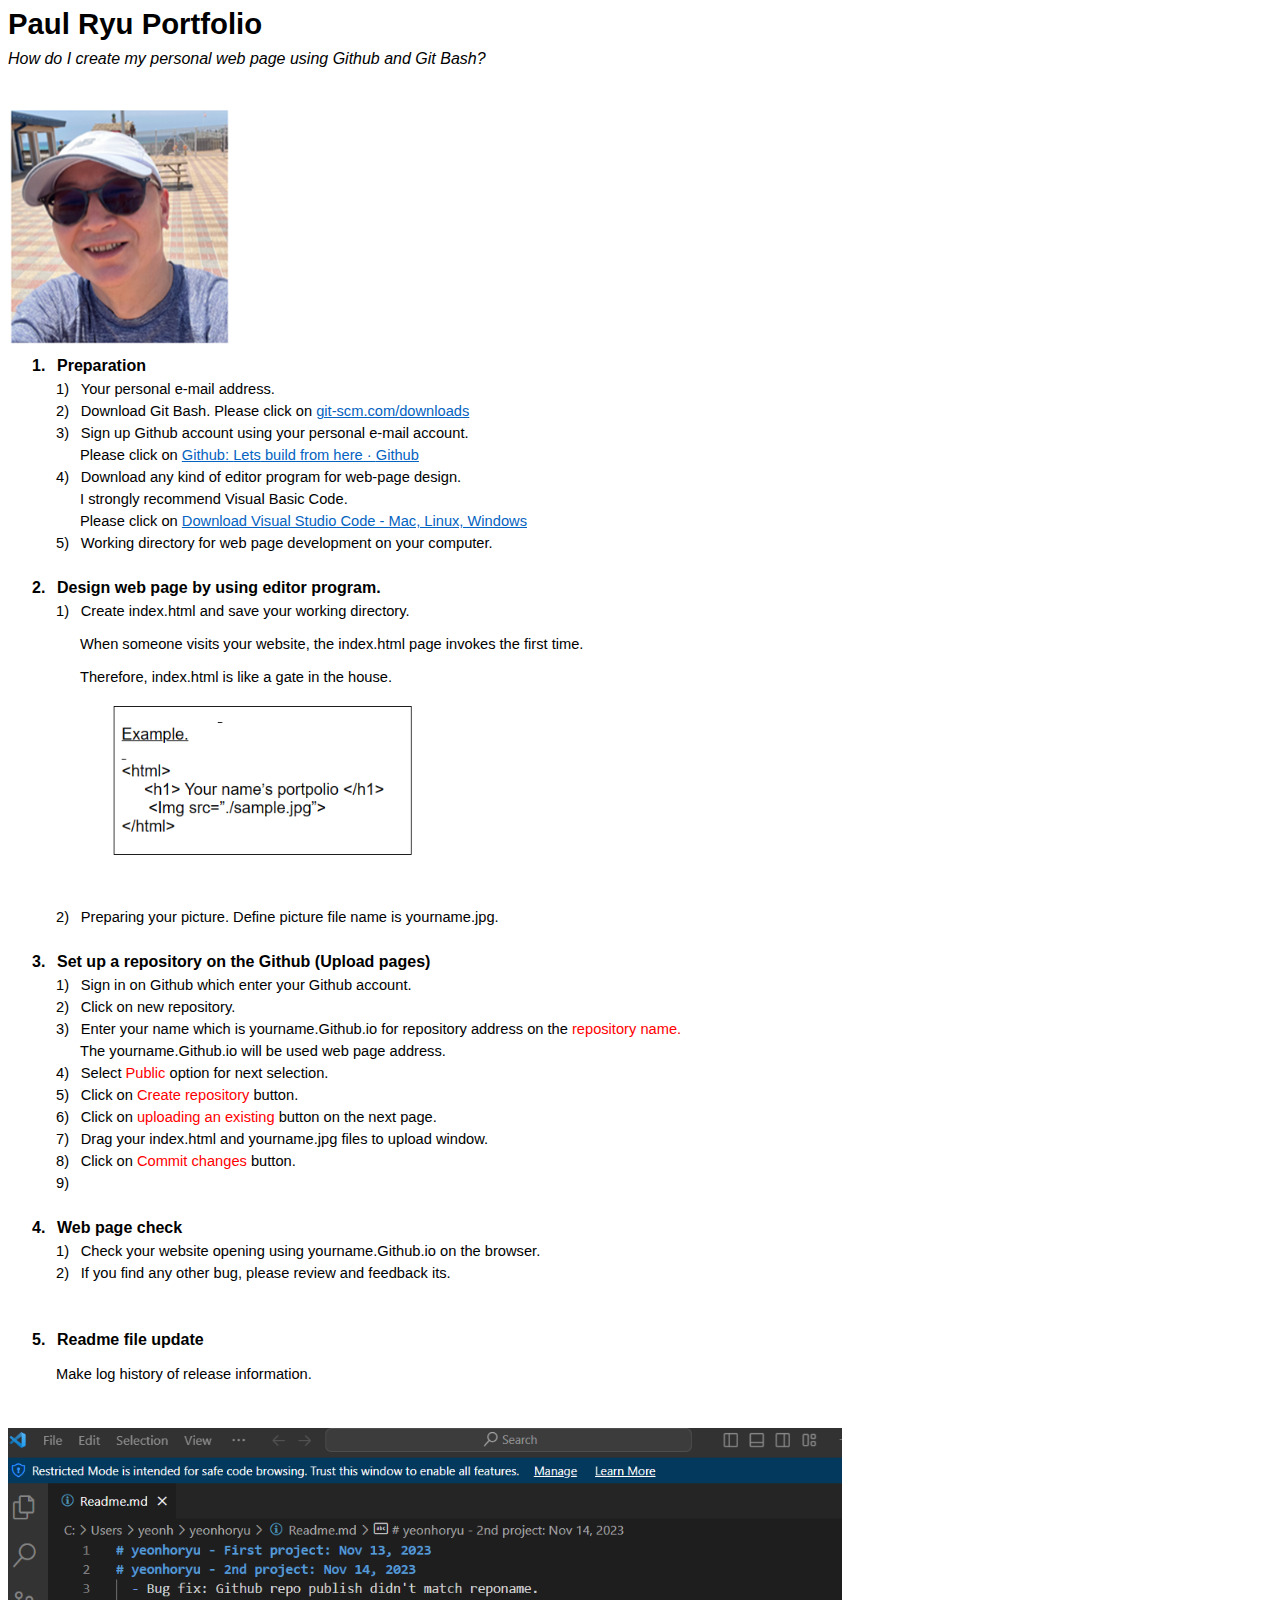
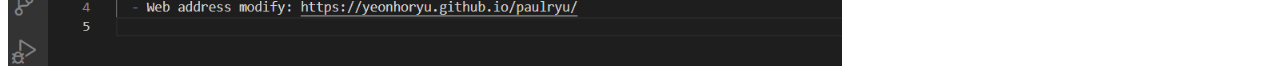
==== index.htm @ 0352c718 "Add files via upload" ====
<html xmlns:v="urn:schemas-microsoft-com:vml"
xmlns:o="urn:schemas-microsoft-com:office:office"
xmlns:w="urn:schemas-microsoft-com:office:word"
xmlns:m="http://schemas.microsoft.com/office/2004/12/omml"
xmlns="http://www.w3.org/TR/REC-html40">

<head>
<meta http-equiv=Content-Type content="text/html; charset=windows-1252">
<meta name=ProgId content=Word.Document>
<meta name=Generator content="Microsoft Word 15">
<meta name=Originator content="Microsoft Word 15">
<link rel=File-List href="index_files/filelist.xml">
<link rel=Edit-Time-Data href="index_files/editdata.mso">
<!--[if !mso]>
<style>
v\:* {behavior:url(#default#VML);}
o\:* {behavior:url(#default#VML);}
w\:* {behavior:url(#default#VML);}
.shape {behavior:url(#default#VML);}
</style>
<![endif]--><!--[if gte mso 9]><xml>
 <o:DocumentProperties>
  <o:Author>Yuneho_Paul Ryu</o:Author>
  <o:LastAuthor>Yuneho_Paul Ryu</o:LastAuthor>
  <o:Revision>7</o:Revision>
  <o:TotalTime>15</o:TotalTime>
  <o:LastPrinted>2023-11-14T07:32:00Z</o:LastPrinted>
  <o:Created>2023-11-15T01:41:00Z</o:Created>
  <o:LastSaved>2023-11-15T01:42:00Z</o:LastSaved>
  <o:Pages>1</o:Pages>
  <o:Words>247</o:Words>
  <o:Characters>1414</o:Characters>
  <o:Lines>11</o:Lines>
  <o:Paragraphs>3</o:Paragraphs>
  <o:CharactersWithSpaces>1658</o:CharactersWithSpaces>
  <o:Version>16.00</o:Version>
 </o:DocumentProperties>
 <o:OfficeDocumentSettings>
  <o:AllowPNG/>
 </o:OfficeDocumentSettings>
</xml><![endif]-->
<link rel=themeData href="index_files/themedata.thmx">
<link rel=colorSchemeMapping href="index_files/colorschememapping.xml">
<!--[if gte mso 9]><xml>
 <w:WordDocument>
  <w:Zoom>90</w:Zoom>
  <w:SpellingState>Clean</w:SpellingState>
  <w:GrammarState>Clean</w:GrammarState>
  <w:TrackMoves>false</w:TrackMoves>
  <w:TrackFormatting/>
  <w:PunctuationKerning/>
  <w:ValidateAgainstSchemas/>
  <w:SaveIfXMLInvalid>false</w:SaveIfXMLInvalid>
  <w:IgnoreMixedContent>false</w:IgnoreMixedContent>
  <w:AlwaysShowPlaceholderText>false</w:AlwaysShowPlaceholderText>
  <w:DoNotPromoteQF/>
  <w:LidThemeOther>EN-US</w:LidThemeOther>
  <w:LidThemeAsian>KO</w:LidThemeAsian>
  <w:LidThemeComplexScript>X-NONE</w:LidThemeComplexScript>
  <w:Compatibility>
   <w:BreakWrappedTables/>
   <w:SnapToGridInCell/>
   <w:WrapTextWithPunct/>
   <w:UseAsianBreakRules/>
   <w:DontGrowAutofit/>
   <w:SplitPgBreakAndParaMark/>
   <w:EnableOpenTypeKerning/>
   <w:DontFlipMirrorIndents/>
   <w:OverrideTableStyleHps/>
   <w:UseFELayout/>
  </w:Compatibility>
  <m:mathPr>
   <m:mathFont m:val="Cambria Math"/>
   <m:brkBin m:val="before"/>
   <m:brkBinSub m:val="&#45;-"/>
   <m:smallFrac m:val="off"/>
   <m:dispDef/>
   <m:lMargin m:val="0"/>
   <m:rMargin m:val="0"/>
   <m:defJc m:val="centerGroup"/>
   <m:wrapIndent m:val="1440"/>
   <m:intLim m:val="subSup"/>
   <m:naryLim m:val="undOvr"/>
  </m:mathPr></w:WordDocument>
</xml><![endif]--><!--[if gte mso 9]><xml>
 <w:LatentStyles DefLockedState="false" DefUnhideWhenUsed="false"
  DefSemiHidden="false" DefQFormat="false" DefPriority="99"
  LatentStyleCount="376">
  <w:LsdException Locked="false" Priority="0" QFormat="true" Name="Normal"/>
  <w:LsdException Locked="false" Priority="9" QFormat="true" Name="heading 1"/>
  <w:LsdException Locked="false" Priority="9" SemiHidden="true"
   UnhideWhenUsed="true" QFormat="true" Name="heading 2"/>
  <w:LsdException Locked="false" Priority="9" SemiHidden="true"
   UnhideWhenUsed="true" QFormat="true" Name="heading 3"/>
  <w:LsdException Locked="false" Priority="9" SemiHidden="true"
   UnhideWhenUsed="true" QFormat="true" Name="heading 4"/>
  <w:LsdException Locked="false" Priority="9" SemiHidden="true"
   UnhideWhenUsed="true" QFormat="true" Name="heading 5"/>
  <w:LsdException Locked="false" Priority="9" SemiHidden="true"
   UnhideWhenUsed="true" QFormat="true" Name="heading 6"/>
  <w:LsdException Locked="false" Priority="9" SemiHidden="true"
   UnhideWhenUsed="true" QFormat="true" Name="heading 7"/>
  <w:LsdException Locked="false" Priority="9" SemiHidden="true"
   UnhideWhenUsed="true" QFormat="true" Name="heading 8"/>
  <w:LsdException Locked="false" Priority="9" SemiHidden="true"
   UnhideWhenUsed="true" QFormat="true" Name="heading 9"/>
  <w:LsdException Locked="false" SemiHidden="true" UnhideWhenUsed="true"
   Name="index 1"/>
  <w:LsdException Locked="false" SemiHidden="true" UnhideWhenUsed="true"
   Name="index 2"/>
  <w:LsdException Locked="false" SemiHidden="true" UnhideWhenUsed="true"
   Name="index 3"/>
  <w:LsdException Locked="false" SemiHidden="true" UnhideWhenUsed="true"
   Name="index 4"/>
  <w:LsdException Locked="false" SemiHidden="true" UnhideWhenUsed="true"
   Name="index 5"/>
  <w:LsdException Locked="false" SemiHidden="true" UnhideWhenUsed="true"
   Name="index 6"/>
  <w:LsdException Locked="false" SemiHidden="true" UnhideWhenUsed="true"
   Name="index 7"/>
  <w:LsdException Locked="false" SemiHidden="true" UnhideWhenUsed="true"
   Name="index 8"/>
  <w:LsdException Locked="false" SemiHidden="true" UnhideWhenUsed="true"
   Name="index 9"/>
  <w:LsdException Locked="false" Priority="39" SemiHidden="true"
   UnhideWhenUsed="true" Name="toc 1"/>
  <w:LsdException Locked="false" Priority="39" SemiHidden="true"
   UnhideWhenUsed="true" Name="toc 2"/>
  <w:LsdException Locked="false" Priority="39" SemiHidden="true"
   UnhideWhenUsed="true" Name="toc 3"/>
  <w:LsdException Locked="false" Priority="39" SemiHidden="true"
   UnhideWhenUsed="true" Name="toc 4"/>
  <w:LsdException Locked="false" Priority="39" SemiHidden="true"
   UnhideWhenUsed="true" Name="toc 5"/>
  <w:LsdException Locked="false" Priority="39" SemiHidden="true"
   UnhideWhenUsed="true" Name="toc 6"/>
  <w:LsdException Locked="false" Priority="39" SemiHidden="true"
   UnhideWhenUsed="true" Name="toc 7"/>
  <w:LsdException Locked="false" Priority="39" SemiHidden="true"
   UnhideWhenUsed="true" Name="toc 8"/>
  <w:LsdException Locked="false" Priority="39" SemiHidden="true"
   UnhideWhenUsed="true" Name="toc 9"/>
  <w:LsdException Locked="false" SemiHidden="true" UnhideWhenUsed="true"
   Name="Normal Indent"/>
  <w:LsdException Locked="false" SemiHidden="true" UnhideWhenUsed="true"
   Name="footnote text"/>
  <w:LsdException Locked="false" SemiHidden="true" UnhideWhenUsed="true"
   Name="annotation text"/>
  <w:LsdException Locked="false" SemiHidden="true" UnhideWhenUsed="true"
   Name="header"/>
  <w:LsdException Locked="false" SemiHidden="true" UnhideWhenUsed="true"
   Name="footer"/>
  <w:LsdException Locked="false" SemiHidden="true" UnhideWhenUsed="true"
   Name="index heading"/>
  <w:LsdException Locked="false" Priority="35" SemiHidden="true"
   UnhideWhenUsed="true" QFormat="true" Name="caption"/>
  <w:LsdException Locked="false" SemiHidden="true" UnhideWhenUsed="true"
   Name="table of figures"/>
  <w:LsdException Locked="false" SemiHidden="true" UnhideWhenUsed="true"
   Name="envelope address"/>
  <w:LsdException Locked="false" SemiHidden="true" UnhideWhenUsed="true"
   Name="envelope return"/>
  <w:LsdException Locked="false" SemiHidden="true" UnhideWhenUsed="true"
   Name="footnote reference"/>
  <w:LsdException Locked="false" SemiHidden="true" UnhideWhenUsed="true"
   Name="annotation reference"/>
  <w:LsdException Locked="false" SemiHidden="true" UnhideWhenUsed="true"
   Name="line number"/>
  <w:LsdException Locked="false" SemiHidden="true" UnhideWhenUsed="true"
   Name="page number"/>
  <w:LsdException Locked="false" SemiHidden="true" UnhideWhenUsed="true"
   Name="endnote reference"/>
  <w:LsdException Locked="false" SemiHidden="true" UnhideWhenUsed="true"
   Name="endnote text"/>
  <w:LsdException Locked="false" SemiHidden="true" UnhideWhenUsed="true"
   Name="table of authorities"/>
  <w:LsdException Locked="false" SemiHidden="true" UnhideWhenUsed="true"
   Name="macro"/>
  <w:LsdException Locked="false" SemiHidden="true" UnhideWhenUsed="true"
   Name="toa heading"/>
  <w:LsdException Locked="false" SemiHidden="true" UnhideWhenUsed="true"
   Name="List"/>
  <w:LsdException Locked="false" SemiHidden="true" UnhideWhenUsed="true"
   Name="List Bullet"/>
  <w:LsdException Locked="false" SemiHidden="true" UnhideWhenUsed="true"
   Name="List Number"/>
  <w:LsdException Locked="false" SemiHidden="true" UnhideWhenUsed="true"
   Name="List 2"/>
  <w:LsdException Locked="false" SemiHidden="true" UnhideWhenUsed="true"
   Name="List 3"/>
  <w:LsdException Locked="false" SemiHidden="true" UnhideWhenUsed="true"
   Name="List 4"/>
  <w:LsdException Locked="false" SemiHidden="true" UnhideWhenUsed="true"
   Name="List 5"/>
  <w:LsdException Locked="false" SemiHidden="true" UnhideWhenUsed="true"
   Name="List Bullet 2"/>
  <w:LsdException Locked="false" SemiHidden="true" UnhideWhenUsed="true"
   Name="List Bullet 3"/>
  <w:LsdException Locked="false" SemiHidden="true" UnhideWhenUsed="true"
   Name="List Bullet 4"/>
  <w:LsdException Locked="false" SemiHidden="true" UnhideWhenUsed="true"
   Name="List Bullet 5"/>
  <w:LsdException Locked="false" SemiHidden="true" UnhideWhenUsed="true"
   Name="List Number 2"/>
  <w:LsdException Locked="false" SemiHidden="true" UnhideWhenUsed="true"
   Name="List Number 3"/>
  <w:LsdException Locked="false" SemiHidden="true" UnhideWhenUsed="true"
   Name="List Number 4"/>
  <w:LsdException Locked="false" SemiHidden="true" UnhideWhenUsed="true"
   Name="List Number 5"/>
  <w:LsdException Locked="false" Priority="10" QFormat="true" Name="Title"/>
  <w:LsdException Locked="false" SemiHidden="true" UnhideWhenUsed="true"
   Name="Closing"/>
  <w:LsdException Locked="false" SemiHidden="true" UnhideWhenUsed="true"
   Name="Signature"/>
  <w:LsdException Locked="false" Priority="1" SemiHidden="true"
   UnhideWhenUsed="true" Name="Default Paragraph Font"/>
  <w:LsdException Locked="false" SemiHidden="true" UnhideWhenUsed="true"
   Name="Body Text"/>
  <w:LsdException Locked="false" SemiHidden="true" UnhideWhenUsed="true"
   Name="Body Text Indent"/>
  <w:LsdException Locked="false" SemiHidden="true" UnhideWhenUsed="true"
   Name="List Continue"/>
  <w:LsdException Locked="false" SemiHidden="true" UnhideWhenUsed="true"
   Name="List Continue 2"/>
  <w:LsdException Locked="false" SemiHidden="true" UnhideWhenUsed="true"
   Name="List Continue 3"/>
  <w:LsdException Locked="false" SemiHidden="true" UnhideWhenUsed="true"
   Name="List Continue 4"/>
  <w:LsdException Locked="false" SemiHidden="true" UnhideWhenUsed="true"
   Name="List Continue 5"/>
  <w:LsdException Locked="false" SemiHidden="true" UnhideWhenUsed="true"
   Name="Message Header"/>
  <w:LsdException Locked="false" Priority="11" QFormat="true" Name="Subtitle"/>
  <w:LsdException Locked="false" SemiHidden="true" UnhideWhenUsed="true"
   Name="Salutation"/>
  <w:LsdException Locked="false" SemiHidden="true" UnhideWhenUsed="true"
   Name="Date"/>
  <w:LsdException Locked="false" SemiHidden="true" UnhideWhenUsed="true"
   Name="Body Text First Indent"/>
  <w:LsdException Locked="false" SemiHidden="true" UnhideWhenUsed="true"
   Name="Body Text First Indent 2"/>
  <w:LsdException Locked="false" SemiHidden="true" UnhideWhenUsed="true"
   Name="Note Heading"/>
  <w:LsdException Locked="false" SemiHidden="true" UnhideWhenUsed="true"
   Name="Body Text 2"/>
  <w:LsdException Locked="false" SemiHidden="true" UnhideWhenUsed="true"
   Name="Body Text 3"/>
  <w:LsdException Locked="false" SemiHidden="true" UnhideWhenUsed="true"
   Name="Body Text Indent 2"/>
  <w:LsdException Locked="false" SemiHidden="true" UnhideWhenUsed="true"
   Name="Body Text Indent 3"/>
  <w:LsdException Locked="false" SemiHidden="true" UnhideWhenUsed="true"
   Name="Block Text"/>
  <w:LsdException Locked="false" SemiHidden="true" UnhideWhenUsed="true"
   Name="Hyperlink"/>
  <w:LsdException Locked="false" SemiHidden="true" UnhideWhenUsed="true"
   Name="FollowedHyperlink"/>
  <w:LsdException Locked="false" Priority="22" QFormat="true" Name="Strong"/>
  <w:LsdException Locked="false" Priority="20" QFormat="true" Name="Emphasis"/>
  <w:LsdException Locked="false" SemiHidden="true" UnhideWhenUsed="true"
   Name="Document Map"/>
  <w:LsdException Locked="false" SemiHidden="true" UnhideWhenUsed="true"
   Name="Plain Text"/>
  <w:LsdException Locked="false" SemiHidden="true" UnhideWhenUsed="true"
   Name="E-mail Signature"/>
  <w:LsdException Locked="false" SemiHidden="true" UnhideWhenUsed="true"
   Name="HTML Top of Form"/>
  <w:LsdException Locked="false" SemiHidden="true" UnhideWhenUsed="true"
   Name="HTML Bottom of Form"/>
  <w:LsdException Locked="false" SemiHidden="true" UnhideWhenUsed="true"
   Name="Normal (Web)"/>
  <w:LsdException Locked="false" SemiHidden="true" UnhideWhenUsed="true"
   Name="HTML Acronym"/>
  <w:LsdException Locked="false" SemiHidden="true" UnhideWhenUsed="true"
   Name="HTML Address"/>
  <w:LsdException Locked="false" SemiHidden="true" UnhideWhenUsed="true"
   Name="HTML Cite"/>
  <w:LsdException Locked="false" SemiHidden="true" UnhideWhenUsed="true"
   Name="HTML Code"/>
  <w:LsdException Locked="false" SemiHidden="true" UnhideWhenUsed="true"
   Name="HTML Definition"/>
  <w:LsdException Locked="false" SemiHidden="true" UnhideWhenUsed="true"
   Name="HTML Keyboard"/>
  <w:LsdException Locked="false" SemiHidden="true" UnhideWhenUsed="true"
   Name="HTML Preformatted"/>
  <w:LsdException Locked="false" SemiHidden="true" UnhideWhenUsed="true"
   Name="HTML Sample"/>
  <w:LsdException Locked="false" SemiHidden="true" UnhideWhenUsed="true"
   Name="HTML Typewriter"/>
  <w:LsdException Locked="false" SemiHidden="true" UnhideWhenUsed="true"
   Name="HTML Variable"/>
  <w:LsdException Locked="false" SemiHidden="true" UnhideWhenUsed="true"
   Name="Normal Table"/>
  <w:LsdException Locked="false" SemiHidden="true" UnhideWhenUsed="true"
   Name="annotation subject"/>
  <w:LsdException Locked="false" SemiHidden="true" UnhideWhenUsed="true"
   Name="No List"/>
  <w:LsdException Locked="false" SemiHidden="true" UnhideWhenUsed="true"
   Name="Outline List 1"/>
  <w:LsdException Locked="false" SemiHidden="true" UnhideWhenUsed="true"
   Name="Outline List 2"/>
  <w:LsdException Locked="false" SemiHidden="true" UnhideWhenUsed="true"
   Name="Outline List 3"/>
  <w:LsdException Locked="false" SemiHidden="true" UnhideWhenUsed="true"
   Name="Table Simple 1"/>
  <w:LsdException Locked="false" SemiHidden="true" UnhideWhenUsed="true"
   Name="Table Simple 2"/>
  <w:LsdException Locked="false" SemiHidden="true" UnhideWhenUsed="true"
   Name="Table Simple 3"/>
  <w:LsdException Locked="false" SemiHidden="true" UnhideWhenUsed="true"
   Name="Table Classic 1"/>
  <w:LsdException Locked="false" SemiHidden="true" UnhideWhenUsed="true"
   Name="Table Classic 2"/>
  <w:LsdException Locked="false" SemiHidden="true" UnhideWhenUsed="true"
   Name="Table Classic 3"/>
  <w:LsdException Locked="false" SemiHidden="true" UnhideWhenUsed="true"
   Name="Table Classic 4"/>
  <w:LsdException Locked="false" SemiHidden="true" UnhideWhenUsed="true"
   Name="Table Colorful 1"/>
  <w:LsdException Locked="false" SemiHidden="true" UnhideWhenUsed="true"
   Name="Table Colorful 2"/>
  <w:LsdException Locked="false" SemiHidden="true" UnhideWhenUsed="true"
   Name="Table Colorful 3"/>
  <w:LsdException Locked="false" SemiHidden="true" UnhideWhenUsed="true"
   Name="Table Columns 1"/>
  <w:LsdException Locked="false" SemiHidden="true" UnhideWhenUsed="true"
   Name="Table Columns 2"/>
  <w:LsdException Locked="false" SemiHidden="true" UnhideWhenUsed="true"
   Name="Table Columns 3"/>
  <w:LsdException Locked="false" SemiHidden="true" UnhideWhenUsed="true"
   Name="Table Columns 4"/>
  <w:LsdException Locked="false" SemiHidden="true" UnhideWhenUsed="true"
   Name="Table Columns 5"/>
  <w:LsdException Locked="false" SemiHidden="true" UnhideWhenUsed="true"
   Name="Table Grid 1"/>
  <w:LsdException Locked="false" SemiHidden="true" UnhideWhenUsed="true"
   Name="Table Grid 2"/>
  <w:LsdException Locked="false" SemiHidden="true" UnhideWhenUsed="true"
   Name="Table Grid 3"/>
  <w:LsdException Locked="false" SemiHidden="true" UnhideWhenUsed="true"
   Name="Table Grid 4"/>
  <w:LsdException Locked="false" SemiHidden="true" UnhideWhenUsed="true"
   Name="Table Grid 5"/>
  <w:LsdException Locked="false" SemiHidden="true" UnhideWhenUsed="true"
   Name="Table Grid 6"/>
  <w:LsdException Locked="false" SemiHidden="true" UnhideWhenUsed="true"
   Name="Table Grid 7"/>
  <w:LsdException Locked="false" SemiHidden="true" UnhideWhenUsed="true"
   Name="Table Grid 8"/>
  <w:LsdException Locked="false" SemiHidden="true" UnhideWhenUsed="true"
   Name="Table List 1"/>
  <w:LsdException Locked="false" SemiHidden="true" UnhideWhenUsed="true"
   Name="Table List 2"/>
  <w:LsdException Locked="false" SemiHidden="true" UnhideWhenUsed="true"
   Name="Table List 3"/>
  <w:LsdException Locked="false" SemiHidden="true" UnhideWhenUsed="true"
   Name="Table List 4"/>
  <w:LsdException Locked="false" SemiHidden="true" UnhideWhenUsed="true"
   Name="Table List 5"/>
  <w:LsdException Locked="false" SemiHidden="true" UnhideWhenUsed="true"
   Name="Table List 6"/>
  <w:LsdException Locked="false" SemiHidden="true" UnhideWhenUsed="true"
   Name="Table List 7"/>
  <w:LsdException Locked="false" SemiHidden="true" UnhideWhenUsed="true"
   Name="Table List 8"/>
  <w:LsdException Locked="false" SemiHidden="true" UnhideWhenUsed="true"
   Name="Table 3D effects 1"/>
  <w:LsdException Locked="false" SemiHidden="true" UnhideWhenUsed="true"
   Name="Table 3D effects 2"/>
  <w:LsdException Locked="false" SemiHidden="true" UnhideWhenUsed="true"
   Name="Table 3D effects 3"/>
  <w:LsdException Locked="false" SemiHidden="true" UnhideWhenUsed="true"
   Name="Table Contemporary"/>
  <w:LsdException Locked="false" SemiHidden="true" UnhideWhenUsed="true"
   Name="Table Elegant"/>
  <w:LsdException Locked="false" SemiHidden="true" UnhideWhenUsed="true"
   Name="Table Professional"/>
  <w:LsdException Locked="false" SemiHidden="true" UnhideWhenUsed="true"
   Name="Table Subtle 1"/>
  <w:LsdException Locked="false" SemiHidden="true" UnhideWhenUsed="true"
   Name="Table Subtle 2"/>
  <w:LsdException Locked="false" SemiHidden="true" UnhideWhenUsed="true"
   Name="Table Web 1"/>
  <w:LsdException Locked="false" SemiHidden="true" UnhideWhenUsed="true"
   Name="Table Web 2"/>
  <w:LsdException Locked="false" SemiHidden="true" UnhideWhenUsed="true"
   Name="Table Web 3"/>
  <w:LsdException Locked="false" SemiHidden="true" UnhideWhenUsed="true"
   Name="Balloon Text"/>
  <w:LsdException Locked="false" Priority="39" Name="Table Grid"/>
  <w:LsdException Locked="false" SemiHidden="true" UnhideWhenUsed="true"
   Name="Table Theme"/>
  <w:LsdException Locked="false" SemiHidden="true" Name="Placeholder Text"/>
  <w:LsdException Locked="false" Priority="1" QFormat="true" Name="No Spacing"/>
  <w:LsdException Locked="false" Priority="60" Name="Light Shading"/>
  <w:LsdException Locked="false" Priority="61" Name="Light List"/>
  <w:LsdException Locked="false" Priority="62" Name="Light Grid"/>
  <w:LsdException Locked="false" Priority="63" Name="Medium Shading 1"/>
  <w:LsdException Locked="false" Priority="64" Name="Medium Shading 2"/>
  <w:LsdException Locked="false" Priority="65" Name="Medium List 1"/>
  <w:LsdException Locked="false" Priority="66" Name="Medium List 2"/>
  <w:LsdException Locked="false" Priority="67" Name="Medium Grid 1"/>
  <w:LsdException Locked="false" Priority="68" Name="Medium Grid 2"/>
  <w:LsdException Locked="false" Priority="69" Name="Medium Grid 3"/>
  <w:LsdException Locked="false" Priority="70" Name="Dark List"/>
  <w:LsdException Locked="false" Priority="71" Name="Colorful Shading"/>
  <w:LsdException Locked="false" Priority="72" Name="Colorful List"/>
  <w:LsdException Locked="false" Priority="73" Name="Colorful Grid"/>
  <w:LsdException Locked="false" Priority="60" Name="Light Shading Accent 1"/>
  <w:LsdException Locked="false" Priority="61" Name="Light List Accent 1"/>
  <w:LsdException Locked="false" Priority="62" Name="Light Grid Accent 1"/>
  <w:LsdException Locked="false" Priority="63" Name="Medium Shading 1 Accent 1"/>
  <w:LsdException Locked="false" Priority="64" Name="Medium Shading 2 Accent 1"/>
  <w:LsdException Locked="false" Priority="65" Name="Medium List 1 Accent 1"/>
  <w:LsdException Locked="false" SemiHidden="true" Name="Revision"/>
  <w:LsdException Locked="false" Priority="34" QFormat="true"
   Name="List Paragraph"/>
  <w:LsdException Locked="false" Priority="29" QFormat="true" Name="Quote"/>
  <w:LsdException Locked="false" Priority="30" QFormat="true"
   Name="Intense Quote"/>
  <w:LsdException Locked="false" Priority="66" Name="Medium List 2 Accent 1"/>
  <w:LsdException Locked="false" Priority="67" Name="Medium Grid 1 Accent 1"/>
  <w:LsdException Locked="false" Priority="68" Name="Medium Grid 2 Accent 1"/>
  <w:LsdException Locked="false" Priority="69" Name="Medium Grid 3 Accent 1"/>
  <w:LsdException Locked="false" Priority="70" Name="Dark List Accent 1"/>
  <w:LsdException Locked="false" Priority="71" Name="Colorful Shading Accent 1"/>
  <w:LsdException Locked="false" Priority="72" Name="Colorful List Accent 1"/>
  <w:LsdException Locked="false" Priority="73" Name="Colorful Grid Accent 1"/>
  <w:LsdException Locked="false" Priority="60" Name="Light Shading Accent 2"/>
  <w:LsdException Locked="false" Priority="61" Name="Light List Accent 2"/>
  <w:LsdException Locked="false" Priority="62" Name="Light Grid Accent 2"/>
  <w:LsdException Locked="false" Priority="63" Name="Medium Shading 1 Accent 2"/>
  <w:LsdException Locked="false" Priority="64" Name="Medium Shading 2 Accent 2"/>
  <w:LsdException Locked="false" Priority="65" Name="Medium List 1 Accent 2"/>
  <w:LsdException Locked="false" Priority="66" Name="Medium List 2 Accent 2"/>
  <w:LsdException Locked="false" Priority="67" Name="Medium Grid 1 Accent 2"/>
  <w:LsdException Locked="false" Priority="68" Name="Medium Grid 2 Accent 2"/>
  <w:LsdException Locked="false" Priority="69" Name="Medium Grid 3 Accent 2"/>
  <w:LsdException Locked="false" Priority="70" Name="Dark List Accent 2"/>
  <w:LsdException Locked="false" Priority="71" Name="Colorful Shading Accent 2"/>
  <w:LsdException Locked="false" Priority="72" Name="Colorful List Accent 2"/>
  <w:LsdException Locked="false" Priority="73" Name="Colorful Grid Accent 2"/>
  <w:LsdException Locked="false" Priority="60" Name="Light Shading Accent 3"/>
  <w:LsdException Locked="false" Priority="61" Name="Light List Accent 3"/>
  <w:LsdException Locked="false" Priority="62" Name="Light Grid Accent 3"/>
  <w:LsdException Locked="false" Priority="63" Name="Medium Shading 1 Accent 3"/>
  <w:LsdException Locked="false" Priority="64" Name="Medium Shading 2 Accent 3"/>
  <w:LsdException Locked="false" Priority="65" Name="Medium List 1 Accent 3"/>
  <w:LsdException Locked="false" Priority="66" Name="Medium List 2 Accent 3"/>
  <w:LsdException Locked="false" Priority="67" Name="Medium Grid 1 Accent 3"/>
  <w:LsdException Locked="false" Priority="68" Name="Medium Grid 2 Accent 3"/>
  <w:LsdException Locked="false" Priority="69" Name="Medium Grid 3 Accent 3"/>
  <w:LsdException Locked="false" Priority="70" Name="Dark List Accent 3"/>
  <w:LsdException Locked="false" Priority="71" Name="Colorful Shading Accent 3"/>
  <w:LsdException Locked="false" Priority="72" Name="Colorful List Accent 3"/>
  <w:LsdException Locked="false" Priority="73" Name="Colorful Grid Accent 3"/>
  <w:LsdException Locked="false" Priority="60" Name="Light Shading Accent 4"/>
  <w:LsdException Locked="false" Priority="61" Name="Light List Accent 4"/>
  <w:LsdException Locked="false" Priority="62" Name="Light Grid Accent 4"/>
  <w:LsdException Locked="false" Priority="63" Name="Medium Shading 1 Accent 4"/>
  <w:LsdException Locked="false" Priority="64" Name="Medium Shading 2 Accent 4"/>
  <w:LsdException Locked="false" Priority="65" Name="Medium List 1 Accent 4"/>
  <w:LsdException Locked="false" Priority="66" Name="Medium List 2 Accent 4"/>
  <w:LsdException Locked="false" Priority="67" Name="Medium Grid 1 Accent 4"/>
  <w:LsdException Locked="false" Priority="68" Name="Medium Grid 2 Accent 4"/>
  <w:LsdException Locked="false" Priority="69" Name="Medium Grid 3 Accent 4"/>
  <w:LsdException Locked="false" Priority="70" Name="Dark List Accent 4"/>
  <w:LsdException Locked="false" Priority="71" Name="Colorful Shading Accent 4"/>
  <w:LsdException Locked="false" Priority="72" Name="Colorful List Accent 4"/>
  <w:LsdException Locked="false" Priority="73" Name="Colorful Grid Accent 4"/>
  <w:LsdException Locked="false" Priority="60" Name="Light Shading Accent 5"/>
  <w:LsdException Locked="false" Priority="61" Name="Light List Accent 5"/>
  <w:LsdException Locked="false" Priority="62" Name="Light Grid Accent 5"/>
  <w:LsdException Locked="false" Priority="63" Name="Medium Shading 1 Accent 5"/>
  <w:LsdException Locked="false" Priority="64" Name="Medium Shading 2 Accent 5"/>
  <w:LsdException Locked="false" Priority="65" Name="Medium List 1 Accent 5"/>
  <w:LsdException Locked="false" Priority="66" Name="Medium List 2 Accent 5"/>
  <w:LsdException Locked="false" Priority="67" Name="Medium Grid 1 Accent 5"/>
  <w:LsdException Locked="false" Priority="68" Name="Medium Grid 2 Accent 5"/>
  <w:LsdException Locked="false" Priority="69" Name="Medium Grid 3 Accent 5"/>
  <w:LsdException Locked="false" Priority="70" Name="Dark List Accent 5"/>
  <w:LsdException Locked="false" Priority="71" Name="Colorful Shading Accent 5"/>
  <w:LsdException Locked="false" Priority="72" Name="Colorful List Accent 5"/>
  <w:LsdException Locked="false" Priority="73" Name="Colorful Grid Accent 5"/>
  <w:LsdException Locked="false" Priority="60" Name="Light Shading Accent 6"/>
  <w:LsdException Locked="false" Priority="61" Name="Light List Accent 6"/>
  <w:LsdException Locked="false" Priority="62" Name="Light Grid Accent 6"/>
  <w:LsdException Locked="false" Priority="63" Name="Medium Shading 1 Accent 6"/>
  <w:LsdException Locked="false" Priority="64" Name="Medium Shading 2 Accent 6"/>
  <w:LsdException Locked="false" Priority="65" Name="Medium List 1 Accent 6"/>
  <w:LsdException Locked="false" Priority="66" Name="Medium List 2 Accent 6"/>
  <w:LsdException Locked="false" Priority="67" Name="Medium Grid 1 Accent 6"/>
  <w:LsdException Locked="false" Priority="68" Name="Medium Grid 2 Accent 6"/>
  <w:LsdException Locked="false" Priority="69" Name="Medium Grid 3 Accent 6"/>
  <w:LsdException Locked="false" Priority="70" Name="Dark List Accent 6"/>
  <w:LsdException Locked="false" Priority="71" Name="Colorful Shading Accent 6"/>
  <w:LsdException Locked="false" Priority="72" Name="Colorful List Accent 6"/>
  <w:LsdException Locked="false" Priority="73" Name="Colorful Grid Accent 6"/>
  <w:LsdException Locked="false" Priority="19" QFormat="true"
   Name="Subtle Emphasis"/>
  <w:LsdException Locked="false" Priority="21" QFormat="true"
   Name="Intense Emphasis"/>
  <w:LsdException Locked="false" Priority="31" QFormat="true"
   Name="Subtle Reference"/>
  <w:LsdException Locked="false" Priority="32" QFormat="true"
   Name="Intense Reference"/>
  <w:LsdException Locked="false" Priority="33" QFormat="true" Name="Book Title"/>
  <w:LsdException Locked="false" Priority="37" SemiHidden="true"
   UnhideWhenUsed="true" Name="Bibliography"/>
  <w:LsdException Locked="false" Priority="39" SemiHidden="true"
   UnhideWhenUsed="true" QFormat="true" Name="TOC Heading"/>
  <w:LsdException Locked="false" Priority="41" Name="Plain Table 1"/>
  <w:LsdException Locked="false" Priority="42" Name="Plain Table 2"/>
  <w:LsdException Locked="false" Priority="43" Name="Plain Table 3"/>
  <w:LsdException Locked="false" Priority="44" Name="Plain Table 4"/>
  <w:LsdException Locked="false" Priority="45" Name="Plain Table 5"/>
  <w:LsdException Locked="false" Priority="40" Name="Grid Table Light"/>
  <w:LsdException Locked="false" Priority="46" Name="Grid Table 1 Light"/>
  <w:LsdException Locked="false" Priority="47" Name="Grid Table 2"/>
  <w:LsdException Locked="false" Priority="48" Name="Grid Table 3"/>
  <w:LsdException Locked="false" Priority="49" Name="Grid Table 4"/>
  <w:LsdException Locked="false" Priority="50" Name="Grid Table 5 Dark"/>
  <w:LsdException Locked="false" Priority="51" Name="Grid Table 6 Colorful"/>
  <w:LsdException Locked="false" Priority="52" Name="Grid Table 7 Colorful"/>
  <w:LsdException Locked="false" Priority="46"
   Name="Grid Table 1 Light Accent 1"/>
  <w:LsdException Locked="false" Priority="47" Name="Grid Table 2 Accent 1"/>
  <w:LsdException Locked="false" Priority="48" Name="Grid Table 3 Accent 1"/>
  <w:LsdException Locked="false" Priority="49" Name="Grid Table 4 Accent 1"/>
  <w:LsdException Locked="false" Priority="50" Name="Grid Table 5 Dark Accent 1"/>
  <w:LsdException Locked="false" Priority="51"
   Name="Grid Table 6 Colorful Accent 1"/>
  <w:LsdException Locked="false" Priority="52"
   Name="Grid Table 7 Colorful Accent 1"/>
  <w:LsdException Locked="false" Priority="46"
   Name="Grid Table 1 Light Accent 2"/>
  <w:LsdException Locked="false" Priority="47" Name="Grid Table 2 Accent 2"/>
  <w:LsdException Locked="false" Priority="48" Name="Grid Table 3 Accent 2"/>
  <w:LsdException Locked="false" Priority="49" Name="Grid Table 4 Accent 2"/>
  <w:LsdException Locked="false" Priority="50" Name="Grid Table 5 Dark Accent 2"/>
  <w:LsdException Locked="false" Priority="51"
   Name="Grid Table 6 Colorful Accent 2"/>
  <w:LsdException Locked="false" Priority="52"
   Name="Grid Table 7 Colorful Accent 2"/>
  <w:LsdException Locked="false" Priority="46"
   Name="Grid Table 1 Light Accent 3"/>
  <w:LsdException Locked="false" Priority="47" Name="Grid Table 2 Accent 3"/>
  <w:LsdException Locked="false" Priority="48" Name="Grid Table 3 Accent 3"/>
  <w:LsdException Locked="false" Priority="49" Name="Grid Table 4 Accent 3"/>
  <w:LsdException Locked="false" Priority="50" Name="Grid Table 5 Dark Accent 3"/>
  <w:LsdException Locked="false" Priority="51"
   Name="Grid Table 6 Colorful Accent 3"/>
  <w:LsdException Locked="false" Priority="52"
   Name="Grid Table 7 Colorful Accent 3"/>
  <w:LsdException Locked="false" Priority="46"
   Name="Grid Table 1 Light Accent 4"/>
  <w:LsdException Locked="false" Priority="47" Name="Grid Table 2 Accent 4"/>
  <w:LsdException Locked="false" Priority="48" Name="Grid Table 3 Accent 4"/>
  <w:LsdException Locked="false" Priority="49" Name="Grid Table 4 Accent 4"/>
  <w:LsdException Locked="false" Priority="50" Name="Grid Table 5 Dark Accent 4"/>
  <w:LsdException Locked="false" Priority="51"
   Name="Grid Table 6 Colorful Accent 4"/>
  <w:LsdException Locked="false" Priority="52"
   Name="Grid Table 7 Colorful Accent 4"/>
  <w:LsdException Locked="false" Priority="46"
   Name="Grid Table 1 Light Accent 5"/>
  <w:LsdException Locked="false" Priority="47" Name="Grid Table 2 Accent 5"/>
  <w:LsdException Locked="false" Priority="48" Name="Grid Table 3 Accent 5"/>
  <w:LsdException Locked="false" Priority="49" Name="Grid Table 4 Accent 5"/>
  <w:LsdException Locked="false" Priority="50" Name="Grid Table 5 Dark Accent 5"/>
  <w:LsdException Locked="false" Priority="51"
   Name="Grid Table 6 Colorful Accent 5"/>
  <w:LsdException Locked="false" Priority="52"
   Name="Grid Table 7 Colorful Accent 5"/>
  <w:LsdException Locked="false" Priority="46"
   Name="Grid Table 1 Light Accent 6"/>
  <w:LsdException Locked="false" Priority="47" Name="Grid Table 2 Accent 6"/>
  <w:LsdException Locked="false" Priority="48" Name="Grid Table 3 Accent 6"/>
  <w:LsdException Locked="false" Priority="49" Name="Grid Table 4 Accent 6"/>
  <w:LsdException Locked="false" Priority="50" Name="Grid Table 5 Dark Accent 6"/>
  <w:LsdException Locked="false" Priority="51"
   Name="Grid Table 6 Colorful Accent 6"/>
  <w:LsdException Locked="false" Priority="52"
   Name="Grid Table 7 Colorful Accent 6"/>
  <w:LsdException Locked="false" Priority="46" Name="List Table 1 Light"/>
  <w:LsdException Locked="false" Priority="47" Name="List Table 2"/>
  <w:LsdException Locked="false" Priority="48" Name="List Table 3"/>
  <w:LsdException Locked="false" Priority="49" Name="List Table 4"/>
  <w:LsdException Locked="false" Priority="50" Name="List Table 5 Dark"/>
  <w:LsdException Locked="false" Priority="51" Name="List Table 6 Colorful"/>
  <w:LsdException Locked="false" Priority="52" Name="List Table 7 Colorful"/>
  <w:LsdException Locked="false" Priority="46"
   Name="List Table 1 Light Accent 1"/>
  <w:LsdException Locked="false" Priority="47" Name="List Table 2 Accent 1"/>
  <w:LsdException Locked="false" Priority="48" Name="List Table 3 Accent 1"/>
  <w:LsdException Locked="false" Priority="49" Name="List Table 4 Accent 1"/>
  <w:LsdException Locked="false" Priority="50" Name="List Table 5 Dark Accent 1"/>
  <w:LsdException Locked="false" Priority="51"
   Name="List Table 6 Colorful Accent 1"/>
  <w:LsdException Locked="false" Priority="52"
   Name="List Table 7 Colorful Accent 1"/>
  <w:LsdException Locked="false" Priority="46"
   Name="List Table 1 Light Accent 2"/>
  <w:LsdException Locked="false" Priority="47" Name="List Table 2 Accent 2"/>
  <w:LsdException Locked="false" Priority="48" Name="List Table 3 Accent 2"/>
  <w:LsdException Locked="false" Priority="49" Name="List Table 4 Accent 2"/>
  <w:LsdException Locked="false" Priority="50" Name="List Table 5 Dark Accent 2"/>
  <w:LsdException Locked="false" Priority="51"
   Name="List Table 6 Colorful Accent 2"/>
  <w:LsdException Locked="false" Priority="52"
   Name="List Table 7 Colorful Accent 2"/>
  <w:LsdException Locked="false" Priority="46"
   Name="List Table 1 Light Accent 3"/>
  <w:LsdException Locked="false" Priority="47" Name="List Table 2 Accent 3"/>
  <w:LsdException Locked="false" Priority="48" Name="List Table 3 Accent 3"/>
  <w:LsdException Locked="false" Priority="49" Name="List Table 4 Accent 3"/>
  <w:LsdException Locked="false" Priority="50" Name="List Table 5 Dark Accent 3"/>
  <w:LsdException Locked="false" Priority="51"
   Name="List Table 6 Colorful Accent 3"/>
  <w:LsdException Locked="false" Priority="52"
   Name="List Table 7 Colorful Accent 3"/>
  <w:LsdException Locked="false" Priority="46"
   Name="List Table 1 Light Accent 4"/>
  <w:LsdException Locked="false" Priority="47" Name="List Table 2 Accent 4"/>
  <w:LsdException Locked="false" Priority="48" Name="List Table 3 Accent 4"/>
  <w:LsdException Locked="false" Priority="49" Name="List Table 4 Accent 4"/>
  <w:LsdException Locked="false" Priority="50" Name="List Table 5 Dark Accent 4"/>
  <w:LsdException Locked="false" Priority="51"
   Name="List Table 6 Colorful Accent 4"/>
  <w:LsdException Locked="false" Priority="52"
   Name="List Table 7 Colorful Accent 4"/>
  <w:LsdException Locked="false" Priority="46"
   Name="List Table 1 Light Accent 5"/>
  <w:LsdException Locked="false" Priority="47" Name="List Table 2 Accent 5"/>
  <w:LsdException Locked="false" Priority="48" Name="List Table 3 Accent 5"/>
  <w:LsdException Locked="false" Priority="49" Name="List Table 4 Accent 5"/>
  <w:LsdException Locked="false" Priority="50" Name="List Table 5 Dark Accent 5"/>
  <w:LsdException Locked="false" Priority="51"
   Name="List Table 6 Colorful Accent 5"/>
  <w:LsdException Locked="false" Priority="52"
   Name="List Table 7 Colorful Accent 5"/>
  <w:LsdException Locked="false" Priority="46"
   Name="List Table 1 Light Accent 6"/>
  <w:LsdException Locked="false" Priority="47" Name="List Table 2 Accent 6"/>
  <w:LsdException Locked="false" Priority="48" Name="List Table 3 Accent 6"/>
  <w:LsdException Locked="false" Priority="49" Name="List Table 4 Accent 6"/>
  <w:LsdException Locked="false" Priority="50" Name="List Table 5 Dark Accent 6"/>
  <w:LsdException Locked="false" Priority="51"
   Name="List Table 6 Colorful Accent 6"/>
  <w:LsdException Locked="false" Priority="52"
   Name="List Table 7 Colorful Accent 6"/>
  <w:LsdException Locked="false" SemiHidden="true" UnhideWhenUsed="true"
   Name="Mention"/>
  <w:LsdException Locked="false" SemiHidden="true" UnhideWhenUsed="true"
   Name="Smart Hyperlink"/>
  <w:LsdException Locked="false" SemiHidden="true" UnhideWhenUsed="true"
   Name="Hashtag"/>
  <w:LsdException Locked="false" SemiHidden="true" UnhideWhenUsed="true"
   Name="Unresolved Mention"/>
  <w:LsdException Locked="false" SemiHidden="true" UnhideWhenUsed="true"
   Name="Smart Link"/>
 </w:LatentStyles>
</xml><![endif]-->
<style>
<!--
 /* Font Definitions */
 @font-face
	{font-family:Wingdings;
	panose-1:5 0 0 0 0 0 0 0 0 0;
	mso-font-charset:2;
	mso-generic-font-family:auto;
	mso-font-pitch:variable;
	mso-font-signature:0 268435456 0 0 -2147483648 0;}
@font-face
	{font-family:"Cambria Math";
	panose-1:2 4 5 3 5 4 6 3 2 4;
	mso-font-charset:0;
	mso-generic-font-family:roman;
	mso-font-pitch:variable;
	mso-font-signature:-536869121 1107305727 33554432 0 415 0;}
@font-face
	{font-family:Calibri;
	panose-1:2 15 5 2 2 2 4 3 2 4;
	mso-font-charset:0;
	mso-generic-font-family:swiss;
	mso-font-pitch:variable;
	mso-font-signature:-469750017 -1040178053 9 0 511 0;}
@font-face
	{font-family:"Malgun Gothic";
	panose-1:2 11 5 3 2 0 0 2 0 4;
	mso-font-alt:"\B9D1\C740 \ACE0\B515";
	mso-font-charset:129;
	mso-generic-font-family:swiss;
	mso-font-pitch:variable;
	mso-font-signature:-1879048145 701988091 18 0 524289 0;}
@font-face
	{font-family:"\@Malgun Gothic";
	mso-font-charset:129;
	mso-generic-font-family:swiss;
	mso-font-pitch:variable;
	mso-font-signature:-1879048145 701988091 18 0 524289 0;}
 /* Style Definitions */
 p.MsoNormal, li.MsoNormal, div.MsoNormal
	{mso-style-unhide:no;
	mso-style-qformat:yes;
	mso-style-parent:"";
	margin-top:0in;
	margin-right:0in;
	margin-bottom:8.0pt;
	margin-left:0in;
	line-height:107%;
	mso-pagination:widow-orphan;
	font-size:11.0pt;
	font-family:"Calibri",sans-serif;
	mso-ascii-font-family:Calibri;
	mso-ascii-theme-font:minor-latin;
	mso-fareast-font-family:"Malgun Gothic";
	mso-fareast-theme-font:minor-fareast;
	mso-hansi-font-family:Calibri;
	mso-hansi-theme-font:minor-latin;
	mso-bidi-font-family:"Times New Roman";
	mso-bidi-theme-font:minor-bidi;
	mso-font-kerning:1.0pt;
	mso-ligatures:standardcontextual;}
a:link, span.MsoHyperlink
	{mso-style-priority:99;
	color:#0563C1;
	mso-themecolor:hyperlink;
	text-decoration:underline;
	text-underline:single;}
a:visited, span.MsoHyperlinkFollowed
	{mso-style-noshow:yes;
	mso-style-priority:99;
	color:#954F72;
	mso-themecolor:followedhyperlink;
	text-decoration:underline;
	text-underline:single;}
p.MsoListParagraph, li.MsoListParagraph, div.MsoListParagraph
	{mso-style-priority:34;
	mso-style-unhide:no;
	mso-style-qformat:yes;
	margin-top:0in;
	margin-right:0in;
	margin-bottom:8.0pt;
	margin-left:.5in;
	mso-add-space:auto;
	line-height:107%;
	mso-pagination:widow-orphan;
	font-size:11.0pt;
	font-family:"Calibri",sans-serif;
	mso-ascii-font-family:Calibri;
	mso-ascii-theme-font:minor-latin;
	mso-fareast-font-family:"Malgun Gothic";
	mso-fareast-theme-font:minor-fareast;
	mso-hansi-font-family:Calibri;
	mso-hansi-theme-font:minor-latin;
	mso-bidi-font-family:"Times New Roman";
	mso-bidi-theme-font:minor-bidi;
	mso-font-kerning:1.0pt;
	mso-ligatures:standardcontextual;}
p.MsoListParagraphCxSpFirst, li.MsoListParagraphCxSpFirst, div.MsoListParagraphCxSpFirst
	{mso-style-priority:34;
	mso-style-unhide:no;
	mso-style-qformat:yes;
	mso-style-type:export-only;
	margin-top:0in;
	margin-right:0in;
	margin-bottom:0in;
	margin-left:.5in;
	mso-add-space:auto;
	line-height:107%;
	mso-pagination:widow-orphan;
	font-size:11.0pt;
	font-family:"Calibri",sans-serif;
	mso-ascii-font-family:Calibri;
	mso-ascii-theme-font:minor-latin;
	mso-fareast-font-family:"Malgun Gothic";
	mso-fareast-theme-font:minor-fareast;
	mso-hansi-font-family:Calibri;
	mso-hansi-theme-font:minor-latin;
	mso-bidi-font-family:"Times New Roman";
	mso-bidi-theme-font:minor-bidi;
	mso-font-kerning:1.0pt;
	mso-ligatures:standardcontextual;}
p.MsoListParagraphCxSpMiddle, li.MsoListParagraphCxSpMiddle, div.MsoListParagraphCxSpMiddle
	{mso-style-priority:34;
	mso-style-unhide:no;
	mso-style-qformat:yes;
	mso-style-type:export-only;
	margin-top:0in;
	margin-right:0in;
	margin-bottom:0in;
	margin-left:.5in;
	mso-add-space:auto;
	line-height:107%;
	mso-pagination:widow-orphan;
	font-size:11.0pt;
	font-family:"Calibri",sans-serif;
	mso-ascii-font-family:Calibri;
	mso-ascii-theme-font:minor-latin;
	mso-fareast-font-family:"Malgun Gothic";
	mso-fareast-theme-font:minor-fareast;
	mso-hansi-font-family:Calibri;
	mso-hansi-theme-font:minor-latin;
	mso-bidi-font-family:"Times New Roman";
	mso-bidi-theme-font:minor-bidi;
	mso-font-kerning:1.0pt;
	mso-ligatures:standardcontextual;}
p.MsoListParagraphCxSpLast, li.MsoListParagraphCxSpLast, div.MsoListParagraphCxSpLast
	{mso-style-priority:34;
	mso-style-unhide:no;
	mso-style-qformat:yes;
	mso-style-type:export-only;
	margin-top:0in;
	margin-right:0in;
	margin-bottom:8.0pt;
	margin-left:.5in;
	mso-add-space:auto;
	line-height:107%;
	mso-pagination:widow-orphan;
	font-size:11.0pt;
	font-family:"Calibri",sans-serif;
	mso-ascii-font-family:Calibri;
	mso-ascii-theme-font:minor-latin;
	mso-fareast-font-family:"Malgun Gothic";
	mso-fareast-theme-font:minor-fareast;
	mso-hansi-font-family:Calibri;
	mso-hansi-theme-font:minor-latin;
	mso-bidi-font-family:"Times New Roman";
	mso-bidi-theme-font:minor-bidi;
	mso-font-kerning:1.0pt;
	mso-ligatures:standardcontextual;}
span.SpellE
	{mso-style-name:"";
	mso-spl-e:yes;}
.MsoChpDefault
	{mso-style-type:export-only;
	mso-default-props:yes;
	font-family:"Calibri",sans-serif;
	mso-ascii-font-family:Calibri;
	mso-ascii-theme-font:minor-latin;
	mso-fareast-font-family:"Malgun Gothic";
	mso-fareast-theme-font:minor-fareast;
	mso-hansi-font-family:Calibri;
	mso-hansi-theme-font:minor-latin;
	mso-bidi-font-family:"Times New Roman";
	mso-bidi-theme-font:minor-bidi;}
.MsoPapDefault
	{mso-style-type:export-only;
	margin-bottom:8.0pt;
	line-height:107%;}
@page WordSection1
	{size:8.5in 11.0in;
	margin:1.0in 1.0in 1.0in 1.0in;
	mso-header-margin:.5in;
	mso-footer-margin:.5in;
	mso-paper-source:0;}
div.WordSection1
	{page:WordSection1;}
 /* List Definitions */
 @list l0
	{mso-list-id:170530630;
	mso-list-type:hybrid;
	mso-list-template-ids:-614051642 -1418160220 67698713 67698715 67698703 67698713 67698715 67698703 67698713 67698715;}
@list l0:level1
	{mso-level-text:"%1\)";
	mso-level-tab-stop:none;
	mso-level-number-position:left;
	margin-left:.75in;
	text-indent:-.25in;}
@list l0:level2
	{mso-level-number-format:alpha-lower;
	mso-level-tab-stop:none;
	mso-level-number-position:left;
	margin-left:1.25in;
	text-indent:-.25in;}
@list l0:level3
	{mso-level-number-format:roman-lower;
	mso-level-tab-stop:none;
	mso-level-number-position:right;
	margin-left:1.75in;
	text-indent:-9.0pt;}
@list l0:level4
	{mso-level-tab-stop:none;
	mso-level-number-position:left;
	margin-left:2.25in;
	text-indent:-.25in;}
@list l0:level5
	{mso-level-number-format:alpha-lower;
	mso-level-tab-stop:none;
	mso-level-number-position:left;
	margin-left:2.75in;
	text-indent:-.25in;}
@list l0:level6
	{mso-level-number-format:roman-lower;
	mso-level-tab-stop:none;
	mso-level-number-position:right;
	margin-left:3.25in;
	text-indent:-9.0pt;}
@list l0:level7
	{mso-level-tab-stop:none;
	mso-level-number-position:left;
	margin-left:3.75in;
	text-indent:-.25in;}
@list l0:level8
	{mso-level-number-format:alpha-lower;
	mso-level-tab-stop:none;
	mso-level-number-position:left;
	margin-left:4.25in;
	text-indent:-.25in;}
@list l0:level9
	{mso-level-number-format:roman-lower;
	mso-level-tab-stop:none;
	mso-level-number-position:right;
	margin-left:4.75in;
	text-indent:-9.0pt;}
@list l1
	{mso-list-id:240717846;
	mso-list-type:hybrid;
	mso-list-template-ids:824492020 1922602276 67698713 67698715 67698703 67698713 67698715 67698703 67698713 67698715;}
@list l1:level1
	{mso-level-text:"%1\)";
	mso-level-tab-stop:none;
	mso-level-number-position:left;
	margin-left:.75in;
	text-indent:-.25in;}
@list l1:level2
	{mso-level-number-format:alpha-lower;
	mso-level-tab-stop:none;
	mso-level-number-position:left;
	margin-left:1.25in;
	text-indent:-.25in;}
@list l1:level3
	{mso-level-number-format:roman-lower;
	mso-level-tab-stop:none;
	mso-level-number-position:right;
	margin-left:1.75in;
	text-indent:-9.0pt;}
@list l1:level4
	{mso-level-tab-stop:none;
	mso-level-number-position:left;
	margin-left:2.25in;
	text-indent:-.25in;}
@list l1:level5
	{mso-level-number-format:alpha-lower;
	mso-level-tab-stop:none;
	mso-level-number-position:left;
	margin-left:2.75in;
	text-indent:-.25in;}
@list l1:level6
	{mso-level-number-format:roman-lower;
	mso-level-tab-stop:none;
	mso-level-number-position:right;
	margin-left:3.25in;
	text-indent:-9.0pt;}
@list l1:level7
	{mso-level-tab-stop:none;
	mso-level-number-position:left;
	margin-left:3.75in;
	text-indent:-.25in;}
@list l1:level8
	{mso-level-number-format:alpha-lower;
	mso-level-tab-stop:none;
	mso-level-number-position:left;
	margin-left:4.25in;
	text-indent:-.25in;}
@list l1:level9
	{mso-level-number-format:roman-lower;
	mso-level-tab-stop:none;
	mso-level-number-position:right;
	margin-left:4.75in;
	text-indent:-9.0pt;}
@list l2
	{mso-list-id:370114093;
	mso-list-type:hybrid;
	mso-list-template-ids:-1387623272 1067478930 67698713 67698715 67698703 67698713 67698715 67698703 67698713 67698715;}
@list l2:level1
	{mso-level-text:"%1\)";
	mso-level-tab-stop:none;
	mso-level-number-position:left;
	margin-left:.75in;
	text-indent:-.25in;}
@list l2:level2
	{mso-level-number-format:alpha-lower;
	mso-level-tab-stop:none;
	mso-level-number-position:left;
	margin-left:1.25in;
	text-indent:-.25in;}
@list l2:level3
	{mso-level-number-format:roman-lower;
	mso-level-tab-stop:none;
	mso-level-number-position:right;
	margin-left:1.75in;
	text-indent:-9.0pt;}
@list l2:level4
	{mso-level-tab-stop:none;
	mso-level-number-position:left;
	margin-left:2.25in;
	text-indent:-.25in;}
@list l2:level5
	{mso-level-number-format:alpha-lower;
	mso-level-tab-stop:none;
	mso-level-number-position:left;
	margin-left:2.75in;
	text-indent:-.25in;}
@list l2:level6
	{mso-level-number-format:roman-lower;
	mso-level-tab-stop:none;
	mso-level-number-position:right;
	margin-left:3.25in;
	text-indent:-9.0pt;}
@list l2:level7
	{mso-level-tab-stop:none;
	mso-level-number-position:left;
	margin-left:3.75in;
	text-indent:-.25in;}
@list l2:level8
	{mso-level-number-format:alpha-lower;
	mso-level-tab-stop:none;
	mso-level-number-position:left;
	margin-left:4.25in;
	text-indent:-.25in;}
@list l2:level9
	{mso-level-number-format:roman-lower;
	mso-level-tab-stop:none;
	mso-level-number-position:right;
	margin-left:4.75in;
	text-indent:-9.0pt;}
@list l3
	{mso-list-id:401101865;
	mso-list-type:hybrid;
	mso-list-template-ids:-1020132578 -250427896 67698713 67698715 67698703 67698713 67698715 67698703 67698713 67698715;}
@list l3:level1
	{mso-level-text:"%1\)";
	mso-level-tab-stop:none;
	mso-level-number-position:left;
	margin-left:.75in;
	text-indent:-.25in;}
@list l3:level2
	{mso-level-number-format:alpha-lower;
	mso-level-tab-stop:none;
	mso-level-number-position:left;
	margin-left:1.25in;
	text-indent:-.25in;}
@list l3:level3
	{mso-level-number-format:roman-lower;
	mso-level-tab-stop:none;
	mso-level-number-position:right;
	margin-left:1.75in;
	text-indent:-9.0pt;}
@list l3:level4
	{mso-level-tab-stop:none;
	mso-level-number-position:left;
	margin-left:2.25in;
	text-indent:-.25in;}
@list l3:level5
	{mso-level-number-format:alpha-lower;
	mso-level-tab-stop:none;
	mso-level-number-position:left;
	margin-left:2.75in;
	text-indent:-.25in;}
@list l3:level6
	{mso-level-number-format:roman-lower;
	mso-level-tab-stop:none;
	mso-level-number-position:right;
	margin-left:3.25in;
	text-indent:-9.0pt;}
@list l3:level7
	{mso-level-tab-stop:none;
	mso-level-number-position:left;
	margin-left:3.75in;
	text-indent:-.25in;}
@list l3:level8
	{mso-level-number-format:alpha-lower;
	mso-level-tab-stop:none;
	mso-level-number-position:left;
	margin-left:4.25in;
	text-indent:-.25in;}
@list l3:level9
	{mso-level-number-format:roman-lower;
	mso-level-tab-stop:none;
	mso-level-number-position:right;
	margin-left:4.75in;
	text-indent:-9.0pt;}
@list l4
	{mso-list-id:445346215;
	mso-list-type:hybrid;
	mso-list-template-ids:1911741916 67698705 67698713 67698715 67698703 67698713 67698715 67698703 67698713 67698715;}
@list l4:level1
	{mso-level-text:"%1\)";
	mso-level-tab-stop:none;
	mso-level-number-position:left;
	margin-left:.75in;
	text-indent:-.25in;}
@list l4:level2
	{mso-level-number-format:alpha-lower;
	mso-level-tab-stop:none;
	mso-level-number-position:left;
	margin-left:1.25in;
	text-indent:-.25in;}
@list l4:level3
	{mso-level-number-format:roman-lower;
	mso-level-tab-stop:none;
	mso-level-number-position:right;
	margin-left:1.75in;
	text-indent:-9.0pt;}
@list l4:level4
	{mso-level-tab-stop:none;
	mso-level-number-position:left;
	margin-left:2.25in;
	text-indent:-.25in;}
@list l4:level5
	{mso-level-number-format:alpha-lower;
	mso-level-tab-stop:none;
	mso-level-number-position:left;
	margin-left:2.75in;
	text-indent:-.25in;}
@list l4:level6
	{mso-level-number-format:roman-lower;
	mso-level-tab-stop:none;
	mso-level-number-position:right;
	margin-left:3.25in;
	text-indent:-9.0pt;}
@list l4:level7
	{mso-level-tab-stop:none;
	mso-level-number-position:left;
	margin-left:3.75in;
	text-indent:-.25in;}
@list l4:level8
	{mso-level-number-format:alpha-lower;
	mso-level-tab-stop:none;
	mso-level-number-position:left;
	margin-left:4.25in;
	text-indent:-.25in;}
@list l4:level9
	{mso-level-number-format:roman-lower;
	mso-level-tab-stop:none;
	mso-level-number-position:right;
	margin-left:4.75in;
	text-indent:-9.0pt;}
@list l5
	{mso-list-id:713577573;
	mso-list-type:hybrid;
	mso-list-template-ids:-1988750010 454841208 67698691 67698693 67698689 67698691 67698693 67698689 67698691 67698693;}
@list l5:level1
	{mso-level-number-format:bullet;
	mso-level-text:-;
	mso-level-tab-stop:none;
	mso-level-number-position:left;
	margin-left:.75in;
	text-indent:-.25in;
	font-family:"Calibri",sans-serif;
	mso-fareast-font-family:"Malgun Gothic";
	mso-fareast-theme-font:minor-fareast;}
@list l5:level2
	{mso-level-number-format:bullet;
	mso-level-text:o;
	mso-level-tab-stop:none;
	mso-level-number-position:left;
	margin-left:1.25in;
	text-indent:-.25in;
	font-family:"Courier New";}
@list l5:level3
	{mso-level-number-format:bullet;
	mso-level-text:\F0A7;
	mso-level-tab-stop:none;
	mso-level-number-position:left;
	margin-left:1.75in;
	text-indent:-.25in;
	font-family:Wingdings;}
@list l5:level4
	{mso-level-number-format:bullet;
	mso-level-text:\F0B7;
	mso-level-tab-stop:none;
	mso-level-number-position:left;
	margin-left:2.25in;
	text-indent:-.25in;
	font-family:Symbol;}
@list l5:level5
	{mso-level-number-format:bullet;
	mso-level-text:o;
	mso-level-tab-stop:none;
	mso-level-number-position:left;
	margin-left:2.75in;
	text-indent:-.25in;
	font-family:"Courier New";}
@list l5:level6
	{mso-level-number-format:bullet;
	mso-level-text:\F0A7;
	mso-level-tab-stop:none;
	mso-level-number-position:left;
	margin-left:3.25in;
	text-indent:-.25in;
	font-family:Wingdings;}
@list l5:level7
	{mso-level-number-format:bullet;
	mso-level-text:\F0B7;
	mso-level-tab-stop:none;
	mso-level-number-position:left;
	margin-left:3.75in;
	text-indent:-.25in;
	font-family:Symbol;}
@list l5:level8
	{mso-level-number-format:bullet;
	mso-level-text:o;
	mso-level-tab-stop:none;
	mso-level-number-position:left;
	margin-left:4.25in;
	text-indent:-.25in;
	font-family:"Courier New";}
@list l5:level9
	{mso-level-number-format:bullet;
	mso-level-text:\F0A7;
	mso-level-tab-stop:none;
	mso-level-number-position:left;
	margin-left:4.75in;
	text-indent:-.25in;
	font-family:Wingdings;}
@list l6
	{mso-list-id:862943638;
	mso-list-type:hybrid;
	mso-list-template-ids:-1107950594 -1665073458 67698713 67698715 67698703 67698713 67698715 67698703 67698713 67698715;}
@list l6:level1
	{mso-level-text:"%1\)";
	mso-level-tab-stop:none;
	mso-level-number-position:left;
	margin-left:.75in;
	text-indent:-.25in;}
@list l6:level2
	{mso-level-number-format:alpha-lower;
	mso-level-tab-stop:none;
	mso-level-number-position:left;
	margin-left:1.25in;
	text-indent:-.25in;}
@list l6:level3
	{mso-level-number-format:roman-lower;
	mso-level-tab-stop:none;
	mso-level-number-position:right;
	margin-left:1.75in;
	text-indent:-9.0pt;}
@list l6:level4
	{mso-level-tab-stop:none;
	mso-level-number-position:left;
	margin-left:2.25in;
	text-indent:-.25in;}
@list l6:level5
	{mso-level-number-format:alpha-lower;
	mso-level-tab-stop:none;
	mso-level-number-position:left;
	margin-left:2.75in;
	text-indent:-.25in;}
@list l6:level6
	{mso-level-number-format:roman-lower;
	mso-level-tab-stop:none;
	mso-level-number-position:right;
	margin-left:3.25in;
	text-indent:-9.0pt;}
@list l6:level7
	{mso-level-tab-stop:none;
	mso-level-number-position:left;
	margin-left:3.75in;
	text-indent:-.25in;}
@list l6:level8
	{mso-level-number-format:alpha-lower;
	mso-level-tab-stop:none;
	mso-level-number-position:left;
	margin-left:4.25in;
	text-indent:-.25in;}
@list l6:level9
	{mso-level-number-format:roman-lower;
	mso-level-tab-stop:none;
	mso-level-number-position:right;
	margin-left:4.75in;
	text-indent:-9.0pt;}
@list l7
	{mso-list-id:1287083133;
	mso-list-type:hybrid;
	mso-list-template-ids:-245338350 -1412523344 67698713 67698715 67698703 67698713 67698715 67698703 67698713 67698715;}
@list l7:level1
	{mso-level-text:"\(%1\)";
	mso-level-tab-stop:none;
	mso-level-number-position:left;
	margin-left:1.0in;
	text-indent:-.25in;}
@list l7:level2
	{mso-level-number-format:alpha-lower;
	mso-level-tab-stop:none;
	mso-level-number-position:left;
	margin-left:1.5in;
	text-indent:-.25in;}
@list l7:level3
	{mso-level-number-format:roman-lower;
	mso-level-tab-stop:none;
	mso-level-number-position:right;
	margin-left:2.0in;
	text-indent:-9.0pt;}
@list l7:level4
	{mso-level-tab-stop:none;
	mso-level-number-position:left;
	margin-left:2.5in;
	text-indent:-.25in;}
@list l7:level5
	{mso-level-number-format:alpha-lower;
	mso-level-tab-stop:none;
	mso-level-number-position:left;
	margin-left:3.0in;
	text-indent:-.25in;}
@list l7:level6
	{mso-level-number-format:roman-lower;
	mso-level-tab-stop:none;
	mso-level-number-position:right;
	margin-left:3.5in;
	text-indent:-9.0pt;}
@list l7:level7
	{mso-level-tab-stop:none;
	mso-level-number-position:left;
	margin-left:4.0in;
	text-indent:-.25in;}
@list l7:level8
	{mso-level-number-format:alpha-lower;
	mso-level-tab-stop:none;
	mso-level-number-position:left;
	margin-left:4.5in;
	text-indent:-.25in;}
@list l7:level9
	{mso-level-number-format:roman-lower;
	mso-level-tab-stop:none;
	mso-level-number-position:right;
	margin-left:5.0in;
	text-indent:-9.0pt;}
@list l8
	{mso-list-id:1328052790;
	mso-list-type:hybrid;
	mso-list-template-ids:-608959672 -2043107026 67698713 67698715 67698703 67698713 67698715 67698703 67698713 67698715;}
@list l8:level1
	{mso-level-tab-stop:none;
	mso-level-number-position:left;
	margin-left:.75in;
	text-indent:-.25in;}
@list l8:level2
	{mso-level-number-format:alpha-lower;
	mso-level-tab-stop:none;
	mso-level-number-position:left;
	margin-left:1.25in;
	text-indent:-.25in;}
@list l8:level3
	{mso-level-number-format:roman-lower;
	mso-level-tab-stop:none;
	mso-level-number-position:right;
	margin-left:1.75in;
	text-indent:-9.0pt;}
@list l8:level4
	{mso-level-tab-stop:none;
	mso-level-number-position:left;
	margin-left:2.25in;
	text-indent:-.25in;}
@list l8:level5
	{mso-level-number-format:alpha-lower;
	mso-level-tab-stop:none;
	mso-level-number-position:left;
	margin-left:2.75in;
	text-indent:-.25in;}
@list l8:level6
	{mso-level-number-format:roman-lower;
	mso-level-tab-stop:none;
	mso-level-number-position:right;
	margin-left:3.25in;
	text-indent:-9.0pt;}
@list l8:level7
	{mso-level-tab-stop:none;
	mso-level-number-position:left;
	margin-left:3.75in;
	text-indent:-.25in;}
@list l8:level8
	{mso-level-number-format:alpha-lower;
	mso-level-tab-stop:none;
	mso-level-number-position:left;
	margin-left:4.25in;
	text-indent:-.25in;}
@list l8:level9
	{mso-level-number-format:roman-lower;
	mso-level-tab-stop:none;
	mso-level-number-position:right;
	margin-left:4.75in;
	text-indent:-9.0pt;}
@list l9
	{mso-list-id:1344940510;
	mso-list-type:hybrid;
	mso-list-template-ids:628915946 67698703 67698713 67698715 67698703 67698713 67698715 67698703 67698713 67698715;}
@list l9:level1
	{mso-level-tab-stop:none;
	mso-level-number-position:left;
	text-indent:-.25in;}
@list l9:level2
	{mso-level-number-format:alpha-lower;
	mso-level-tab-stop:none;
	mso-level-number-position:left;
	text-indent:-.25in;}
@list l9:level3
	{mso-level-number-format:roman-lower;
	mso-level-tab-stop:none;
	mso-level-number-position:right;
	text-indent:-9.0pt;}
@list l9:level4
	{mso-level-tab-stop:none;
	mso-level-number-position:left;
	text-indent:-.25in;}
@list l9:level5
	{mso-level-number-format:alpha-lower;
	mso-level-tab-stop:none;
	mso-level-number-position:left;
	text-indent:-.25in;}
@list l9:level6
	{mso-level-number-format:roman-lower;
	mso-level-tab-stop:none;
	mso-level-number-position:right;
	text-indent:-9.0pt;}
@list l9:level7
	{mso-level-tab-stop:none;
	mso-level-number-position:left;
	text-indent:-.25in;}
@list l9:level8
	{mso-level-number-format:alpha-lower;
	mso-level-tab-stop:none;
	mso-level-number-position:left;
	text-indent:-.25in;}
@list l9:level9
	{mso-level-number-format:roman-lower;
	mso-level-tab-stop:none;
	mso-level-number-position:right;
	text-indent:-9.0pt;}
@list l10
	{mso-list-id:1475952198;
	mso-list-type:hybrid;
	mso-list-template-ids:-25925700 814006964 67698713 67698715 67698703 67698713 67698715 67698703 67698713 67698715;}
@list l10:level1
	{mso-level-text:"\(%1\)";
	mso-level-tab-stop:none;
	mso-level-number-position:left;
	margin-left:1.0in;
	text-indent:-.25in;}
@list l10:level2
	{mso-level-number-format:alpha-lower;
	mso-level-tab-stop:none;
	mso-level-number-position:left;
	margin-left:1.5in;
	text-indent:-.25in;}
@list l10:level3
	{mso-level-number-format:roman-lower;
	mso-level-tab-stop:none;
	mso-level-number-position:right;
	margin-left:2.0in;
	text-indent:-9.0pt;}
@list l10:level4
	{mso-level-tab-stop:none;
	mso-level-number-position:left;
	margin-left:2.5in;
	text-indent:-.25in;}
@list l10:level5
	{mso-level-number-format:alpha-lower;
	mso-level-tab-stop:none;
	mso-level-number-position:left;
	margin-left:3.0in;
	text-indent:-.25in;}
@list l10:level6
	{mso-level-number-format:roman-lower;
	mso-level-tab-stop:none;
	mso-level-number-position:right;
	margin-left:3.5in;
	text-indent:-9.0pt;}
@list l10:level7
	{mso-level-tab-stop:none;
	mso-level-number-position:left;
	margin-left:4.0in;
	text-indent:-.25in;}
@list l10:level8
	{mso-level-number-format:alpha-lower;
	mso-level-tab-stop:none;
	mso-level-number-position:left;
	margin-left:4.5in;
	text-indent:-.25in;}
@list l10:level9
	{mso-level-number-format:roman-lower;
	mso-level-tab-stop:none;
	mso-level-number-position:right;
	margin-left:5.0in;
	text-indent:-9.0pt;}
@list l11
	{mso-list-id:1720132501;
	mso-list-type:hybrid;
	mso-list-template-ids:-602406204 399960858 67698691 67698693 67698689 67698691 67698693 67698689 67698691 67698693;}
@list l11:level1
	{mso-level-start-at:5;
	mso-level-number-format:bullet;
	mso-level-text:-;
	mso-level-tab-stop:none;
	mso-level-number-position:left;
	margin-left:.75in;
	text-indent:-.25in;
	font-family:"Arial",sans-serif;
	mso-fareast-font-family:"Malgun Gothic";
	mso-fareast-theme-font:minor-fareast;}
@list l11:level2
	{mso-level-number-format:bullet;
	mso-level-text:o;
	mso-level-tab-stop:none;
	mso-level-number-position:left;
	margin-left:1.25in;
	text-indent:-.25in;
	font-family:"Courier New";}
@list l11:level3
	{mso-level-number-format:bullet;
	mso-level-text:\F0A7;
	mso-level-tab-stop:none;
	mso-level-number-position:left;
	margin-left:1.75in;
	text-indent:-.25in;
	font-family:Wingdings;}
@list l11:level4
	{mso-level-number-format:bullet;
	mso-level-text:\F0B7;
	mso-level-tab-stop:none;
	mso-level-number-position:left;
	margin-left:2.25in;
	text-indent:-.25in;
	font-family:Symbol;}
@list l11:level5
	{mso-level-number-format:bullet;
	mso-level-text:o;
	mso-level-tab-stop:none;
	mso-level-number-position:left;
	margin-left:2.75in;
	text-indent:-.25in;
	font-family:"Courier New";}
@list l11:level6
	{mso-level-number-format:bullet;
	mso-level-text:\F0A7;
	mso-level-tab-stop:none;
	mso-level-number-position:left;
	margin-left:3.25in;
	text-indent:-.25in;
	font-family:Wingdings;}
@list l11:level7
	{mso-level-number-format:bullet;
	mso-level-text:\F0B7;
	mso-level-tab-stop:none;
	mso-level-number-position:left;
	margin-left:3.75in;
	text-indent:-.25in;
	font-family:Symbol;}
@list l11:level8
	{mso-level-number-format:bullet;
	mso-level-text:o;
	mso-level-tab-stop:none;
	mso-level-number-position:left;
	margin-left:4.25in;
	text-indent:-.25in;
	font-family:"Courier New";}
@list l11:level9
	{mso-level-number-format:bullet;
	mso-level-text:\F0A7;
	mso-level-tab-stop:none;
	mso-level-number-position:left;
	margin-left:4.75in;
	text-indent:-.25in;
	font-family:Wingdings;}
@list l12
	{mso-list-id:1889141020;
	mso-list-type:hybrid;
	mso-list-template-ids:339224596 -519776790 67698713 67698715 67698703 67698713 67698715 67698703 67698713 67698715;}
@list l12:level1
	{mso-level-number-format:alpha-lower;
	mso-level-text:"%1\)";
	mso-level-tab-stop:none;
	mso-level-number-position:left;
	margin-left:1.25in;
	text-indent:-.25in;}
@list l12:level2
	{mso-level-number-format:alpha-lower;
	mso-level-tab-stop:none;
	mso-level-number-position:left;
	margin-left:1.75in;
	text-indent:-.25in;}
@list l12:level3
	{mso-level-number-format:roman-lower;
	mso-level-tab-stop:none;
	mso-level-number-position:right;
	margin-left:2.25in;
	text-indent:-9.0pt;}
@list l12:level4
	{mso-level-tab-stop:none;
	mso-level-number-position:left;
	margin-left:2.75in;
	text-indent:-.25in;}
@list l12:level5
	{mso-level-number-format:alpha-lower;
	mso-level-tab-stop:none;
	mso-level-number-position:left;
	margin-left:3.25in;
	text-indent:-.25in;}
@list l12:level6
	{mso-level-number-format:roman-lower;
	mso-level-tab-stop:none;
	mso-level-number-position:right;
	margin-left:3.75in;
	text-indent:-9.0pt;}
@list l12:level7
	{mso-level-tab-stop:none;
	mso-level-number-position:left;
	margin-left:4.25in;
	text-indent:-.25in;}
@list l12:level8
	{mso-level-number-format:alpha-lower;
	mso-level-tab-stop:none;
	mso-level-number-position:left;
	margin-left:4.75in;
	text-indent:-.25in;}
@list l12:level9
	{mso-level-number-format:roman-lower;
	mso-level-tab-stop:none;
	mso-level-number-position:right;
	margin-left:5.25in;
	text-indent:-9.0pt;}
@list l13
	{mso-list-id:1953392518;
	mso-list-type:hybrid;
	mso-list-template-ids:-296439920 -1895784846 67698713 67698715 67698703 67698713 67698715 67698703 67698713 67698715;}
@list l13:level1
	{mso-level-text:"%1\)";
	mso-level-tab-stop:none;
	mso-level-number-position:left;
	margin-left:.75in;
	text-indent:-.25in;}
@list l13:level2
	{mso-level-number-format:alpha-lower;
	mso-level-tab-stop:none;
	mso-level-number-position:left;
	margin-left:1.25in;
	text-indent:-.25in;}
@list l13:level3
	{mso-level-number-format:roman-lower;
	mso-level-tab-stop:none;
	mso-level-number-position:right;
	margin-left:1.75in;
	text-indent:-9.0pt;}
@list l13:level4
	{mso-level-tab-stop:none;
	mso-level-number-position:left;
	margin-left:2.25in;
	text-indent:-.25in;}
@list l13:level5
	{mso-level-number-format:alpha-lower;
	mso-level-tab-stop:none;
	mso-level-number-position:left;
	margin-left:2.75in;
	text-indent:-.25in;}
@list l13:level6
	{mso-level-number-format:roman-lower;
	mso-level-tab-stop:none;
	mso-level-number-position:right;
	margin-left:3.25in;
	text-indent:-9.0pt;}
@list l13:level7
	{mso-level-tab-stop:none;
	mso-level-number-position:left;
	margin-left:3.75in;
	text-indent:-.25in;}
@list l13:level8
	{mso-level-number-format:alpha-lower;
	mso-level-tab-stop:none;
	mso-level-number-position:left;
	margin-left:4.25in;
	text-indent:-.25in;}
@list l13:level9
	{mso-level-number-format:roman-lower;
	mso-level-tab-stop:none;
	mso-level-number-position:right;
	margin-left:4.75in;
	text-indent:-9.0pt;}
ol
	{margin-bottom:0in;}
ul
	{margin-bottom:0in;}
-->
</style>
<!--[if gte mso 10]>
<style>
 /* Style Definitions */
 table.MsoNormalTable
	{mso-style-name:"Table Normal";
	mso-tstyle-rowband-size:0;
	mso-tstyle-colband-size:0;
	mso-style-noshow:yes;
	mso-style-priority:99;
	mso-style-parent:"";
	mso-padding-alt:0in 5.4pt 0in 5.4pt;
	mso-para-margin-top:0in;
	mso-para-margin-right:0in;
	mso-para-margin-bottom:8.0pt;
	mso-para-margin-left:0in;
	line-height:107%;
	mso-pagination:widow-orphan;
	font-size:11.0pt;
	font-family:"Calibri",sans-serif;
	mso-ascii-font-family:Calibri;
	mso-ascii-theme-font:minor-latin;
	mso-hansi-font-family:Calibri;
	mso-hansi-theme-font:minor-latin;
	mso-bidi-font-family:"Times New Roman";
	mso-bidi-theme-font:minor-bidi;
	mso-font-kerning:1.0pt;
	mso-ligatures:standardcontextual;}
</style>
<![endif]--><!--[if gte mso 9]><xml>
 <o:shapedefaults v:ext="edit" spidmax="1026"/>
</xml><![endif]--><!--[if gte mso 9]><xml>
 <o:shapelayout v:ext="edit">
  <o:idmap v:ext="edit" data="1"/>
 </o:shapelayout></xml><![endif]-->
</head>

<body lang=EN-US link="#0563C1" vlink="#954F72" style='tab-interval:.5in;
word-wrap:break-word'>

<div class=WordSection1>

<p class=MsoNormal><b><span style='font-size:22.0pt;line-height:107%;
font-family:"Arial",sans-serif'>Paul Ryu Portfolio</span></b><b><span
style='font-size:22.0pt;line-height:107%'><o:p></o:p></span></b></p>

<p class=MsoNormal><i><span style='font-size:12.0pt;line-height:107%'>How do I
create my personal web page using <span class=SpellE>Github</span> and Git Bash?<o:p></o:p></span></i></p>

<p class=MsoNormal><i><span style='font-size:12.0pt;line-height:107%'><o:p>&nbsp;</o:p></span></i></p>

<p class=MsoNormal style='line-height:150%'><span style='mso-no-proof:yes'><!--[if gte vml 1]><v:shapetype
 id="_x0000_t75" coordsize="21600,21600" o:spt="75" o:preferrelative="t"
 path="m@4@5l@4@11@9@11@9@5xe" filled="f" stroked="f">
 <v:stroke joinstyle="miter"/>
 <v:formulas>
  <v:f eqn="if lineDrawn pixelLineWidth 0"/>
  <v:f eqn="sum @0 1 0"/>
  <v:f eqn="sum 0 0 @1"/>
  <v:f eqn="prod @2 1 2"/>
  <v:f eqn="prod @3 21600 pixelWidth"/>
  <v:f eqn="prod @3 21600 pixelHeight"/>
  <v:f eqn="sum @0 0 1"/>
  <v:f eqn="prod @6 1 2"/>
  <v:f eqn="prod @7 21600 pixelWidth"/>
  <v:f eqn="sum @8 21600 0"/>
  <v:f eqn="prod @7 21600 pixelHeight"/>
  <v:f eqn="sum @10 21600 0"/>
 </v:formulas>
 <v:path o:extrusionok="f" gradientshapeok="t" o:connecttype="rect"/>
 <o:lock v:ext="edit" aspectratio="t"/>
</v:shapetype><v:shape id="_x0000_i1027" type="#_x0000_t75" alt="A person wearing sunglasses and a white hat&#10;&#10;Description automatically generated"
 style='width:166.2pt;height:178.8pt;visibility:visible;mso-wrap-style:square'>
 <v:imagedata src="index_files/image001.png" o:title="A person wearing sunglasses and a white hat&#10;&#10;Description automatically generated"/>
</v:shape><![endif]--><![if !vml]><img width=222 height=238
src="index_files/image002.png"
alt="A person wearing sunglasses and a white hat&#10;&#10;Description automatically generated"
v:shapes="_x0000_i1027"><![endif]></span></p>

<p class=MsoListParagraphCxSpFirst style='text-indent:-.25in;line-height:150%;
mso-list:l9 level1 lfo1'><![if !supportLists]><b><span style='font-size:12.0pt;
line-height:150%;font-family:"Arial",sans-serif;mso-fareast-font-family:Arial'><span
style='mso-list:Ignore'>1.<span style='font:7.0pt "Times New Roman"'>&nbsp;&nbsp;&nbsp;&nbsp;
</span></span></span></b><![endif]><b><span style='font-size:12.0pt;line-height:
150%;font-family:"Arial",sans-serif'>Preparation<o:p></o:p></span></b></p>

<p class=MsoListParagraphCxSpMiddle style='margin-left:.75in;mso-add-space:
auto;text-indent:-.25in;line-height:150%;mso-list:l0 level1 lfo2'><![if !supportLists]><span
style='font-family:"Arial",sans-serif;mso-fareast-font-family:Arial'><span
style='mso-list:Ignore'>1)<span style='font:7.0pt "Times New Roman"'>&nbsp;&nbsp;&nbsp;&nbsp;
</span></span></span><![endif]><span style='font-family:"Arial",sans-serif'>Your
personal e-mail address.<o:p></o:p></span></p>

<p class=MsoListParagraphCxSpMiddle style='margin-left:.75in;mso-add-space:
auto;text-indent:-.25in;line-height:150%;mso-list:l0 level1 lfo2'><![if !supportLists]><span
style='font-family:"Arial",sans-serif;mso-fareast-font-family:Arial'><span
style='mso-list:Ignore'>2)<span style='font:7.0pt "Times New Roman"'>&nbsp;&nbsp;&nbsp;&nbsp;
</span></span></span><![endif]><span style='font-family:"Arial",sans-serif'>Download
Git Bash. Please click on <a href="https://git-scm.com/downloads">git-scm.com/downloads</a><o:p></o:p></span></p>

<p class=MsoListParagraphCxSpMiddle style='margin-left:.75in;mso-add-space:
auto;text-indent:-.25in;line-height:150%;mso-list:l0 level1 lfo2'><![if !supportLists]><span
style='font-family:"Arial",sans-serif;mso-fareast-font-family:Arial'><span
style='mso-list:Ignore'>3)<span style='font:7.0pt "Times New Roman"'>&nbsp;&nbsp;&nbsp;&nbsp;
</span></span></span><![endif]><span style='font-family:"Arial",sans-serif'>Sign
up <span class=SpellE>Github</span> account using your personal e-mail account.
<o:p></o:p></span></p>

<p class=MsoListParagraphCxSpMiddle style='margin-left:.75in;mso-add-space:
auto;line-height:150%'><span style='font-family:"Arial",sans-serif'>Please
click on <a href="https://github.com/"><span class=SpellE>Github</span>: <span
class=SpellE>Lets</span> build from here � <span class=SpellE>Github</span></a><o:p></o:p></span></p>

<p class=MsoListParagraphCxSpMiddle style='margin-left:.75in;mso-add-space:
auto;text-indent:-.25in;line-height:150%;mso-list:l0 level1 lfo2'><![if !supportLists]><span
style='font-family:"Arial",sans-serif;mso-fareast-font-family:Arial'><span
style='mso-list:Ignore'>4)<span style='font:7.0pt "Times New Roman"'>&nbsp;&nbsp;&nbsp;&nbsp;
</span></span></span><![endif]><span style='font-family:"Arial",sans-serif'>Download
any kind of editor program for web-page design. <o:p></o:p></span></p>

<p class=MsoListParagraphCxSpMiddle style='margin-left:.75in;mso-add-space:
auto;line-height:150%'><span style='font-family:"Arial",sans-serif'>I strongly
recommend Visual Basic Code. <o:p></o:p></span></p>

<p class=MsoListParagraphCxSpMiddle style='margin-left:.75in;mso-add-space:
auto;line-height:150%'><span style='font-family:"Arial",sans-serif'>Please
click on <a href="https://code.visualstudio.com/Download">Download Visual
Studio Code - Mac, Linux, Windows</a><o:p></o:p></span></p>

<p class=MsoListParagraphCxSpMiddle style='margin-left:.75in;mso-add-space:
auto;text-indent:-.25in;line-height:150%;mso-list:l0 level1 lfo2'><![if !supportLists]><span
style='font-family:"Arial",sans-serif;mso-fareast-font-family:Arial'><span
style='mso-list:Ignore'>5)<span style='font:7.0pt "Times New Roman"'>&nbsp;&nbsp;&nbsp;&nbsp;
</span></span></span><![endif]><span style='font-family:"Arial",sans-serif'>Working
directory for web page development on your computer.<o:p></o:p></span></p>

<p class=MsoListParagraphCxSpMiddle style='margin-left:.75in;mso-add-space:
auto;line-height:150%'><span style='font-family:"Arial",sans-serif'><o:p>&nbsp;</o:p></span></p>

<p class=MsoListParagraphCxSpMiddle style='text-indent:-.25in;line-height:150%;
mso-list:l9 level1 lfo1'><![if !supportLists]><b><span style='font-size:12.0pt;
line-height:150%;font-family:"Arial",sans-serif;mso-fareast-font-family:Arial'><span
style='mso-list:Ignore'>2.<span style='font:7.0pt "Times New Roman"'>&nbsp;&nbsp;&nbsp;&nbsp;
</span></span></span></b><![endif]><b><span style='font-size:12.0pt;line-height:
150%;font-family:"Arial",sans-serif'>Design web page by using editor program.<o:p></o:p></span></b></p>

<p class=MsoListParagraphCxSpLast style='margin-left:.75in;mso-add-space:auto;
text-indent:-.25in;line-height:150%;mso-list:l2 level1 lfo4'><![if !supportLists]><span
style='font-family:"Arial",sans-serif;mso-fareast-font-family:Arial'><span
style='mso-list:Ignore'>1)<span style='font:7.0pt "Times New Roman"'>&nbsp;&nbsp;&nbsp;&nbsp;
</span></span></span><![endif]><span style='font-family:"Arial",sans-serif'>Create
index.html and save your working directory.<o:p></o:p></span></p>

<p class=MsoNormal style='margin-left:.5in;text-indent:.25in;line-height:150%'><span
style='font-family:"Arial",sans-serif'>When someone visits your website, the
index.html page invokes the first time. <o:p></o:p></span></p>

<p class=MsoNormal style='margin-left:.5in;text-indent:.25in;line-height:150%'><span
style='font-family:"Arial",sans-serif'>Therefore, index.html is like a gate in
the house. <o:p></o:p></span></p>

<p class=MsoListParagraphCxSpFirst style='margin-left:1.0in;mso-add-space:auto;
line-height:150%'><span style='font-family:"Arial",sans-serif;mso-no-proof:
yes'><!--[if gte vml 1]><v:shape id="_x0000_i1026" type="#_x0000_t75" alt="A white rectangular object with black text&#10;&#10;Description automatically generated"
 style='width:235.2pt;height:123pt;visibility:visible;mso-wrap-style:square'>
 <v:imagedata src="index_files/image003.png" o:title="A white rectangular object with black text&#10;&#10;Description automatically generated"/>
</v:shape><![endif]--><![if !vml]><img border=0 width=314 height=164
src="index_files/image004.png"
alt="A white rectangular object with black text&#10;&#10;Description automatically generated"
v:shapes="_x0000_i1026"><![endif]></span><span style='font-family:"Arial",sans-serif'><o:p></o:p></span></p>

<p class=MsoListParagraphCxSpMiddle style='margin-left:1.0in;mso-add-space:
auto;line-height:150%'><span style='font-family:"Arial",sans-serif'><o:p>&nbsp;</o:p></span></p>

<p class=MsoListParagraphCxSpMiddle style='margin-left:1.0in;mso-add-space:
auto;line-height:150%'><span style='font-family:"Arial",sans-serif'><o:p>&nbsp;</o:p></span></p>

<p class=MsoListParagraphCxSpMiddle style='margin-left:.75in;mso-add-space:
auto;text-indent:-.25in;line-height:150%;mso-list:l2 level1 lfo4'><![if !supportLists]><span
style='font-family:"Arial",sans-serif;mso-fareast-font-family:Arial'><span
style='mso-list:Ignore'>2)<span style='font:7.0pt "Times New Roman"'>&nbsp;&nbsp;&nbsp;&nbsp;
</span></span></span><![endif]><span style='font-family:"Arial",sans-serif'>Preparing
your picture. Define picture file name is yourname.jpg.<o:p></o:p></span></p>

<p class=MsoListParagraphCxSpMiddle style='margin-left:.75in;mso-add-space:
auto;line-height:150%'><span style='font-family:"Arial",sans-serif'><o:p>&nbsp;</o:p></span></p>

<p class=MsoListParagraphCxSpMiddle style='text-indent:-.25in;line-height:150%;
mso-list:l9 level1 lfo1'><![if !supportLists]><b><span style='font-size:12.0pt;
line-height:150%;font-family:"Arial",sans-serif;mso-fareast-font-family:Arial'><span
style='mso-list:Ignore'>3.<span style='font:7.0pt "Times New Roman"'>&nbsp;&nbsp;&nbsp;&nbsp;
</span></span></span></b><![endif]><b><span style='font-size:12.0pt;line-height:
150%;font-family:"Arial",sans-serif'>Set up a repository on the <span
class=SpellE>Github</span> (Upload pages)<o:p></o:p></span></b></p>

<p class=MsoListParagraphCxSpMiddle style='margin-left:.75in;mso-add-space:
auto;text-indent:-.25in;line-height:150%;mso-list:l4 level1 lfo12'><![if !supportLists]><span
style='font-family:"Arial",sans-serif;mso-fareast-font-family:Arial'><span
style='mso-list:Ignore'>1)<span style='font:7.0pt "Times New Roman"'>&nbsp;&nbsp;&nbsp;&nbsp;
</span></span></span><![endif]><span style='font-family:"Arial",sans-serif'>Sign
in on <span class=SpellE>Github</span> which enter your <span class=SpellE>Github</span>
account.<o:p></o:p></span></p>

<p class=MsoListParagraphCxSpMiddle style='margin-left:.75in;mso-add-space:
auto;text-indent:-.25in;line-height:150%;mso-list:l4 level1 lfo12'><![if !supportLists]><span
style='font-family:"Arial",sans-serif;mso-fareast-font-family:Arial'><span
style='mso-list:Ignore'>2)<span style='font:7.0pt "Times New Roman"'>&nbsp;&nbsp;&nbsp;&nbsp;
</span></span></span><![endif]><span style='font-family:"Arial",sans-serif'>Click
on new repository.<o:p></o:p></span></p>

<p class=MsoListParagraphCxSpMiddle style='margin-left:.75in;mso-add-space:
auto;text-indent:-.25in;line-height:150%;mso-list:l4 level1 lfo12'><![if !supportLists]><span
style='font-family:"Arial",sans-serif;mso-fareast-font-family:Arial'><span
style='mso-list:Ignore'>3)<span style='font:7.0pt "Times New Roman"'>&nbsp;&nbsp;&nbsp;&nbsp;
</span></span></span><![endif]><span style='font-family:"Arial",sans-serif'>Enter
your name which is yourname.Github.io for repository address on the <span
style='color:red'>repository name. </span><o:p></o:p></span></p>

<p class=MsoListParagraphCxSpMiddle style='margin-left:.75in;mso-add-space:
auto;line-height:150%'><span style='font-family:"Arial",sans-serif'>The yourname.Github.io
will be used web page address.<o:p></o:p></span></p>

<p class=MsoListParagraphCxSpMiddle style='margin-left:.75in;mso-add-space:
auto;text-indent:-.25in;line-height:150%;mso-list:l4 level1 lfo12'><![if !supportLists]><span
style='font-family:"Arial",sans-serif;mso-fareast-font-family:Arial'><span
style='mso-list:Ignore'>4)<span style='font:7.0pt "Times New Roman"'>&nbsp;&nbsp;&nbsp;&nbsp;
</span></span></span><![endif]><span style='font-family:"Arial",sans-serif'>Select
<span style='color:red'>Public </span>option for next selection.<o:p></o:p></span></p>

<p class=MsoListParagraphCxSpMiddle style='margin-left:.75in;mso-add-space:
auto;text-indent:-.25in;line-height:150%;mso-list:l4 level1 lfo12'><![if !supportLists]><span
style='font-family:"Arial",sans-serif;mso-fareast-font-family:Arial'><span
style='mso-list:Ignore'>5)<span style='font:7.0pt "Times New Roman"'>&nbsp;&nbsp;&nbsp;&nbsp;
</span></span></span><![endif]><span style='font-family:"Arial",sans-serif'>Click
on <span style='color:red'>Create repository</span> button.<o:p></o:p></span></p>

<p class=MsoListParagraphCxSpMiddle style='margin-left:.75in;mso-add-space:
auto;text-indent:-.25in;line-height:150%;mso-list:l4 level1 lfo12'><![if !supportLists]><span
style='font-family:"Arial",sans-serif;mso-fareast-font-family:Arial'><span
style='mso-list:Ignore'>6)<span style='font:7.0pt "Times New Roman"'>&nbsp;&nbsp;&nbsp;&nbsp;
</span></span></span><![endif]><span style='font-family:"Arial",sans-serif'>Click
on <span style='color:red'>uploading an existing</span> button on the next
page.<o:p></o:p></span></p>

<p class=MsoListParagraphCxSpMiddle style='margin-left:.75in;mso-add-space:
auto;text-indent:-.25in;line-height:150%;mso-list:l4 level1 lfo12'><![if !supportLists]><span
style='font-family:"Arial",sans-serif;mso-fareast-font-family:Arial'><span
style='mso-list:Ignore'>7)<span style='font:7.0pt "Times New Roman"'>&nbsp;&nbsp;&nbsp;&nbsp;
</span></span></span><![endif]><span style='font-family:"Arial",sans-serif'>Drag
your index.html and yourname.jpg files to upload window.<o:p></o:p></span></p>

<p class=MsoListParagraphCxSpMiddle style='margin-left:.75in;mso-add-space:
auto;text-indent:-.25in;line-height:150%;mso-list:l4 level1 lfo12'><![if !supportLists]><span
style='font-family:"Arial",sans-serif;mso-fareast-font-family:Arial'><span
style='mso-list:Ignore'>8)<span style='font:7.0pt "Times New Roman"'>&nbsp;&nbsp;&nbsp;&nbsp;
</span></span></span><![endif]><span style='font-family:"Arial",sans-serif'>Click
on <span style='color:red'>Commit changes</span> button.<o:p></o:p></span></p>

<p class=MsoListParagraphCxSpMiddle style='margin-left:.75in;mso-add-space:
auto;text-indent:-.25in;line-height:150%;mso-list:l4 level1 lfo12'><![if !supportLists]><span
style='font-family:"Arial",sans-serif;mso-fareast-font-family:Arial'><span
style='mso-list:Ignore'>9)<span style='font:7.0pt "Times New Roman"'>&nbsp;&nbsp;&nbsp;&nbsp;
</span></span></span><![endif]><span style='font-family:"Arial",sans-serif'><o:p>&nbsp;</o:p></span></p>

<p class=MsoListParagraphCxSpMiddle style='margin-left:.75in;mso-add-space:
auto;line-height:150%'><span style='font-family:"Arial",sans-serif'><o:p>&nbsp;</o:p></span></p>

<p class=MsoListParagraphCxSpMiddle style='text-indent:-.25in;line-height:150%;
mso-list:l9 level1 lfo1'><![if !supportLists]><b><span style='font-size:12.0pt;
line-height:150%;font-family:"Arial",sans-serif;mso-fareast-font-family:Arial'><span
style='mso-list:Ignore'>4.<span style='font:7.0pt "Times New Roman"'>&nbsp;&nbsp;&nbsp;&nbsp;
</span></span></span></b><![endif]><b><span style='font-size:12.0pt;line-height:
150%;font-family:"Arial",sans-serif'>Web page check<o:p></o:p></span></b></p>

<p class=MsoListParagraphCxSpMiddle style='margin-left:.75in;mso-add-space:
auto;text-indent:-.25in;line-height:150%;mso-list:l6 level1 lfo13'><![if !supportLists]><span
style='font-family:"Arial",sans-serif;mso-fareast-font-family:Arial'><span
style='mso-list:Ignore'>1)<span style='font:7.0pt "Times New Roman"'>&nbsp;&nbsp;&nbsp;&nbsp;
</span></span></span><![endif]><span style='font-family:"Arial",sans-serif'>Check
your website opening using yourname.Github.io on the browser.<o:p></o:p></span></p>

<p class=MsoListParagraphCxSpMiddle style='margin-left:.75in;mso-add-space:
auto;text-indent:-.25in;line-height:150%;mso-list:l6 level1 lfo13'><![if !supportLists]><span
style='font-family:"Arial",sans-serif;mso-fareast-font-family:Arial'><span
style='mso-list:Ignore'>2)<span style='font:7.0pt "Times New Roman"'>&nbsp;&nbsp;&nbsp;&nbsp;
</span></span></span><![endif]><span style='font-family:"Arial",sans-serif'>If
you find any other bug, please review and feedback its.<o:p></o:p></span></p>

<p class=MsoListParagraphCxSpMiddle style='margin-left:.75in;mso-add-space:
auto;line-height:150%'><span style='font-family:"Arial",sans-serif'><o:p>&nbsp;</o:p></span></p>

<p class=MsoListParagraphCxSpMiddle style='margin-left:.75in;mso-add-space:
auto;line-height:150%'><span style='font-family:"Arial",sans-serif'><o:p>&nbsp;</o:p></span></p>

<p class=MsoListParagraphCxSpLast style='text-indent:-.25in;line-height:150%;
mso-list:l9 level1 lfo1'><![if !supportLists]><b><span style='font-size:12.0pt;
line-height:150%;font-family:"Arial",sans-serif;mso-fareast-font-family:Arial'><span
style='mso-list:Ignore'>5.<span style='font:7.0pt "Times New Roman"'>&nbsp;&nbsp;&nbsp;&nbsp;
</span></span></span></b><![endif]><b><span style='font-size:12.0pt;line-height:
150%;font-family:"Arial",sans-serif'>Readme file update <o:p></o:p></span></b></p>

<p class=MsoNormal style='text-indent:.5in;line-height:150%'><span
style='font-family:"Arial",sans-serif'>Make log history of release information.<o:p></o:p></span></p>

<p class=MsoNormal style='line-height:150%'><span style='font-family:"Arial",sans-serif'><o:p>&nbsp;</o:p></span></p>

<p class=MsoNormal style='line-height:150%'><span style='font-family:"Arial",sans-serif;
mso-no-proof:yes'><!--[if gte vml 1]><v:shape id="Picture_x0020_1" o:spid="_x0000_i1025"
 type="#_x0000_t75" alt="A screenshot of a computer&#10;&#10;Description automatically generated"
 style='width:625.8pt;height:178.2pt;visibility:visible;mso-wrap-style:square'>
 <v:imagedata src="index_files/image007.png" o:title="A screenshot of a computer&#10;&#10;Description automatically generated"/>
</v:shape><![endif]--><![if !vml]><img border=0 width=834 height=238
src="index_files/image009.png"
alt="A screenshot of a computer&#10;&#10;Description automatically generated"
v:shapes="Picture_x0020_1"><![endif]></span><span style='font-family:"Arial",sans-serif'><o:p></o:p></span></p>

</div>

</body>

</html>
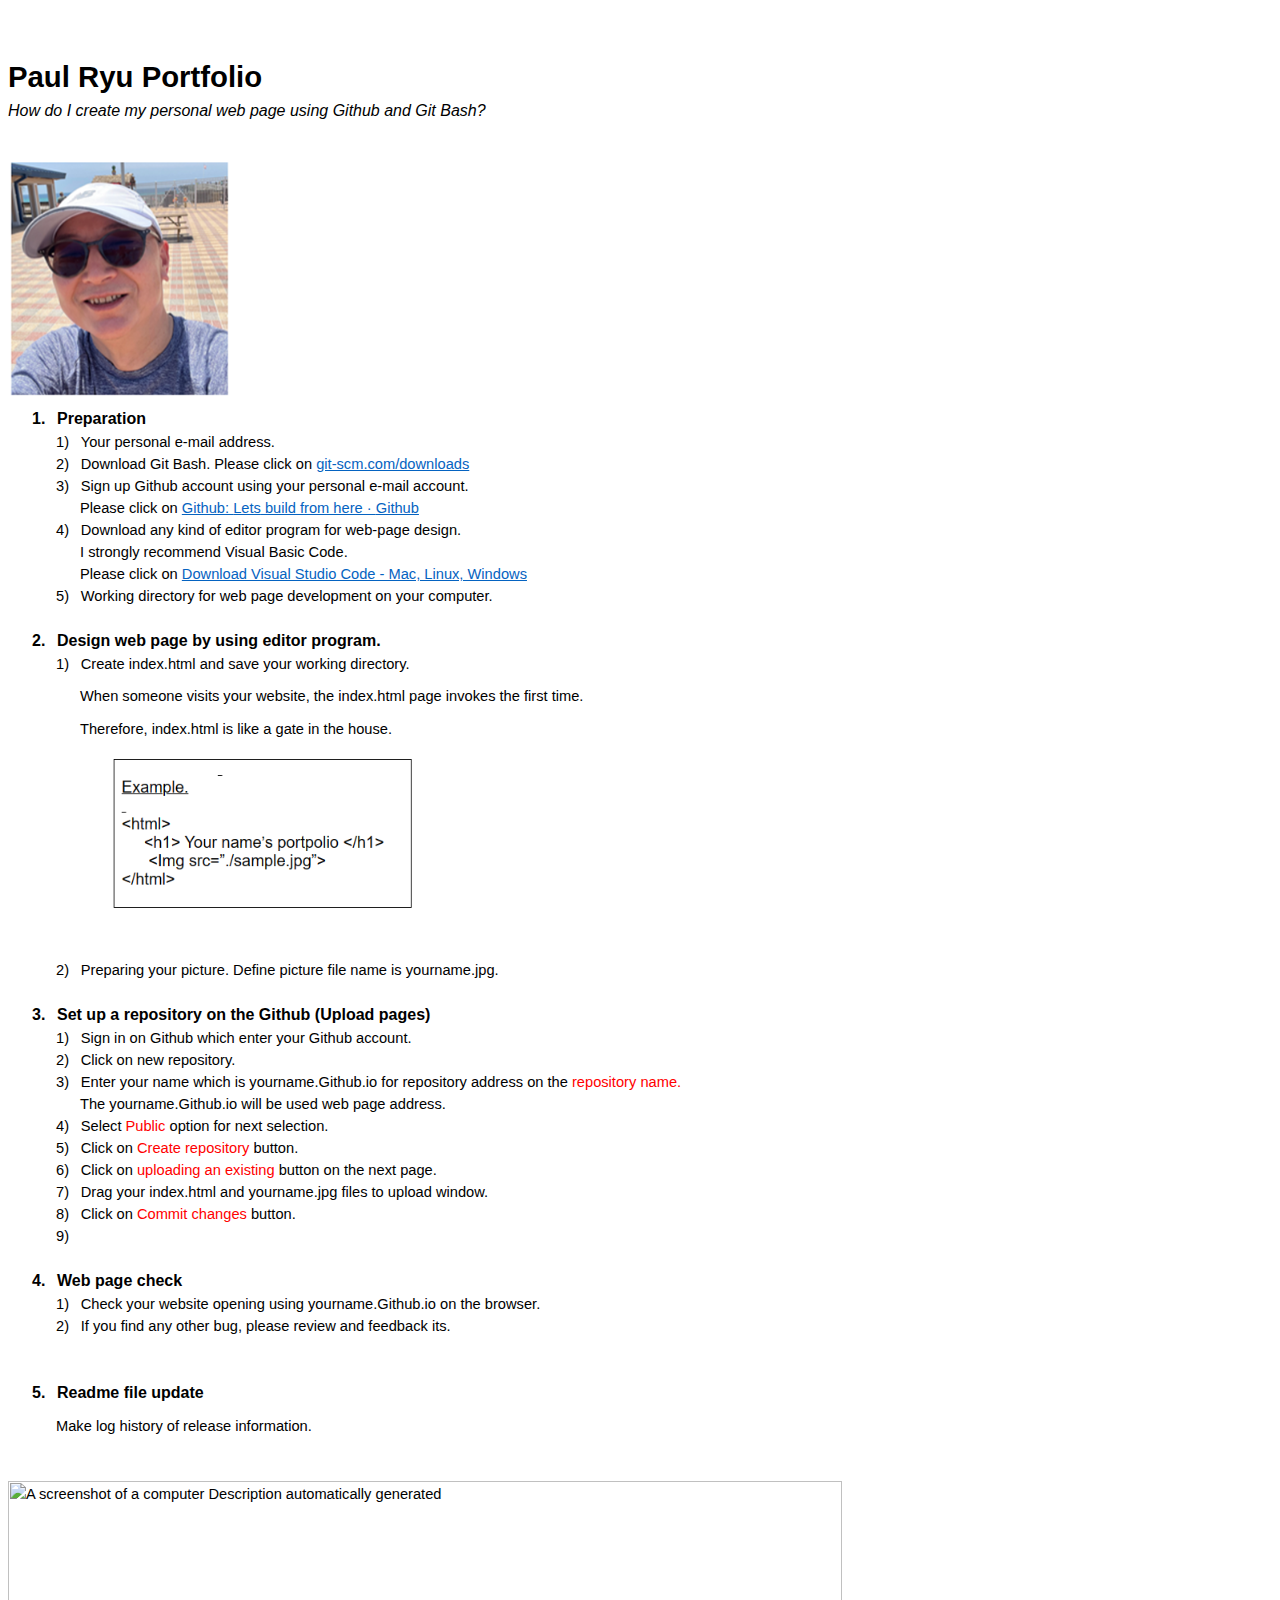
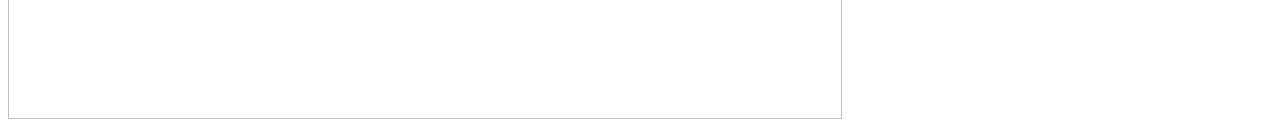
==== commit 3404f923: "Add files via upload" ====
--- a/index.htm
+++ b/index.htm
@@ -22,17 +22,17 @@
  <o:DocumentProperties>
   <o:Author>Yuneho_Paul Ryu</o:Author>
   <o:LastAuthor>Yuneho_Paul Ryu</o:LastAuthor>
-  <o:Revision>7</o:Revision>
+  <o:Revision>8</o:Revision>
   <o:TotalTime>15</o:TotalTime>
   <o:LastPrinted>2023-11-14T07:32:00Z</o:LastPrinted>
   <o:Created>2023-11-15T01:41:00Z</o:Created>
-  <o:LastSaved>2023-11-15T01:42:00Z</o:LastSaved>
+  <o:LastSaved>2023-11-15T01:46:00Z</o:LastSaved>
   <o:Pages>1</o:Pages>
-  <o:Words>247</o:Words>
+  <o:Words>248</o:Words>
   <o:Characters>1414</o:Characters>
   <o:Lines>11</o:Lines>
   <o:Paragraphs>3</o:Paragraphs>
-  <o:CharactersWithSpaces>1658</o:CharactersWithSpaces>
+  <o:CharactersWithSpaces>1659</o:CharactersWithSpaces>
   <o:Version>16.00</o:Version>
  </o:DocumentProperties>
  <o:OfficeDocumentSettings>
@@ -69,6 +69,7 @@
    <w:OverrideTableStyleHps/>
    <w:UseFELayout/>
   </w:Compatibility>
+  <w:BrowserLevel>MicrosoftInternetExplorer4</w:BrowserLevel>
   <m:mathPr>
    <m:mathFont m:val="Cambria Math"/>
    <m:brkBin m:val="before"/>
@@ -666,13 +667,6 @@
 <!--
  /* Font Definitions */
  @font-face
-	{font-family:Wingdings;
-	panose-1:5 0 0 0 0 0 0 0 0 0;
-	mso-font-charset:2;
-	mso-generic-font-family:auto;
-	mso-font-pitch:variable;
-	mso-font-signature:0 268435456 0 0 -2147483648 0;}
-@font-face
 	{font-family:"Cambria Math";
 	panose-1:2 4 5 3 5 4 6 3 2 4;
 	mso-font-charset:0;
@@ -686,20 +680,6 @@
 	mso-generic-font-family:swiss;
 	mso-font-pitch:variable;
 	mso-font-signature:-469750017 -1040178053 9 0 511 0;}
-@font-face
-	{font-family:"Malgun Gothic";
-	panose-1:2 11 5 3 2 0 0 2 0 4;
-	mso-font-alt:"\B9D1\C740 \ACE0\B515";
-	mso-font-charset:129;
-	mso-generic-font-family:swiss;
-	mso-font-pitch:variable;
-	mso-font-signature:-1879048145 701988091 18 0 524289 0;}
-@font-face
-	{font-family:"\@Malgun Gothic";
-	mso-font-charset:129;
-	mso-generic-font-family:swiss;
-	mso-font-pitch:variable;
-	mso-font-signature:-1879048145 701988091 18 0 524289 0;}
  /* Style Definitions */
  p.MsoNormal, li.MsoNormal, div.MsoNormal
 	{mso-style-unhide:no;
@@ -709,13 +689,13 @@
 	margin-right:0in;
 	margin-bottom:8.0pt;
 	margin-left:0in;
-	line-height:107%;
+	line-height:106%;
 	mso-pagination:widow-orphan;
 	font-size:11.0pt;
 	font-family:"Calibri",sans-serif;
 	mso-ascii-font-family:Calibri;
 	mso-ascii-theme-font:minor-latin;
-	mso-fareast-font-family:"Malgun Gothic";
+	mso-fareast-font-family:"Times New Roman";
 	mso-fareast-theme-font:minor-fareast;
 	mso-hansi-font-family:Calibri;
 	mso-hansi-theme-font:minor-latin;
@@ -724,7 +704,8 @@
 	mso-font-kerning:1.0pt;
 	mso-ligatures:standardcontextual;}
 a:link, span.MsoHyperlink
-	{mso-style-priority:99;
+	{mso-style-noshow:yes;
+	mso-style-priority:99;
 	color:#0563C1;
 	mso-themecolor:hyperlink;
 	text-decoration:underline;
@@ -745,13 +726,13 @@
 	margin-bottom:8.0pt;
 	margin-left:.5in;
 	mso-add-space:auto;
-	line-height:107%;
+	line-height:106%;
 	mso-pagination:widow-orphan;
 	font-size:11.0pt;
 	font-family:"Calibri",sans-serif;
 	mso-ascii-font-family:Calibri;
 	mso-ascii-theme-font:minor-latin;
-	mso-fareast-font-family:"Malgun Gothic";
+	mso-fareast-font-family:"Times New Roman";
 	mso-fareast-theme-font:minor-fareast;
 	mso-hansi-font-family:Calibri;
 	mso-hansi-theme-font:minor-latin;
@@ -769,13 +750,13 @@
 	margin-bottom:0in;
 	margin-left:.5in;
 	mso-add-space:auto;
-	line-height:107%;
+	line-height:106%;
 	mso-pagination:widow-orphan;
 	font-size:11.0pt;
 	font-family:"Calibri",sans-serif;
 	mso-ascii-font-family:Calibri;
 	mso-ascii-theme-font:minor-latin;
-	mso-fareast-font-family:"Malgun Gothic";
+	mso-fareast-font-family:"Times New Roman";
 	mso-fareast-theme-font:minor-fareast;
 	mso-hansi-font-family:Calibri;
 	mso-hansi-theme-font:minor-latin;
@@ -793,13 +774,13 @@
 	margin-bottom:0in;
 	margin-left:.5in;
 	mso-add-space:auto;
-	line-height:107%;
+	line-height:106%;
 	mso-pagination:widow-orphan;
 	font-size:11.0pt;
 	font-family:"Calibri",sans-serif;
 	mso-ascii-font-family:Calibri;
 	mso-ascii-theme-font:minor-latin;
-	mso-fareast-font-family:"Malgun Gothic";
+	mso-fareast-font-family:"Times New Roman";
 	mso-fareast-theme-font:minor-fareast;
 	mso-hansi-font-family:Calibri;
 	mso-hansi-theme-font:minor-latin;
@@ -817,13 +798,13 @@
 	margin-bottom:8.0pt;
 	margin-left:.5in;
 	mso-add-space:auto;
-	line-height:107%;
+	line-height:106%;
 	mso-pagination:widow-orphan;
 	font-size:11.0pt;
 	font-family:"Calibri",sans-serif;
 	mso-ascii-font-family:Calibri;
 	mso-ascii-theme-font:minor-latin;
-	mso-fareast-font-family:"Malgun Gothic";
+	mso-fareast-font-family:"Times New Roman";
 	mso-fareast-theme-font:minor-fareast;
 	mso-hansi-font-family:Calibri;
 	mso-hansi-theme-font:minor-latin;
@@ -831,25 +812,38 @@
 	mso-bidi-theme-font:minor-bidi;
 	mso-font-kerning:1.0pt;
 	mso-ligatures:standardcontextual;}
+p.msonormal0, li.msonormal0, div.msonormal0
+	{mso-style-name:msonormal;
+	mso-style-unhide:no;
+	mso-margin-top-alt:auto;
+	margin-right:0in;
+	mso-margin-bottom-alt:auto;
+	margin-left:0in;
+	mso-pagination:widow-orphan;
+	font-size:12.0pt;
+	font-family:"Times New Roman",serif;
+	mso-fareast-font-family:"Times New Roman";
+	mso-fareast-theme-font:minor-fareast;}
 span.SpellE
 	{mso-style-name:"";
 	mso-spl-e:yes;}
 .MsoChpDefault
 	{mso-style-type:export-only;
 	mso-default-props:yes;
+	font-size:10.0pt;
+	mso-ansi-font-size:10.0pt;
+	mso-bidi-font-size:10.0pt;
 	font-family:"Calibri",sans-serif;
 	mso-ascii-font-family:Calibri;
 	mso-ascii-theme-font:minor-latin;
-	mso-fareast-font-family:"Malgun Gothic";
+	mso-fareast-font-family:"Times New Roman";
 	mso-fareast-theme-font:minor-fareast;
 	mso-hansi-font-family:Calibri;
 	mso-hansi-theme-font:minor-latin;
 	mso-bidi-font-family:"Times New Roman";
-	mso-bidi-theme-font:minor-bidi;}
-.MsoPapDefault
-	{mso-style-type:export-only;
-	margin-bottom:8.0pt;
-	line-height:107%;}
+	mso-bidi-theme-font:minor-bidi;
+	mso-font-kerning:0pt;
+	mso-ligatures:none;}
 @page WordSection1
 	{size:8.5in 11.0in;
 	margin:1.0in 1.0in 1.0in 1.0in;
@@ -916,9 +910,9 @@
 	margin-left:4.75in;
 	text-indent:-9.0pt;}
 @list l1
-	{mso-list-id:240717846;
+	{mso-list-id:370114093;
 	mso-list-type:hybrid;
-	mso-list-template-ids:824492020 1922602276 67698713 67698715 67698703 67698713 67698715 67698703 67698713 67698715;}
+	mso-list-template-ids:-1387623272 1067478930 67698713 67698715 67698703 67698713 67698715 67698703 67698713 67698715;}
 @list l1:level1
 	{mso-level-text:"%1\)";
 	mso-level-tab-stop:none;
@@ -972,9 +966,9 @@
 	margin-left:4.75in;
 	text-indent:-9.0pt;}
 @list l2
-	{mso-list-id:370114093;
+	{mso-list-id:445346215;
 	mso-list-type:hybrid;
-	mso-list-template-ids:-1387623272 1067478930 67698713 67698715 67698703 67698713 67698715 67698703 67698713 67698715;}
+	mso-list-template-ids:1911741916 67698705 67698713 67698715 67698703 67698713 67698715 67698703 67698713 67698715;}
 @list l2:level1
 	{mso-level-text:"%1\)";
 	mso-level-tab-stop:none;
@@ -1028,9 +1022,9 @@
 	margin-left:4.75in;
 	text-indent:-9.0pt;}
 @list l3
-	{mso-list-id:401101865;
+	{mso-list-id:862943638;
 	mso-list-type:hybrid;
-	mso-list-template-ids:-1020132578 -250427896 67698713 67698715 67698703 67698713 67698715 67698703 67698713 67698715;}
+	mso-list-template-ids:-1107950594 -1665073458 67698713 67698715 67698703 67698713 67698715 67698703 67698713 67698715;}
 @list l3:level1
 	{mso-level-text:"%1\)";
 	mso-level-tab-stop:none;
@@ -1084,599 +1078,50 @@
 	margin-left:4.75in;
 	text-indent:-9.0pt;}
 @list l4
-	{mso-list-id:445346215;
+	{mso-list-id:1344940510;
 	mso-list-type:hybrid;
-	mso-list-template-ids:1911741916 67698705 67698713 67698715 67698703 67698713 67698715 67698703 67698713 67698715;}
+	mso-list-template-ids:628915946 67698703 67698713 67698715 67698703 67698713 67698715 67698703 67698713 67698715;}
 @list l4:level1
-	{mso-level-text:"%1\)";
-	mso-level-tab-stop:none;
-	mso-level-number-position:left;
-	margin-left:.75in;
+	{mso-level-tab-stop:none;
+	mso-level-number-position:left;
 	text-indent:-.25in;}
 @list l4:level2
 	{mso-level-number-format:alpha-lower;
 	mso-level-tab-stop:none;
 	mso-level-number-position:left;
-	margin-left:1.25in;
 	text-indent:-.25in;}
 @list l4:level3
 	{mso-level-number-format:roman-lower;
 	mso-level-tab-stop:none;
 	mso-level-number-position:right;
-	margin-left:1.75in;
 	text-indent:-9.0pt;}
 @list l4:level4
 	{mso-level-tab-stop:none;
 	mso-level-number-position:left;
-	margin-left:2.25in;
 	text-indent:-.25in;}
 @list l4:level5
 	{mso-level-number-format:alpha-lower;
 	mso-level-tab-stop:none;
 	mso-level-number-position:left;
-	margin-left:2.75in;
 	text-indent:-.25in;}
 @list l4:level6
 	{mso-level-number-format:roman-lower;
 	mso-level-tab-stop:none;
 	mso-level-number-position:right;
-	margin-left:3.25in;
 	text-indent:-9.0pt;}
 @list l4:level7
 	{mso-level-tab-stop:none;
 	mso-level-number-position:left;
-	margin-left:3.75in;
 	text-indent:-.25in;}
 @list l4:level8
 	{mso-level-number-format:alpha-lower;
 	mso-level-tab-stop:none;
 	mso-level-number-position:left;
-	margin-left:4.25in;
 	text-indent:-.25in;}
 @list l4:level9
 	{mso-level-number-format:roman-lower;
 	mso-level-tab-stop:none;
 	mso-level-number-position:right;
-	margin-left:4.75in;
-	text-indent:-9.0pt;}
-@list l5
-	{mso-list-id:713577573;
-	mso-list-type:hybrid;
-	mso-list-template-ids:-1988750010 454841208 67698691 67698693 67698689 67698691 67698693 67698689 67698691 67698693;}
-@list l5:level1
-	{mso-level-number-format:bullet;
-	mso-level-text:-;
-	mso-level-tab-stop:none;
-	mso-level-number-position:left;
-	margin-left:.75in;
-	text-indent:-.25in;
-	font-family:"Calibri",sans-serif;
-	mso-fareast-font-family:"Malgun Gothic";
-	mso-fareast-theme-font:minor-fareast;}
-@list l5:level2
-	{mso-level-number-format:bullet;
-	mso-level-text:o;
-	mso-level-tab-stop:none;
-	mso-level-number-position:left;
-	margin-left:1.25in;
-	text-indent:-.25in;
-	font-family:"Courier New";}
-@list l5:level3
-	{mso-level-number-format:bullet;
-	mso-level-text:\F0A7;
-	mso-level-tab-stop:none;
-	mso-level-number-position:left;
-	margin-left:1.75in;
-	text-indent:-.25in;
-	font-family:Wingdings;}
-@list l5:level4
-	{mso-level-number-format:bullet;
-	mso-level-text:\F0B7;
-	mso-level-tab-stop:none;
-	mso-level-number-position:left;
-	margin-left:2.25in;
-	text-indent:-.25in;
-	font-family:Symbol;}
-@list l5:level5
-	{mso-level-number-format:bullet;
-	mso-level-text:o;
-	mso-level-tab-stop:none;
-	mso-level-number-position:left;
-	margin-left:2.75in;
-	text-indent:-.25in;
-	font-family:"Courier New";}
-@list l5:level6
-	{mso-level-number-format:bullet;
-	mso-level-text:\F0A7;
-	mso-level-tab-stop:none;
-	mso-level-number-position:left;
-	margin-left:3.25in;
-	text-indent:-.25in;
-	font-family:Wingdings;}
-@list l5:level7
-	{mso-level-number-format:bullet;
-	mso-level-text:\F0B7;
-	mso-level-tab-stop:none;
-	mso-level-number-position:left;
-	margin-left:3.75in;
-	text-indent:-.25in;
-	font-family:Symbol;}
-@list l5:level8
-	{mso-level-number-format:bullet;
-	mso-level-text:o;
-	mso-level-tab-stop:none;
-	mso-level-number-position:left;
-	margin-left:4.25in;
-	text-indent:-.25in;
-	font-family:"Courier New";}
-@list l5:level9
-	{mso-level-number-format:bullet;
-	mso-level-text:\F0A7;
-	mso-level-tab-stop:none;
-	mso-level-number-position:left;
-	margin-left:4.75in;
-	text-indent:-.25in;
-	font-family:Wingdings;}
-@list l6
-	{mso-list-id:862943638;
-	mso-list-type:hybrid;
-	mso-list-template-ids:-1107950594 -1665073458 67698713 67698715 67698703 67698713 67698715 67698703 67698713 67698715;}
-@list l6:level1
-	{mso-level-text:"%1\)";
-	mso-level-tab-stop:none;
-	mso-level-number-position:left;
-	margin-left:.75in;
-	text-indent:-.25in;}
-@list l6:level2
-	{mso-level-number-format:alpha-lower;
-	mso-level-tab-stop:none;
-	mso-level-number-position:left;
-	margin-left:1.25in;
-	text-indent:-.25in;}
-@list l6:level3
-	{mso-level-number-format:roman-lower;
-	mso-level-tab-stop:none;
-	mso-level-number-position:right;
-	margin-left:1.75in;
-	text-indent:-9.0pt;}
-@list l6:level4
-	{mso-level-tab-stop:none;
-	mso-level-number-position:left;
-	margin-left:2.25in;
-	text-indent:-.25in;}
-@list l6:level5
-	{mso-level-number-format:alpha-lower;
-	mso-level-tab-stop:none;
-	mso-level-number-position:left;
-	margin-left:2.75in;
-	text-indent:-.25in;}
-@list l6:level6
-	{mso-level-number-format:roman-lower;
-	mso-level-tab-stop:none;
-	mso-level-number-position:right;
-	margin-left:3.25in;
-	text-indent:-9.0pt;}
-@list l6:level7
-	{mso-level-tab-stop:none;
-	mso-level-number-position:left;
-	margin-left:3.75in;
-	text-indent:-.25in;}
-@list l6:level8
-	{mso-level-number-format:alpha-lower;
-	mso-level-tab-stop:none;
-	mso-level-number-position:left;
-	margin-left:4.25in;
-	text-indent:-.25in;}
-@list l6:level9
-	{mso-level-number-format:roman-lower;
-	mso-level-tab-stop:none;
-	mso-level-number-position:right;
-	margin-left:4.75in;
-	text-indent:-9.0pt;}
-@list l7
-	{mso-list-id:1287083133;
-	mso-list-type:hybrid;
-	mso-list-template-ids:-245338350 -1412523344 67698713 67698715 67698703 67698713 67698715 67698703 67698713 67698715;}
-@list l7:level1
-	{mso-level-text:"\(%1\)";
-	mso-level-tab-stop:none;
-	mso-level-number-position:left;
-	margin-left:1.0in;
-	text-indent:-.25in;}
-@list l7:level2
-	{mso-level-number-format:alpha-lower;
-	mso-level-tab-stop:none;
-	mso-level-number-position:left;
-	margin-left:1.5in;
-	text-indent:-.25in;}
-@list l7:level3
-	{mso-level-number-format:roman-lower;
-	mso-level-tab-stop:none;
-	mso-level-number-position:right;
-	margin-left:2.0in;
-	text-indent:-9.0pt;}
-@list l7:level4
-	{mso-level-tab-stop:none;
-	mso-level-number-position:left;
-	margin-left:2.5in;
-	text-indent:-.25in;}
-@list l7:level5
-	{mso-level-number-format:alpha-lower;
-	mso-level-tab-stop:none;
-	mso-level-number-position:left;
-	margin-left:3.0in;
-	text-indent:-.25in;}
-@list l7:level6
-	{mso-level-number-format:roman-lower;
-	mso-level-tab-stop:none;
-	mso-level-number-position:right;
-	margin-left:3.5in;
-	text-indent:-9.0pt;}
-@list l7:level7
-	{mso-level-tab-stop:none;
-	mso-level-number-position:left;
-	margin-left:4.0in;
-	text-indent:-.25in;}
-@list l7:level8
-	{mso-level-number-format:alpha-lower;
-	mso-level-tab-stop:none;
-	mso-level-number-position:left;
-	margin-left:4.5in;
-	text-indent:-.25in;}
-@list l7:level9
-	{mso-level-number-format:roman-lower;
-	mso-level-tab-stop:none;
-	mso-level-number-position:right;
-	margin-left:5.0in;
-	text-indent:-9.0pt;}
-@list l8
-	{mso-list-id:1328052790;
-	mso-list-type:hybrid;
-	mso-list-template-ids:-608959672 -2043107026 67698713 67698715 67698703 67698713 67698715 67698703 67698713 67698715;}
-@list l8:level1
-	{mso-level-tab-stop:none;
-	mso-level-number-position:left;
-	margin-left:.75in;
-	text-indent:-.25in;}
-@list l8:level2
-	{mso-level-number-format:alpha-lower;
-	mso-level-tab-stop:none;
-	mso-level-number-position:left;
-	margin-left:1.25in;
-	text-indent:-.25in;}
-@list l8:level3
-	{mso-level-number-format:roman-lower;
-	mso-level-tab-stop:none;
-	mso-level-number-position:right;
-	margin-left:1.75in;
-	text-indent:-9.0pt;}
-@list l8:level4
-	{mso-level-tab-stop:none;
-	mso-level-number-position:left;
-	margin-left:2.25in;
-	text-indent:-.25in;}
-@list l8:level5
-	{mso-level-number-format:alpha-lower;
-	mso-level-tab-stop:none;
-	mso-level-number-position:left;
-	margin-left:2.75in;
-	text-indent:-.25in;}
-@list l8:level6
-	{mso-level-number-format:roman-lower;
-	mso-level-tab-stop:none;
-	mso-level-number-position:right;
-	margin-left:3.25in;
-	text-indent:-9.0pt;}
-@list l8:level7
-	{mso-level-tab-stop:none;
-	mso-level-number-position:left;
-	margin-left:3.75in;
-	text-indent:-.25in;}
-@list l8:level8
-	{mso-level-number-format:alpha-lower;
-	mso-level-tab-stop:none;
-	mso-level-number-position:left;
-	margin-left:4.25in;
-	text-indent:-.25in;}
-@list l8:level9
-	{mso-level-number-format:roman-lower;
-	mso-level-tab-stop:none;
-	mso-level-number-position:right;
-	margin-left:4.75in;
-	text-indent:-9.0pt;}
-@list l9
-	{mso-list-id:1344940510;
-	mso-list-type:hybrid;
-	mso-list-template-ids:628915946 67698703 67698713 67698715 67698703 67698713 67698715 67698703 67698713 67698715;}
-@list l9:level1
-	{mso-level-tab-stop:none;
-	mso-level-number-position:left;
-	text-indent:-.25in;}
-@list l9:level2
-	{mso-level-number-format:alpha-lower;
-	mso-level-tab-stop:none;
-	mso-level-number-position:left;
-	text-indent:-.25in;}
-@list l9:level3
-	{mso-level-number-format:roman-lower;
-	mso-level-tab-stop:none;
-	mso-level-number-position:right;
-	text-indent:-9.0pt;}
-@list l9:level4
-	{mso-level-tab-stop:none;
-	mso-level-number-position:left;
-	text-indent:-.25in;}
-@list l9:level5
-	{mso-level-number-format:alpha-lower;
-	mso-level-tab-stop:none;
-	mso-level-number-position:left;
-	text-indent:-.25in;}
-@list l9:level6
-	{mso-level-number-format:roman-lower;
-	mso-level-tab-stop:none;
-	mso-level-number-position:right;
-	text-indent:-9.0pt;}
-@list l9:level7
-	{mso-level-tab-stop:none;
-	mso-level-number-position:left;
-	text-indent:-.25in;}
-@list l9:level8
-	{mso-level-number-format:alpha-lower;
-	mso-level-tab-stop:none;
-	mso-level-number-position:left;
-	text-indent:-.25in;}
-@list l9:level9
-	{mso-level-number-format:roman-lower;
-	mso-level-tab-stop:none;
-	mso-level-number-position:right;
-	text-indent:-9.0pt;}
-@list l10
-	{mso-list-id:1475952198;
-	mso-list-type:hybrid;
-	mso-list-template-ids:-25925700 814006964 67698713 67698715 67698703 67698713 67698715 67698703 67698713 67698715;}
-@list l10:level1
-	{mso-level-text:"\(%1\)";
-	mso-level-tab-stop:none;
-	mso-level-number-position:left;
-	margin-left:1.0in;
-	text-indent:-.25in;}
-@list l10:level2
-	{mso-level-number-format:alpha-lower;
-	mso-level-tab-stop:none;
-	mso-level-number-position:left;
-	margin-left:1.5in;
-	text-indent:-.25in;}
-@list l10:level3
-	{mso-level-number-format:roman-lower;
-	mso-level-tab-stop:none;
-	mso-level-number-position:right;
-	margin-left:2.0in;
-	text-indent:-9.0pt;}
-@list l10:level4
-	{mso-level-tab-stop:none;
-	mso-level-number-position:left;
-	margin-left:2.5in;
-	text-indent:-.25in;}
-@list l10:level5
-	{mso-level-number-format:alpha-lower;
-	mso-level-tab-stop:none;
-	mso-level-number-position:left;
-	margin-left:3.0in;
-	text-indent:-.25in;}
-@list l10:level6
-	{mso-level-number-format:roman-lower;
-	mso-level-tab-stop:none;
-	mso-level-number-position:right;
-	margin-left:3.5in;
-	text-indent:-9.0pt;}
-@list l10:level7
-	{mso-level-tab-stop:none;
-	mso-level-number-position:left;
-	margin-left:4.0in;
-	text-indent:-.25in;}
-@list l10:level8
-	{mso-level-number-format:alpha-lower;
-	mso-level-tab-stop:none;
-	mso-level-number-position:left;
-	margin-left:4.5in;
-	text-indent:-.25in;}
-@list l10:level9
-	{mso-level-number-format:roman-lower;
-	mso-level-tab-stop:none;
-	mso-level-number-position:right;
-	margin-left:5.0in;
-	text-indent:-9.0pt;}
-@list l11
-	{mso-list-id:1720132501;
-	mso-list-type:hybrid;
-	mso-list-template-ids:-602406204 399960858 67698691 67698693 67698689 67698691 67698693 67698689 67698691 67698693;}
-@list l11:level1
-	{mso-level-start-at:5;
-	mso-level-number-format:bullet;
-	mso-level-text:-;
-	mso-level-tab-stop:none;
-	mso-level-number-position:left;
-	margin-left:.75in;
-	text-indent:-.25in;
-	font-family:"Arial",sans-serif;
-	mso-fareast-font-family:"Malgun Gothic";
-	mso-fareast-theme-font:minor-fareast;}
-@list l11:level2
-	{mso-level-number-format:bullet;
-	mso-level-text:o;
-	mso-level-tab-stop:none;
-	mso-level-number-position:left;
-	margin-left:1.25in;
-	text-indent:-.25in;
-	font-family:"Courier New";}
-@list l11:level3
-	{mso-level-number-format:bullet;
-	mso-level-text:\F0A7;
-	mso-level-tab-stop:none;
-	mso-level-number-position:left;
-	margin-left:1.75in;
-	text-indent:-.25in;
-	font-family:Wingdings;}
-@list l11:level4
-	{mso-level-number-format:bullet;
-	mso-level-text:\F0B7;
-	mso-level-tab-stop:none;
-	mso-level-number-position:left;
-	margin-left:2.25in;
-	text-indent:-.25in;
-	font-family:Symbol;}
-@list l11:level5
-	{mso-level-number-format:bullet;
-	mso-level-text:o;
-	mso-level-tab-stop:none;
-	mso-level-number-position:left;
-	margin-left:2.75in;
-	text-indent:-.25in;
-	font-family:"Courier New";}
-@list l11:level6
-	{mso-level-number-format:bullet;
-	mso-level-text:\F0A7;
-	mso-level-tab-stop:none;
-	mso-level-number-position:left;
-	margin-left:3.25in;
-	text-indent:-.25in;
-	font-family:Wingdings;}
-@list l11:level7
-	{mso-level-number-format:bullet;
-	mso-level-text:\F0B7;
-	mso-level-tab-stop:none;
-	mso-level-number-position:left;
-	margin-left:3.75in;
-	text-indent:-.25in;
-	font-family:Symbol;}
-@list l11:level8
-	{mso-level-number-format:bullet;
-	mso-level-text:o;
-	mso-level-tab-stop:none;
-	mso-level-number-position:left;
-	margin-left:4.25in;
-	text-indent:-.25in;
-	font-family:"Courier New";}
-@list l11:level9
-	{mso-level-number-format:bullet;
-	mso-level-text:\F0A7;
-	mso-level-tab-stop:none;
-	mso-level-number-position:left;
-	margin-left:4.75in;
-	text-indent:-.25in;
-	font-family:Wingdings;}
-@list l12
-	{mso-list-id:1889141020;
-	mso-list-type:hybrid;
-	mso-list-template-ids:339224596 -519776790 67698713 67698715 67698703 67698713 67698715 67698703 67698713 67698715;}
-@list l12:level1
-	{mso-level-number-format:alpha-lower;
-	mso-level-text:"%1\)";
-	mso-level-tab-stop:none;
-	mso-level-number-position:left;
-	margin-left:1.25in;
-	text-indent:-.25in;}
-@list l12:level2
-	{mso-level-number-format:alpha-lower;
-	mso-level-tab-stop:none;
-	mso-level-number-position:left;
-	margin-left:1.75in;
-	text-indent:-.25in;}
-@list l12:level3
-	{mso-level-number-format:roman-lower;
-	mso-level-tab-stop:none;
-	mso-level-number-position:right;
-	margin-left:2.25in;
-	text-indent:-9.0pt;}
-@list l12:level4
-	{mso-level-tab-stop:none;
-	mso-level-number-position:left;
-	margin-left:2.75in;
-	text-indent:-.25in;}
-@list l12:level5
-	{mso-level-number-format:alpha-lower;
-	mso-level-tab-stop:none;
-	mso-level-number-position:left;
-	margin-left:3.25in;
-	text-indent:-.25in;}
-@list l12:level6
-	{mso-level-number-format:roman-lower;
-	mso-level-tab-stop:none;
-	mso-level-number-position:right;
-	margin-left:3.75in;
-	text-indent:-9.0pt;}
-@list l12:level7
-	{mso-level-tab-stop:none;
-	mso-level-number-position:left;
-	margin-left:4.25in;
-	text-indent:-.25in;}
-@list l12:level8
-	{mso-level-number-format:alpha-lower;
-	mso-level-tab-stop:none;
-	mso-level-number-position:left;
-	margin-left:4.75in;
-	text-indent:-.25in;}
-@list l12:level9
-	{mso-level-number-format:roman-lower;
-	mso-level-tab-stop:none;
-	mso-level-number-position:right;
-	margin-left:5.25in;
-	text-indent:-9.0pt;}
-@list l13
-	{mso-list-id:1953392518;
-	mso-list-type:hybrid;
-	mso-list-template-ids:-296439920 -1895784846 67698713 67698715 67698703 67698713 67698715 67698703 67698713 67698715;}
-@list l13:level1
-	{mso-level-text:"%1\)";
-	mso-level-tab-stop:none;
-	mso-level-number-position:left;
-	margin-left:.75in;
-	text-indent:-.25in;}
-@list l13:level2
-	{mso-level-number-format:alpha-lower;
-	mso-level-tab-stop:none;
-	mso-level-number-position:left;
-	margin-left:1.25in;
-	text-indent:-.25in;}
-@list l13:level3
-	{mso-level-number-format:roman-lower;
-	mso-level-tab-stop:none;
-	mso-level-number-position:right;
-	margin-left:1.75in;
-	text-indent:-9.0pt;}
-@list l13:level4
-	{mso-level-tab-stop:none;
-	mso-level-number-position:left;
-	margin-left:2.25in;
-	text-indent:-.25in;}
-@list l13:level5
-	{mso-level-number-format:alpha-lower;
-	mso-level-tab-stop:none;
-	mso-level-number-position:left;
-	margin-left:2.75in;
-	text-indent:-.25in;}
-@list l13:level6
-	{mso-level-number-format:roman-lower;
-	mso-level-tab-stop:none;
-	mso-level-number-position:right;
-	margin-left:3.25in;
-	text-indent:-9.0pt;}
-@list l13:level7
-	{mso-level-tab-stop:none;
-	mso-level-number-position:left;
-	margin-left:3.75in;
-	text-indent:-.25in;}
-@list l13:level8
-	{mso-level-number-format:alpha-lower;
-	mso-level-tab-stop:none;
-	mso-level-number-position:left;
-	margin-left:4.25in;
-	text-indent:-.25in;}
-@list l13:level9
-	{mso-level-number-format:roman-lower;
-	mso-level-tab-stop:none;
-	mso-level-number-position:right;
-	margin-left:4.75in;
 	text-indent:-9.0pt;}
 ol
 	{margin-bottom:0in;}
@@ -1695,22 +1140,16 @@
 	mso-style-priority:99;
 	mso-style-parent:"";
 	mso-padding-alt:0in 5.4pt 0in 5.4pt;
-	mso-para-margin-top:0in;
-	mso-para-margin-right:0in;
-	mso-para-margin-bottom:8.0pt;
-	mso-para-margin-left:0in;
-	line-height:107%;
+	mso-para-margin:0in;
 	mso-pagination:widow-orphan;
-	font-size:11.0pt;
+	font-size:10.0pt;
 	font-family:"Calibri",sans-serif;
 	mso-ascii-font-family:Calibri;
 	mso-ascii-theme-font:minor-latin;
 	mso-hansi-font-family:Calibri;
 	mso-hansi-theme-font:minor-latin;
 	mso-bidi-font-family:"Times New Roman";
-	mso-bidi-theme-font:minor-bidi;
-	mso-font-kerning:1.0pt;
-	mso-ligatures:standardcontextual;}
+	mso-bidi-theme-font:minor-bidi;}
 </style>
 <![endif]--><!--[if gte mso 9]><xml>
  <o:shapedefaults v:ext="edit" spidmax="1026"/>
@@ -1725,18 +1164,23 @@
 
 <div class=WordSection1>
 
-<p class=MsoNormal><b><span style='font-size:22.0pt;line-height:107%;
+<p class=MsoNormal><b><span style='font-size:30.0pt;line-height:106%;
+font-family:"Arial",sans-serif'><o:p>&nbsp;</o:p></span></b></p>
+
+<p class=MsoNormal><b><span style='font-size:22.0pt;line-height:106%;
 font-family:"Arial",sans-serif'>Paul Ryu Portfolio</span></b><b><span
-style='font-size:22.0pt;line-height:107%'><o:p></o:p></span></b></p>
-
-<p class=MsoNormal><i><span style='font-size:12.0pt;line-height:107%'>How do I
-create my personal web page using <span class=SpellE>Github</span> and Git Bash?<o:p></o:p></span></i></p>
-
-<p class=MsoNormal><i><span style='font-size:12.0pt;line-height:107%'><o:p>&nbsp;</o:p></span></i></p>
-
-<p class=MsoNormal style='line-height:150%'><span style='mso-no-proof:yes'><!--[if gte vml 1]><v:shapetype
- id="_x0000_t75" coordsize="21600,21600" o:spt="75" o:preferrelative="t"
- path="m@4@5l@4@11@9@11@9@5xe" filled="f" stroked="f">
+style='font-size:22.0pt;line-height:106%'><o:p></o:p></span></b></p>
+
+<p class=MsoNormal><i><span style='font-size:12.0pt;line-height:106%'>How do I
+create my personal web page using <span class=SpellE>Github</span> and Git
+Bash?<o:p></o:p></span></i></p>
+
+<p class=MsoNormal><i><span style='font-size:12.0pt;line-height:106%'><o:p>&nbsp;</o:p></span></i></p>
+
+<p class=MsoNormal style='line-height:150%'><span style='mso-ligatures:none;
+mso-no-proof:yes'><!--[if gte vml 1]><v:shapetype id="_x0000_t75" coordsize="21600,21600"
+ o:spt="75" o:preferrelative="t" path="m@4@5l@4@11@9@11@9@5xe" filled="f"
+ stroked="f">
  <v:stroke joinstyle="miter"/>
  <v:formulas>
   <v:f eqn="if lineDrawn pixelLineWidth 0"/>
@@ -1758,33 +1202,33 @@
  style='width:166.2pt;height:178.8pt;visibility:visible;mso-wrap-style:square'>
  <v:imagedata src="index_files/image001.png" o:title="A person wearing sunglasses and a white hat&#10;&#10;Description automatically generated"/>
 </v:shape><![endif]--><![if !vml]><img width=222 height=238
-src="index_files/image002.png"
+src="index_files/image005.png"
 alt="A person wearing sunglasses and a white hat&#10;&#10;Description automatically generated"
 v:shapes="_x0000_i1027"><![endif]></span></p>
 
 <p class=MsoListParagraphCxSpFirst style='text-indent:-.25in;line-height:150%;
-mso-list:l9 level1 lfo1'><![if !supportLists]><b><span style='font-size:12.0pt;
+mso-list:l4 level1 lfo2'><![if !supportLists]><b><span style='font-size:12.0pt;
 line-height:150%;font-family:"Arial",sans-serif;mso-fareast-font-family:Arial'><span
 style='mso-list:Ignore'>1.<span style='font:7.0pt "Times New Roman"'>&nbsp;&nbsp;&nbsp;&nbsp;
 </span></span></span></b><![endif]><b><span style='font-size:12.0pt;line-height:
 150%;font-family:"Arial",sans-serif'>Preparation<o:p></o:p></span></b></p>
 
 <p class=MsoListParagraphCxSpMiddle style='margin-left:.75in;mso-add-space:
-auto;text-indent:-.25in;line-height:150%;mso-list:l0 level1 lfo2'><![if !supportLists]><span
+auto;text-indent:-.25in;line-height:150%;mso-list:l0 level1 lfo4'><![if !supportLists]><span
 style='font-family:"Arial",sans-serif;mso-fareast-font-family:Arial'><span
 style='mso-list:Ignore'>1)<span style='font:7.0pt "Times New Roman"'>&nbsp;&nbsp;&nbsp;&nbsp;
 </span></span></span><![endif]><span style='font-family:"Arial",sans-serif'>Your
 personal e-mail address.<o:p></o:p></span></p>
 
 <p class=MsoListParagraphCxSpMiddle style='margin-left:.75in;mso-add-space:
-auto;text-indent:-.25in;line-height:150%;mso-list:l0 level1 lfo2'><![if !supportLists]><span
+auto;text-indent:-.25in;line-height:150%;mso-list:l0 level1 lfo4'><![if !supportLists]><span
 style='font-family:"Arial",sans-serif;mso-fareast-font-family:Arial'><span
 style='mso-list:Ignore'>2)<span style='font:7.0pt "Times New Roman"'>&nbsp;&nbsp;&nbsp;&nbsp;
 </span></span></span><![endif]><span style='font-family:"Arial",sans-serif'>Download
 Git Bash. Please click on <a href="https://git-scm.com/downloads">git-scm.com/downloads</a><o:p></o:p></span></p>
 
 <p class=MsoListParagraphCxSpMiddle style='margin-left:.75in;mso-add-space:
-auto;text-indent:-.25in;line-height:150%;mso-list:l0 level1 lfo2'><![if !supportLists]><span
+auto;text-indent:-.25in;line-height:150%;mso-list:l0 level1 lfo4'><![if !supportLists]><span
 style='font-family:"Arial",sans-serif;mso-fareast-font-family:Arial'><span
 style='mso-list:Ignore'>3)<span style='font:7.0pt "Times New Roman"'>&nbsp;&nbsp;&nbsp;&nbsp;
 </span></span></span><![endif]><span style='font-family:"Arial",sans-serif'>Sign
@@ -1797,7 +1241,7 @@
 class=SpellE>Lets</span> build from here � <span class=SpellE>Github</span></a><o:p></o:p></span></p>
 
 <p class=MsoListParagraphCxSpMiddle style='margin-left:.75in;mso-add-space:
-auto;text-indent:-.25in;line-height:150%;mso-list:l0 level1 lfo2'><![if !supportLists]><span
+auto;text-indent:-.25in;line-height:150%;mso-list:l0 level1 lfo4'><![if !supportLists]><span
 style='font-family:"Arial",sans-serif;mso-fareast-font-family:Arial'><span
 style='mso-list:Ignore'>4)<span style='font:7.0pt "Times New Roman"'>&nbsp;&nbsp;&nbsp;&nbsp;
 </span></span></span><![endif]><span style='font-family:"Arial",sans-serif'>Download
@@ -1813,7 +1257,7 @@
 Studio Code - Mac, Linux, Windows</a><o:p></o:p></span></p>
 
 <p class=MsoListParagraphCxSpMiddle style='margin-left:.75in;mso-add-space:
-auto;text-indent:-.25in;line-height:150%;mso-list:l0 level1 lfo2'><![if !supportLists]><span
+auto;text-indent:-.25in;line-height:150%;mso-list:l0 level1 lfo4'><![if !supportLists]><span
 style='font-family:"Arial",sans-serif;mso-fareast-font-family:Arial'><span
 style='mso-list:Ignore'>5)<span style='font:7.0pt "Times New Roman"'>&nbsp;&nbsp;&nbsp;&nbsp;
 </span></span></span><![endif]><span style='font-family:"Arial",sans-serif'>Working
@@ -1823,14 +1267,14 @@
 auto;line-height:150%'><span style='font-family:"Arial",sans-serif'><o:p>&nbsp;</o:p></span></p>
 
 <p class=MsoListParagraphCxSpMiddle style='text-indent:-.25in;line-height:150%;
-mso-list:l9 level1 lfo1'><![if !supportLists]><b><span style='font-size:12.0pt;
+mso-list:l4 level1 lfo2'><![if !supportLists]><b><span style='font-size:12.0pt;
 line-height:150%;font-family:"Arial",sans-serif;mso-fareast-font-family:Arial'><span
 style='mso-list:Ignore'>2.<span style='font:7.0pt "Times New Roman"'>&nbsp;&nbsp;&nbsp;&nbsp;
 </span></span></span></b><![endif]><b><span style='font-size:12.0pt;line-height:
 150%;font-family:"Arial",sans-serif'>Design web page by using editor program.<o:p></o:p></span></b></p>
 
 <p class=MsoListParagraphCxSpLast style='margin-left:.75in;mso-add-space:auto;
-text-indent:-.25in;line-height:150%;mso-list:l2 level1 lfo4'><![if !supportLists]><span
+text-indent:-.25in;line-height:150%;mso-list:l1 level1 lfo6'><![if !supportLists]><span
 style='font-family:"Arial",sans-serif;mso-fareast-font-family:Arial'><span
 style='mso-list:Ignore'>1)<span style='font:7.0pt "Times New Roman"'>&nbsp;&nbsp;&nbsp;&nbsp;
 </span></span></span><![endif]><span style='font-family:"Arial",sans-serif'>Create
@@ -1845,14 +1289,15 @@
 the house. <o:p></o:p></span></p>
 
 <p class=MsoListParagraphCxSpFirst style='margin-left:1.0in;mso-add-space:auto;
-line-height:150%'><span style='font-family:"Arial",sans-serif;mso-no-proof:
-yes'><!--[if gte vml 1]><v:shape id="_x0000_i1026" type="#_x0000_t75" alt="A white rectangular object with black text&#10;&#10;Description automatically generated"
+line-height:150%'><span style='font-family:"Arial",sans-serif;mso-ligatures:
+none;mso-no-proof:yes'><!--[if gte vml 1]><v:shape id="Picture_x0020_2" o:spid="_x0000_i1026"
+ type="#_x0000_t75" alt="A white rectangular object with black text&#10;&#10;Description automatically generated"
  style='width:235.2pt;height:123pt;visibility:visible;mso-wrap-style:square'>
  <v:imagedata src="index_files/image003.png" o:title="A white rectangular object with black text&#10;&#10;Description automatically generated"/>
 </v:shape><![endif]--><![if !vml]><img border=0 width=314 height=164
-src="index_files/image004.png"
+src="index_files/image006.png"
 alt="A white rectangular object with black text&#10;&#10;Description automatically generated"
-v:shapes="_x0000_i1026"><![endif]></span><span style='font-family:"Arial",sans-serif'><o:p></o:p></span></p>
+v:shapes="Picture_x0020_2"><![endif]></span><span style='font-family:"Arial",sans-serif'><o:p></o:p></span></p>
 
 <p class=MsoListParagraphCxSpMiddle style='margin-left:1.0in;mso-add-space:
 auto;line-height:150%'><span style='font-family:"Arial",sans-serif'><o:p>&nbsp;</o:p></span></p>
@@ -1861,7 +1306,7 @@
 auto;line-height:150%'><span style='font-family:"Arial",sans-serif'><o:p>&nbsp;</o:p></span></p>
 
 <p class=MsoListParagraphCxSpMiddle style='margin-left:.75in;mso-add-space:
-auto;text-indent:-.25in;line-height:150%;mso-list:l2 level1 lfo4'><![if !supportLists]><span
+auto;text-indent:-.25in;line-height:150%;mso-list:l1 level1 lfo6'><![if !supportLists]><span
 style='font-family:"Arial",sans-serif;mso-fareast-font-family:Arial'><span
 style='mso-list:Ignore'>2)<span style='font:7.0pt "Times New Roman"'>&nbsp;&nbsp;&nbsp;&nbsp;
 </span></span></span><![endif]><span style='font-family:"Arial",sans-serif'>Preparing
@@ -1871,7 +1316,7 @@
 auto;line-height:150%'><span style='font-family:"Arial",sans-serif'><o:p>&nbsp;</o:p></span></p>
 
 <p class=MsoListParagraphCxSpMiddle style='text-indent:-.25in;line-height:150%;
-mso-list:l9 level1 lfo1'><![if !supportLists]><b><span style='font-size:12.0pt;
+mso-list:l4 level1 lfo2'><![if !supportLists]><b><span style='font-size:12.0pt;
 line-height:150%;font-family:"Arial",sans-serif;mso-fareast-font-family:Arial'><span
 style='mso-list:Ignore'>3.<span style='font:7.0pt "Times New Roman"'>&nbsp;&nbsp;&nbsp;&nbsp;
 </span></span></span></b><![endif]><b><span style='font-size:12.0pt;line-height:
@@ -1879,7 +1324,7 @@
 class=SpellE>Github</span> (Upload pages)<o:p></o:p></span></b></p>
 
 <p class=MsoListParagraphCxSpMiddle style='margin-left:.75in;mso-add-space:
-auto;text-indent:-.25in;line-height:150%;mso-list:l4 level1 lfo12'><![if !supportLists]><span
+auto;text-indent:-.25in;line-height:150%;mso-list:l2 level1 lfo8'><![if !supportLists]><span
 style='font-family:"Arial",sans-serif;mso-fareast-font-family:Arial'><span
 style='mso-list:Ignore'>1)<span style='font:7.0pt "Times New Roman"'>&nbsp;&nbsp;&nbsp;&nbsp;
 </span></span></span><![endif]><span style='font-family:"Arial",sans-serif'>Sign
@@ -1887,14 +1332,14 @@
 account.<o:p></o:p></span></p>
 
 <p class=MsoListParagraphCxSpMiddle style='margin-left:.75in;mso-add-space:
-auto;text-indent:-.25in;line-height:150%;mso-list:l4 level1 lfo12'><![if !supportLists]><span
+auto;text-indent:-.25in;line-height:150%;mso-list:l2 level1 lfo8'><![if !supportLists]><span
 style='font-family:"Arial",sans-serif;mso-fareast-font-family:Arial'><span
 style='mso-list:Ignore'>2)<span style='font:7.0pt "Times New Roman"'>&nbsp;&nbsp;&nbsp;&nbsp;
 </span></span></span><![endif]><span style='font-family:"Arial",sans-serif'>Click
 on new repository.<o:p></o:p></span></p>
 
 <p class=MsoListParagraphCxSpMiddle style='margin-left:.75in;mso-add-space:
-auto;text-indent:-.25in;line-height:150%;mso-list:l4 level1 lfo12'><![if !supportLists]><span
+auto;text-indent:-.25in;line-height:150%;mso-list:l2 level1 lfo8'><![if !supportLists]><span
 style='font-family:"Arial",sans-serif;mso-fareast-font-family:Arial'><span
 style='mso-list:Ignore'>3)<span style='font:7.0pt "Times New Roman"'>&nbsp;&nbsp;&nbsp;&nbsp;
 </span></span></span><![endif]><span style='font-family:"Arial",sans-serif'>Enter
@@ -1902,25 +1347,25 @@
 style='color:red'>repository name. </span><o:p></o:p></span></p>
 
 <p class=MsoListParagraphCxSpMiddle style='margin-left:.75in;mso-add-space:
-auto;line-height:150%'><span style='font-family:"Arial",sans-serif'>The yourname.Github.io
-will be used web page address.<o:p></o:p></span></p>
-
-<p class=MsoListParagraphCxSpMiddle style='margin-left:.75in;mso-add-space:
-auto;text-indent:-.25in;line-height:150%;mso-list:l4 level1 lfo12'><![if !supportLists]><span
+auto;line-height:150%'><span style='font-family:"Arial",sans-serif'>The
+yourname.Github.io will be used web page address.<o:p></o:p></span></p>
+
+<p class=MsoListParagraphCxSpMiddle style='margin-left:.75in;mso-add-space:
+auto;text-indent:-.25in;line-height:150%;mso-list:l2 level1 lfo8'><![if !supportLists]><span
 style='font-family:"Arial",sans-serif;mso-fareast-font-family:Arial'><span
 style='mso-list:Ignore'>4)<span style='font:7.0pt "Times New Roman"'>&nbsp;&nbsp;&nbsp;&nbsp;
 </span></span></span><![endif]><span style='font-family:"Arial",sans-serif'>Select
 <span style='color:red'>Public </span>option for next selection.<o:p></o:p></span></p>
 
 <p class=MsoListParagraphCxSpMiddle style='margin-left:.75in;mso-add-space:
-auto;text-indent:-.25in;line-height:150%;mso-list:l4 level1 lfo12'><![if !supportLists]><span
+auto;text-indent:-.25in;line-height:150%;mso-list:l2 level1 lfo8'><![if !supportLists]><span
 style='font-family:"Arial",sans-serif;mso-fareast-font-family:Arial'><span
 style='mso-list:Ignore'>5)<span style='font:7.0pt "Times New Roman"'>&nbsp;&nbsp;&nbsp;&nbsp;
 </span></span></span><![endif]><span style='font-family:"Arial",sans-serif'>Click
 on <span style='color:red'>Create repository</span> button.<o:p></o:p></span></p>
 
 <p class=MsoListParagraphCxSpMiddle style='margin-left:.75in;mso-add-space:
-auto;text-indent:-.25in;line-height:150%;mso-list:l4 level1 lfo12'><![if !supportLists]><span
+auto;text-indent:-.25in;line-height:150%;mso-list:l2 level1 lfo8'><![if !supportLists]><span
 style='font-family:"Arial",sans-serif;mso-fareast-font-family:Arial'><span
 style='mso-list:Ignore'>6)<span style='font:7.0pt "Times New Roman"'>&nbsp;&nbsp;&nbsp;&nbsp;
 </span></span></span><![endif]><span style='font-family:"Arial",sans-serif'>Click
@@ -1928,21 +1373,21 @@
 page.<o:p></o:p></span></p>
 
 <p class=MsoListParagraphCxSpMiddle style='margin-left:.75in;mso-add-space:
-auto;text-indent:-.25in;line-height:150%;mso-list:l4 level1 lfo12'><![if !supportLists]><span
+auto;text-indent:-.25in;line-height:150%;mso-list:l2 level1 lfo8'><![if !supportLists]><span
 style='font-family:"Arial",sans-serif;mso-fareast-font-family:Arial'><span
 style='mso-list:Ignore'>7)<span style='font:7.0pt "Times New Roman"'>&nbsp;&nbsp;&nbsp;&nbsp;
 </span></span></span><![endif]><span style='font-family:"Arial",sans-serif'>Drag
 your index.html and yourname.jpg files to upload window.<o:p></o:p></span></p>
 
 <p class=MsoListParagraphCxSpMiddle style='margin-left:.75in;mso-add-space:
-auto;text-indent:-.25in;line-height:150%;mso-list:l4 level1 lfo12'><![if !supportLists]><span
+auto;text-indent:-.25in;line-height:150%;mso-list:l2 level1 lfo8'><![if !supportLists]><span
 style='font-family:"Arial",sans-serif;mso-fareast-font-family:Arial'><span
 style='mso-list:Ignore'>8)<span style='font:7.0pt "Times New Roman"'>&nbsp;&nbsp;&nbsp;&nbsp;
 </span></span></span><![endif]><span style='font-family:"Arial",sans-serif'>Click
 on <span style='color:red'>Commit changes</span> button.<o:p></o:p></span></p>
 
 <p class=MsoListParagraphCxSpMiddle style='margin-left:.75in;mso-add-space:
-auto;text-indent:-.25in;line-height:150%;mso-list:l4 level1 lfo12'><![if !supportLists]><span
+auto;text-indent:-.25in;line-height:150%;mso-list:l2 level1 lfo8'><![if !supportLists]><span
 style='font-family:"Arial",sans-serif;mso-fareast-font-family:Arial'><span
 style='mso-list:Ignore'>9)<span style='font:7.0pt "Times New Roman"'>&nbsp;&nbsp;&nbsp;&nbsp;
 </span></span></span><![endif]><span style='font-family:"Arial",sans-serif'><o:p>&nbsp;</o:p></span></p>
@@ -1951,21 +1396,21 @@
 auto;line-height:150%'><span style='font-family:"Arial",sans-serif'><o:p>&nbsp;</o:p></span></p>
 
 <p class=MsoListParagraphCxSpMiddle style='text-indent:-.25in;line-height:150%;
-mso-list:l9 level1 lfo1'><![if !supportLists]><b><span style='font-size:12.0pt;
+mso-list:l4 level1 lfo2'><![if !supportLists]><b><span style='font-size:12.0pt;
 line-height:150%;font-family:"Arial",sans-serif;mso-fareast-font-family:Arial'><span
 style='mso-list:Ignore'>4.<span style='font:7.0pt "Times New Roman"'>&nbsp;&nbsp;&nbsp;&nbsp;
 </span></span></span></b><![endif]><b><span style='font-size:12.0pt;line-height:
 150%;font-family:"Arial",sans-serif'>Web page check<o:p></o:p></span></b></p>
 
 <p class=MsoListParagraphCxSpMiddle style='margin-left:.75in;mso-add-space:
-auto;text-indent:-.25in;line-height:150%;mso-list:l6 level1 lfo13'><![if !supportLists]><span
+auto;text-indent:-.25in;line-height:150%;mso-list:l3 level1 lfo10'><![if !supportLists]><span
 style='font-family:"Arial",sans-serif;mso-fareast-font-family:Arial'><span
 style='mso-list:Ignore'>1)<span style='font:7.0pt "Times New Roman"'>&nbsp;&nbsp;&nbsp;&nbsp;
 </span></span></span><![endif]><span style='font-family:"Arial",sans-serif'>Check
 your website opening using yourname.Github.io on the browser.<o:p></o:p></span></p>
 
 <p class=MsoListParagraphCxSpMiddle style='margin-left:.75in;mso-add-space:
-auto;text-indent:-.25in;line-height:150%;mso-list:l6 level1 lfo13'><![if !supportLists]><span
+auto;text-indent:-.25in;line-height:150%;mso-list:l3 level1 lfo10'><![if !supportLists]><span
 style='font-family:"Arial",sans-serif;mso-fareast-font-family:Arial'><span
 style='mso-list:Ignore'>2)<span style='font:7.0pt "Times New Roman"'>&nbsp;&nbsp;&nbsp;&nbsp;
 </span></span></span><![endif]><span style='font-family:"Arial",sans-serif'>If
@@ -1978,7 +1423,7 @@
 auto;line-height:150%'><span style='font-family:"Arial",sans-serif'><o:p>&nbsp;</o:p></span></p>
 
 <p class=MsoListParagraphCxSpLast style='text-indent:-.25in;line-height:150%;
-mso-list:l9 level1 lfo1'><![if !supportLists]><b><span style='font-size:12.0pt;
+mso-list:l4 level1 lfo2'><![if !supportLists]><b><span style='font-size:12.0pt;
 line-height:150%;font-family:"Arial",sans-serif;mso-fareast-font-family:Arial'><span
 style='mso-list:Ignore'>5.<span style='font:7.0pt "Times New Roman"'>&nbsp;&nbsp;&nbsp;&nbsp;
 </span></span></span></b><![endif]><b><span style='font-size:12.0pt;line-height:
@@ -1990,12 +1435,12 @@
 <p class=MsoNormal style='line-height:150%'><span style='font-family:"Arial",sans-serif'><o:p>&nbsp;</o:p></span></p>
 
 <p class=MsoNormal style='line-height:150%'><span style='font-family:"Arial",sans-serif;
-mso-no-proof:yes'><!--[if gte vml 1]><v:shape id="Picture_x0020_1" o:spid="_x0000_i1025"
- type="#_x0000_t75" alt="A screenshot of a computer&#10;&#10;Description automatically generated"
+mso-ligatures:none;mso-no-proof:yes'><!--[if gte vml 1]><v:shape id="Picture_x0020_1"
+ o:spid="_x0000_i1025" type="#_x0000_t75" alt="A screenshot of a computer&#10;&#10;Description automatically generated"
  style='width:625.8pt;height:178.2pt;visibility:visible;mso-wrap-style:square'>
  <v:imagedata src="index_files/image007.png" o:title="A screenshot of a computer&#10;&#10;Description automatically generated"/>
 </v:shape><![endif]--><![if !vml]><img border=0 width=834 height=238
-src="index_files/image009.png"
+src="index_files/image008.png"
 alt="A screenshot of a computer&#10;&#10;Description automatically generated"
 v:shapes="Picture_x0020_1"><![endif]></span><span style='font-family:"Arial",sans-serif'><o:p></o:p></span></p>
 
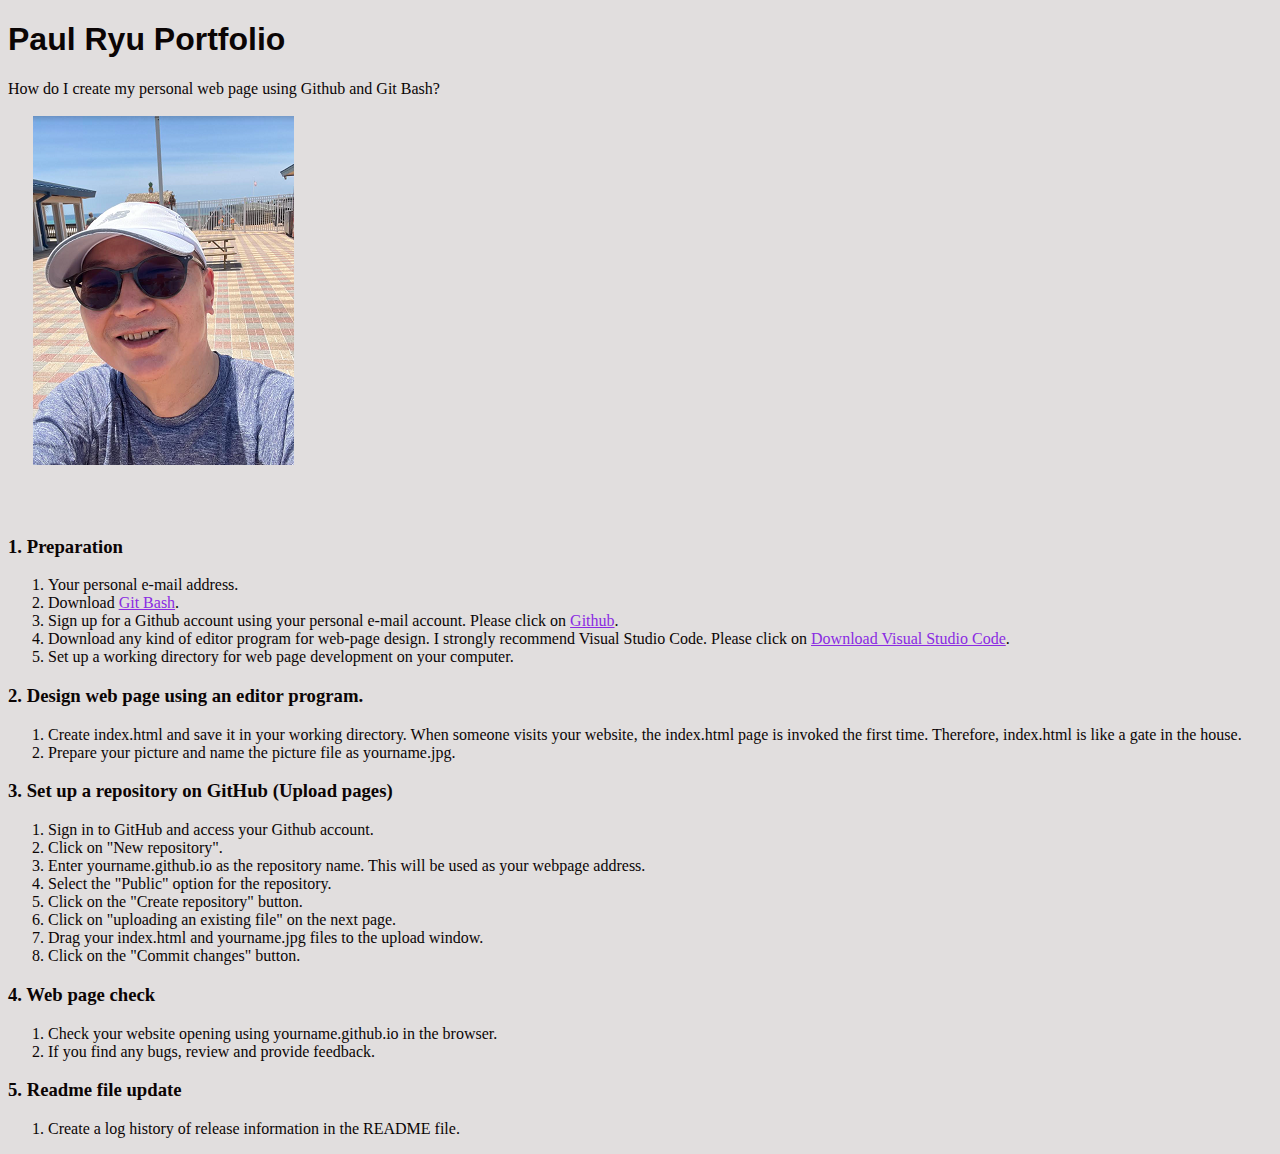
==== commit 2601f580: "add readme.md" ====
--- a/index.htm
+++ b/index.htm
@@ -1,1451 +1,99 @@
-<html xmlns:v="urn:schemas-microsoft-com:vml"
-xmlns:o="urn:schemas-microsoft-com:office:office"
-xmlns:w="urn:schemas-microsoft-com:office:word"
-xmlns:m="http://schemas.microsoft.com/office/2004/12/omml"
-xmlns="http://www.w3.org/TR/REC-html40">
+    
+    
+<!DOCTYPE html>
+<!-- saved from url=(0044)file:///C:/Users/yeonh/yeonhoryu/index2.html -->
+<html lang="en"><head><meta http-equiv="Content-Type" content="text/html; charset=UTF-8">
+    
+    <style>
+      body {
+        background-color: rgb(225, 222, 222); 
+        color: rgb(11, 5, 5);
+      }
 
-<head>
-<meta http-equiv=Content-Type content="text/html; charset=windows-1252">
-<meta name=ProgId content=Word.Document>
-<meta name=Generator content="Microsoft Word 15">
-<meta name=Originator content="Microsoft Word 15">
-<link rel=File-List href="index_files/filelist.xml">
-<link rel=Edit-Time-Data href="index_files/editdata.mso">
-<!--[if !mso]>
-<style>
-v\:* {behavior:url(#default#VML);}
-o\:* {behavior:url(#default#VML);}
-w\:* {behavior:url(#default#VML);}
-.shape {behavior:url(#default#VML);}
-</style>
-<![endif]--><!--[if gte mso 9]><xml>
- <o:DocumentProperties>
-  <o:Author>Yuneho_Paul Ryu</o:Author>
-  <o:LastAuthor>Yuneho_Paul Ryu</o:LastAuthor>
-  <o:Revision>8</o:Revision>
-  <o:TotalTime>15</o:TotalTime>
-  <o:LastPrinted>2023-11-14T07:32:00Z</o:LastPrinted>
-  <o:Created>2023-11-15T01:41:00Z</o:Created>
-  <o:LastSaved>2023-11-15T01:46:00Z</o:LastSaved>
-  <o:Pages>1</o:Pages>
-  <o:Words>248</o:Words>
-  <o:Characters>1414</o:Characters>
-  <o:Lines>11</o:Lines>
-  <o:Paragraphs>3</o:Paragraphs>
-  <o:CharactersWithSpaces>1659</o:CharactersWithSpaces>
-  <o:Version>16.00</o:Version>
- </o:DocumentProperties>
- <o:OfficeDocumentSettings>
-  <o:AllowPNG/>
- </o:OfficeDocumentSettings>
-</xml><![endif]-->
-<link rel=themeData href="index_files/themedata.thmx">
-<link rel=colorSchemeMapping href="index_files/colorschememapping.xml">
-<!--[if gte mso 9]><xml>
- <w:WordDocument>
-  <w:Zoom>90</w:Zoom>
-  <w:SpellingState>Clean</w:SpellingState>
-  <w:GrammarState>Clean</w:GrammarState>
-  <w:TrackMoves>false</w:TrackMoves>
-  <w:TrackFormatting/>
-  <w:PunctuationKerning/>
-  <w:ValidateAgainstSchemas/>
-  <w:SaveIfXMLInvalid>false</w:SaveIfXMLInvalid>
-  <w:IgnoreMixedContent>false</w:IgnoreMixedContent>
-  <w:AlwaysShowPlaceholderText>false</w:AlwaysShowPlaceholderText>
-  <w:DoNotPromoteQF/>
-  <w:LidThemeOther>EN-US</w:LidThemeOther>
-  <w:LidThemeAsian>KO</w:LidThemeAsian>
-  <w:LidThemeComplexScript>X-NONE</w:LidThemeComplexScript>
-  <w:Compatibility>
-   <w:BreakWrappedTables/>
-   <w:SnapToGridInCell/>
-   <w:WrapTextWithPunct/>
-   <w:UseAsianBreakRules/>
-   <w:DontGrowAutofit/>
-   <w:SplitPgBreakAndParaMark/>
-   <w:EnableOpenTypeKerning/>
-   <w:DontFlipMirrorIndents/>
-   <w:OverrideTableStyleHps/>
-   <w:UseFELayout/>
-  </w:Compatibility>
-  <w:BrowserLevel>MicrosoftInternetExplorer4</w:BrowserLevel>
-  <m:mathPr>
-   <m:mathFont m:val="Cambria Math"/>
-   <m:brkBin m:val="before"/>
-   <m:brkBinSub m:val="&#45;-"/>
-   <m:smallFrac m:val="off"/>
-   <m:dispDef/>
-   <m:lMargin m:val="0"/>
-   <m:rMargin m:val="0"/>
-   <m:defJc m:val="centerGroup"/>
-   <m:wrapIndent m:val="1440"/>
-   <m:intLim m:val="subSup"/>
-   <m:naryLim m:val="undOvr"/>
-  </m:mathPr></w:WordDocument>
-</xml><![endif]--><!--[if gte mso 9]><xml>
- <w:LatentStyles DefLockedState="false" DefUnhideWhenUsed="false"
-  DefSemiHidden="false" DefQFormat="false" DefPriority="99"
-  LatentStyleCount="376">
-  <w:LsdException Locked="false" Priority="0" QFormat="true" Name="Normal"/>
-  <w:LsdException Locked="false" Priority="9" QFormat="true" Name="heading 1"/>
-  <w:LsdException Locked="false" Priority="9" SemiHidden="true"
-   UnhideWhenUsed="true" QFormat="true" Name="heading 2"/>
-  <w:LsdException Locked="false" Priority="9" SemiHidden="true"
-   UnhideWhenUsed="true" QFormat="true" Name="heading 3"/>
-  <w:LsdException Locked="false" Priority="9" SemiHidden="true"
-   UnhideWhenUsed="true" QFormat="true" Name="heading 4"/>
-  <w:LsdException Locked="false" Priority="9" SemiHidden="true"
-   UnhideWhenUsed="true" QFormat="true" Name="heading 5"/>
-  <w:LsdException Locked="false" Priority="9" SemiHidden="true"
-   UnhideWhenUsed="true" QFormat="true" Name="heading 6"/>
-  <w:LsdException Locked="false" Priority="9" SemiHidden="true"
-   UnhideWhenUsed="true" QFormat="true" Name="heading 7"/>
-  <w:LsdException Locked="false" Priority="9" SemiHidden="true"
-   UnhideWhenUsed="true" QFormat="true" Name="heading 8"/>
-  <w:LsdException Locked="false" Priority="9" SemiHidden="true"
-   UnhideWhenUsed="true" QFormat="true" Name="heading 9"/>
-  <w:LsdException Locked="false" SemiHidden="true" UnhideWhenUsed="true"
-   Name="index 1"/>
-  <w:LsdException Locked="false" SemiHidden="true" UnhideWhenUsed="true"
-   Name="index 2"/>
-  <w:LsdException Locked="false" SemiHidden="true" UnhideWhenUsed="true"
-   Name="index 3"/>
-  <w:LsdException Locked="false" SemiHidden="true" UnhideWhenUsed="true"
-   Name="index 4"/>
-  <w:LsdException Locked="false" SemiHidden="true" UnhideWhenUsed="true"
-   Name="index 5"/>
-  <w:LsdException Locked="false" SemiHidden="true" UnhideWhenUsed="true"
-   Name="index 6"/>
-  <w:LsdException Locked="false" SemiHidden="true" UnhideWhenUsed="true"
-   Name="index 7"/>
-  <w:LsdException Locked="false" SemiHidden="true" UnhideWhenUsed="true"
-   Name="index 8"/>
-  <w:LsdException Locked="false" SemiHidden="true" UnhideWhenUsed="true"
-   Name="index 9"/>
-  <w:LsdException Locked="false" Priority="39" SemiHidden="true"
-   UnhideWhenUsed="true" Name="toc 1"/>
-  <w:LsdException Locked="false" Priority="39" SemiHidden="true"
-   UnhideWhenUsed="true" Name="toc 2"/>
-  <w:LsdException Locked="false" Priority="39" SemiHidden="true"
-   UnhideWhenUsed="true" Name="toc 3"/>
-  <w:LsdException Locked="false" Priority="39" SemiHidden="true"
-   UnhideWhenUsed="true" Name="toc 4"/>
-  <w:LsdException Locked="false" Priority="39" SemiHidden="true"
-   UnhideWhenUsed="true" Name="toc 5"/>
-  <w:LsdException Locked="false" Priority="39" SemiHidden="true"
-   UnhideWhenUsed="true" Name="toc 6"/>
-  <w:LsdException Locked="false" Priority="39" SemiHidden="true"
-   UnhideWhenUsed="true" Name="toc 7"/>
-  <w:LsdException Locked="false" Priority="39" SemiHidden="true"
-   UnhideWhenUsed="true" Name="toc 8"/>
-  <w:LsdException Locked="false" Priority="39" SemiHidden="true"
-   UnhideWhenUsed="true" Name="toc 9"/>
-  <w:LsdException Locked="false" SemiHidden="true" UnhideWhenUsed="true"
-   Name="Normal Indent"/>
-  <w:LsdException Locked="false" SemiHidden="true" UnhideWhenUsed="true"
-   Name="footnote text"/>
-  <w:LsdException Locked="false" SemiHidden="true" UnhideWhenUsed="true"
-   Name="annotation text"/>
-  <w:LsdException Locked="false" SemiHidden="true" UnhideWhenUsed="true"
-   Name="header"/>
-  <w:LsdException Locked="false" SemiHidden="true" UnhideWhenUsed="true"
-   Name="footer"/>
-  <w:LsdException Locked="false" SemiHidden="true" UnhideWhenUsed="true"
-   Name="index heading"/>
-  <w:LsdException Locked="false" Priority="35" SemiHidden="true"
-   UnhideWhenUsed="true" QFormat="true" Name="caption"/>
-  <w:LsdException Locked="false" SemiHidden="true" UnhideWhenUsed="true"
-   Name="table of figures"/>
-  <w:LsdException Locked="false" SemiHidden="true" UnhideWhenUsed="true"
-   Name="envelope address"/>
-  <w:LsdException Locked="false" SemiHidden="true" UnhideWhenUsed="true"
-   Name="envelope return"/>
-  <w:LsdException Locked="false" SemiHidden="true" UnhideWhenUsed="true"
-   Name="footnote reference"/>
-  <w:LsdException Locked="false" SemiHidden="true" UnhideWhenUsed="true"
-   Name="annotation reference"/>
-  <w:LsdException Locked="false" SemiHidden="true" UnhideWhenUsed="true"
-   Name="line number"/>
-  <w:LsdException Locked="false" SemiHidden="true" UnhideWhenUsed="true"
-   Name="page number"/>
-  <w:LsdException Locked="false" SemiHidden="true" UnhideWhenUsed="true"
-   Name="endnote reference"/>
-  <w:LsdException Locked="false" SemiHidden="true" UnhideWhenUsed="true"
-   Name="endnote text"/>
-  <w:LsdException Locked="false" SemiHidden="true" UnhideWhenUsed="true"
-   Name="table of authorities"/>
-  <w:LsdException Locked="false" SemiHidden="true" UnhideWhenUsed="true"
-   Name="macro"/>
-  <w:LsdException Locked="false" SemiHidden="true" UnhideWhenUsed="true"
-   Name="toa heading"/>
-  <w:LsdException Locked="false" SemiHidden="true" UnhideWhenUsed="true"
-   Name="List"/>
-  <w:LsdException Locked="false" SemiHidden="true" UnhideWhenUsed="true"
-   Name="List Bullet"/>
-  <w:LsdException Locked="false" SemiHidden="true" UnhideWhenUsed="true"
-   Name="List Number"/>
-  <w:LsdException Locked="false" SemiHidden="true" UnhideWhenUsed="true"
-   Name="List 2"/>
-  <w:LsdException Locked="false" SemiHidden="true" UnhideWhenUsed="true"
-   Name="List 3"/>
-  <w:LsdException Locked="false" SemiHidden="true" UnhideWhenUsed="true"
-   Name="List 4"/>
-  <w:LsdException Locked="false" SemiHidden="true" UnhideWhenUsed="true"
-   Name="List 5"/>
-  <w:LsdException Locked="false" SemiHidden="true" UnhideWhenUsed="true"
-   Name="List Bullet 2"/>
-  <w:LsdException Locked="false" SemiHidden="true" UnhideWhenUsed="true"
-   Name="List Bullet 3"/>
-  <w:LsdException Locked="false" SemiHidden="true" UnhideWhenUsed="true"
-   Name="List Bullet 4"/>
-  <w:LsdException Locked="false" SemiHidden="true" UnhideWhenUsed="true"
-   Name="List Bullet 5"/>
-  <w:LsdException Locked="false" SemiHidden="true" UnhideWhenUsed="true"
-   Name="List Number 2"/>
-  <w:LsdException Locked="false" SemiHidden="true" UnhideWhenUsed="true"
-   Name="List Number 3"/>
-  <w:LsdException Locked="false" SemiHidden="true" UnhideWhenUsed="true"
-   Name="List Number 4"/>
-  <w:LsdException Locked="false" SemiHidden="true" UnhideWhenUsed="true"
-   Name="List Number 5"/>
-  <w:LsdException Locked="false" Priority="10" QFormat="true" Name="Title"/>
-  <w:LsdException Locked="false" SemiHidden="true" UnhideWhenUsed="true"
-   Name="Closing"/>
-  <w:LsdException Locked="false" SemiHidden="true" UnhideWhenUsed="true"
-   Name="Signature"/>
-  <w:LsdException Locked="false" Priority="1" SemiHidden="true"
-   UnhideWhenUsed="true" Name="Default Paragraph Font"/>
-  <w:LsdException Locked="false" SemiHidden="true" UnhideWhenUsed="true"
-   Name="Body Text"/>
-  <w:LsdException Locked="false" SemiHidden="true" UnhideWhenUsed="true"
-   Name="Body Text Indent"/>
-  <w:LsdException Locked="false" SemiHidden="true" UnhideWhenUsed="true"
-   Name="List Continue"/>
-  <w:LsdException Locked="false" SemiHidden="true" UnhideWhenUsed="true"
-   Name="List Continue 2"/>
-  <w:LsdException Locked="false" SemiHidden="true" UnhideWhenUsed="true"
-   Name="List Continue 3"/>
-  <w:LsdException Locked="false" SemiHidden="true" UnhideWhenUsed="true"
-   Name="List Continue 4"/>
-  <w:LsdException Locked="false" SemiHidden="true" UnhideWhenUsed="true"
-   Name="List Continue 5"/>
-  <w:LsdException Locked="false" SemiHidden="true" UnhideWhenUsed="true"
-   Name="Message Header"/>
-  <w:LsdException Locked="false" Priority="11" QFormat="true" Name="Subtitle"/>
-  <w:LsdException Locked="false" SemiHidden="true" UnhideWhenUsed="true"
-   Name="Salutation"/>
-  <w:LsdException Locked="false" SemiHidden="true" UnhideWhenUsed="true"
-   Name="Date"/>
-  <w:LsdException Locked="false" SemiHidden="true" UnhideWhenUsed="true"
-   Name="Body Text First Indent"/>
-  <w:LsdException Locked="false" SemiHidden="true" UnhideWhenUsed="true"
-   Name="Body Text First Indent 2"/>
-  <w:LsdException Locked="false" SemiHidden="true" UnhideWhenUsed="true"
-   Name="Note Heading"/>
-  <w:LsdException Locked="false" SemiHidden="true" UnhideWhenUsed="true"
-   Name="Body Text 2"/>
-  <w:LsdException Locked="false" SemiHidden="true" UnhideWhenUsed="true"
-   Name="Body Text 3"/>
-  <w:LsdException Locked="false" SemiHidden="true" UnhideWhenUsed="true"
-   Name="Body Text Indent 2"/>
-  <w:LsdException Locked="false" SemiHidden="true" UnhideWhenUsed="true"
-   Name="Body Text Indent 3"/>
-  <w:LsdException Locked="false" SemiHidden="true" UnhideWhenUsed="true"
-   Name="Block Text"/>
-  <w:LsdException Locked="false" SemiHidden="true" UnhideWhenUsed="true"
-   Name="Hyperlink"/>
-  <w:LsdException Locked="false" SemiHidden="true" UnhideWhenUsed="true"
-   Name="FollowedHyperlink"/>
-  <w:LsdException Locked="false" Priority="22" QFormat="true" Name="Strong"/>
-  <w:LsdException Locked="false" Priority="20" QFormat="true" Name="Emphasis"/>
-  <w:LsdException Locked="false" SemiHidden="true" UnhideWhenUsed="true"
-   Name="Document Map"/>
-  <w:LsdException Locked="false" SemiHidden="true" UnhideWhenUsed="true"
-   Name="Plain Text"/>
-  <w:LsdException Locked="false" SemiHidden="true" UnhideWhenUsed="true"
-   Name="E-mail Signature"/>
-  <w:LsdException Locked="false" SemiHidden="true" UnhideWhenUsed="true"
-   Name="HTML Top of Form"/>
-  <w:LsdException Locked="false" SemiHidden="true" UnhideWhenUsed="true"
-   Name="HTML Bottom of Form"/>
-  <w:LsdException Locked="false" SemiHidden="true" UnhideWhenUsed="true"
-   Name="Normal (Web)"/>
-  <w:LsdException Locked="false" SemiHidden="true" UnhideWhenUsed="true"
-   Name="HTML Acronym"/>
-  <w:LsdException Locked="false" SemiHidden="true" UnhideWhenUsed="true"
-   Name="HTML Address"/>
-  <w:LsdException Locked="false" SemiHidden="true" UnhideWhenUsed="true"
-   Name="HTML Cite"/>
-  <w:LsdException Locked="false" SemiHidden="true" UnhideWhenUsed="true"
-   Name="HTML Code"/>
-  <w:LsdException Locked="false" SemiHidden="true" UnhideWhenUsed="true"
-   Name="HTML Definition"/>
-  <w:LsdException Locked="false" SemiHidden="true" UnhideWhenUsed="true"
-   Name="HTML Keyboard"/>
-  <w:LsdException Locked="false" SemiHidden="true" UnhideWhenUsed="true"
-   Name="HTML Preformatted"/>
-  <w:LsdException Locked="false" SemiHidden="true" UnhideWhenUsed="true"
-   Name="HTML Sample"/>
-  <w:LsdException Locked="false" SemiHidden="true" UnhideWhenUsed="true"
-   Name="HTML Typewriter"/>
-  <w:LsdException Locked="false" SemiHidden="true" UnhideWhenUsed="true"
-   Name="HTML Variable"/>
-  <w:LsdException Locked="false" SemiHidden="true" UnhideWhenUsed="true"
-   Name="Normal Table"/>
-  <w:LsdException Locked="false" SemiHidden="true" UnhideWhenUsed="true"
-   Name="annotation subject"/>
-  <w:LsdException Locked="false" SemiHidden="true" UnhideWhenUsed="true"
-   Name="No List"/>
-  <w:LsdException Locked="false" SemiHidden="true" UnhideWhenUsed="true"
-   Name="Outline List 1"/>
-  <w:LsdException Locked="false" SemiHidden="true" UnhideWhenUsed="true"
-   Name="Outline List 2"/>
-  <w:LsdException Locked="false" SemiHidden="true" UnhideWhenUsed="true"
-   Name="Outline List 3"/>
-  <w:LsdException Locked="false" SemiHidden="true" UnhideWhenUsed="true"
-   Name="Table Simple 1"/>
-  <w:LsdException Locked="false" SemiHidden="true" UnhideWhenUsed="true"
-   Name="Table Simple 2"/>
-  <w:LsdException Locked="false" SemiHidden="true" UnhideWhenUsed="true"
-   Name="Table Simple 3"/>
-  <w:LsdException Locked="false" SemiHidden="true" UnhideWhenUsed="true"
-   Name="Table Classic 1"/>
-  <w:LsdException Locked="false" SemiHidden="true" UnhideWhenUsed="true"
-   Name="Table Classic 2"/>
-  <w:LsdException Locked="false" SemiHidden="true" UnhideWhenUsed="true"
-   Name="Table Classic 3"/>
-  <w:LsdException Locked="false" SemiHidden="true" UnhideWhenUsed="true"
-   Name="Table Classic 4"/>
-  <w:LsdException Locked="false" SemiHidden="true" UnhideWhenUsed="true"
-   Name="Table Colorful 1"/>
-  <w:LsdException Locked="false" SemiHidden="true" UnhideWhenUsed="true"
-   Name="Table Colorful 2"/>
-  <w:LsdException Locked="false" SemiHidden="true" UnhideWhenUsed="true"
-   Name="Table Colorful 3"/>
-  <w:LsdException Locked="false" SemiHidden="true" UnhideWhenUsed="true"
-   Name="Table Columns 1"/>
-  <w:LsdException Locked="false" SemiHidden="true" UnhideWhenUsed="true"
-   Name="Table Columns 2"/>
-  <w:LsdException Locked="false" SemiHidden="true" UnhideWhenUsed="true"
-   Name="Table Columns 3"/>
-  <w:LsdException Locked="false" SemiHidden="true" UnhideWhenUsed="true"
-   Name="Table Columns 4"/>
-  <w:LsdException Locked="false" SemiHidden="true" UnhideWhenUsed="true"
-   Name="Table Columns 5"/>
-  <w:LsdException Locked="false" SemiHidden="true" UnhideWhenUsed="true"
-   Name="Table Grid 1"/>
-  <w:LsdException Locked="false" SemiHidden="true" UnhideWhenUsed="true"
-   Name="Table Grid 2"/>
-  <w:LsdException Locked="false" SemiHidden="true" UnhideWhenUsed="true"
-   Name="Table Grid 3"/>
-  <w:LsdException Locked="false" SemiHidden="true" UnhideWhenUsed="true"
-   Name="Table Grid 4"/>
-  <w:LsdException Locked="false" SemiHidden="true" UnhideWhenUsed="true"
-   Name="Table Grid 5"/>
-  <w:LsdException Locked="false" SemiHidden="true" UnhideWhenUsed="true"
-   Name="Table Grid 6"/>
-  <w:LsdException Locked="false" SemiHidden="true" UnhideWhenUsed="true"
-   Name="Table Grid 7"/>
-  <w:LsdException Locked="false" SemiHidden="true" UnhideWhenUsed="true"
-   Name="Table Grid 8"/>
-  <w:LsdException Locked="false" SemiHidden="true" UnhideWhenUsed="true"
-   Name="Table List 1"/>
-  <w:LsdException Locked="false" SemiHidden="true" UnhideWhenUsed="true"
-   Name="Table List 2"/>
-  <w:LsdException Locked="false" SemiHidden="true" UnhideWhenUsed="true"
-   Name="Table List 3"/>
-  <w:LsdException Locked="false" SemiHidden="true" UnhideWhenUsed="true"
-   Name="Table List 4"/>
-  <w:LsdException Locked="false" SemiHidden="true" UnhideWhenUsed="true"
-   Name="Table List 5"/>
-  <w:LsdException Locked="false" SemiHidden="true" UnhideWhenUsed="true"
-   Name="Table List 6"/>
-  <w:LsdException Locked="false" SemiHidden="true" UnhideWhenUsed="true"
-   Name="Table List 7"/>
-  <w:LsdException Locked="false" SemiHidden="true" UnhideWhenUsed="true"
-   Name="Table List 8"/>
-  <w:LsdException Locked="false" SemiHidden="true" UnhideWhenUsed="true"
-   Name="Table 3D effects 1"/>
-  <w:LsdException Locked="false" SemiHidden="true" UnhideWhenUsed="true"
-   Name="Table 3D effects 2"/>
-  <w:LsdException Locked="false" SemiHidden="true" UnhideWhenUsed="true"
-   Name="Table 3D effects 3"/>
-  <w:LsdException Locked="false" SemiHidden="true" UnhideWhenUsed="true"
-   Name="Table Contemporary"/>
-  <w:LsdException Locked="false" SemiHidden="true" UnhideWhenUsed="true"
-   Name="Table Elegant"/>
-  <w:LsdException Locked="false" SemiHidden="true" UnhideWhenUsed="true"
-   Name="Table Professional"/>
-  <w:LsdException Locked="false" SemiHidden="true" UnhideWhenUsed="true"
-   Name="Table Subtle 1"/>
-  <w:LsdException Locked="false" SemiHidden="true" UnhideWhenUsed="true"
-   Name="Table Subtle 2"/>
-  <w:LsdException Locked="false" SemiHidden="true" UnhideWhenUsed="true"
-   Name="Table Web 1"/>
-  <w:LsdException Locked="false" SemiHidden="true" UnhideWhenUsed="true"
-   Name="Table Web 2"/>
-  <w:LsdException Locked="false" SemiHidden="true" UnhideWhenUsed="true"
-   Name="Table Web 3"/>
-  <w:LsdException Locked="false" SemiHidden="true" UnhideWhenUsed="true"
-   Name="Balloon Text"/>
-  <w:LsdException Locked="false" Priority="39" Name="Table Grid"/>
-  <w:LsdException Locked="false" SemiHidden="true" UnhideWhenUsed="true"
-   Name="Table Theme"/>
-  <w:LsdException Locked="false" SemiHidden="true" Name="Placeholder Text"/>
-  <w:LsdException Locked="false" Priority="1" QFormat="true" Name="No Spacing"/>
-  <w:LsdException Locked="false" Priority="60" Name="Light Shading"/>
-  <w:LsdException Locked="false" Priority="61" Name="Light List"/>
-  <w:LsdException Locked="false" Priority="62" Name="Light Grid"/>
-  <w:LsdException Locked="false" Priority="63" Name="Medium Shading 1"/>
-  <w:LsdException Locked="false" Priority="64" Name="Medium Shading 2"/>
-  <w:LsdException Locked="false" Priority="65" Name="Medium List 1"/>
-  <w:LsdException Locked="false" Priority="66" Name="Medium List 2"/>
-  <w:LsdException Locked="false" Priority="67" Name="Medium Grid 1"/>
-  <w:LsdException Locked="false" Priority="68" Name="Medium Grid 2"/>
-  <w:LsdException Locked="false" Priority="69" Name="Medium Grid 3"/>
-  <w:LsdException Locked="false" Priority="70" Name="Dark List"/>
-  <w:LsdException Locked="false" Priority="71" Name="Colorful Shading"/>
-  <w:LsdException Locked="false" Priority="72" Name="Colorful List"/>
-  <w:LsdException Locked="false" Priority="73" Name="Colorful Grid"/>
-  <w:LsdException Locked="false" Priority="60" Name="Light Shading Accent 1"/>
-  <w:LsdException Locked="false" Priority="61" Name="Light List Accent 1"/>
-  <w:LsdException Locked="false" Priority="62" Name="Light Grid Accent 1"/>
-  <w:LsdException Locked="false" Priority="63" Name="Medium Shading 1 Accent 1"/>
-  <w:LsdException Locked="false" Priority="64" Name="Medium Shading 2 Accent 1"/>
-  <w:LsdException Locked="false" Priority="65" Name="Medium List 1 Accent 1"/>
-  <w:LsdException Locked="false" SemiHidden="true" Name="Revision"/>
-  <w:LsdException Locked="false" Priority="34" QFormat="true"
-   Name="List Paragraph"/>
-  <w:LsdException Locked="false" Priority="29" QFormat="true" Name="Quote"/>
-  <w:LsdException Locked="false" Priority="30" QFormat="true"
-   Name="Intense Quote"/>
-  <w:LsdException Locked="false" Priority="66" Name="Medium List 2 Accent 1"/>
-  <w:LsdException Locked="false" Priority="67" Name="Medium Grid 1 Accent 1"/>
-  <w:LsdException Locked="false" Priority="68" Name="Medium Grid 2 Accent 1"/>
-  <w:LsdException Locked="false" Priority="69" Name="Medium Grid 3 Accent 1"/>
-  <w:LsdException Locked="false" Priority="70" Name="Dark List Accent 1"/>
-  <w:LsdException Locked="false" Priority="71" Name="Colorful Shading Accent 1"/>
-  <w:LsdException Locked="false" Priority="72" Name="Colorful List Accent 1"/>
-  <w:LsdException Locked="false" Priority="73" Name="Colorful Grid Accent 1"/>
-  <w:LsdException Locked="false" Priority="60" Name="Light Shading Accent 2"/>
-  <w:LsdException Locked="false" Priority="61" Name="Light List Accent 2"/>
-  <w:LsdException Locked="false" Priority="62" Name="Light Grid Accent 2"/>
-  <w:LsdException Locked="false" Priority="63" Name="Medium Shading 1 Accent 2"/>
-  <w:LsdException Locked="false" Priority="64" Name="Medium Shading 2 Accent 2"/>
-  <w:LsdException Locked="false" Priority="65" Name="Medium List 1 Accent 2"/>
-  <w:LsdException Locked="false" Priority="66" Name="Medium List 2 Accent 2"/>
-  <w:LsdException Locked="false" Priority="67" Name="Medium Grid 1 Accent 2"/>
-  <w:LsdException Locked="false" Priority="68" Name="Medium Grid 2 Accent 2"/>
-  <w:LsdException Locked="false" Priority="69" Name="Medium Grid 3 Accent 2"/>
-  <w:LsdException Locked="false" Priority="70" Name="Dark List Accent 2"/>
-  <w:LsdException Locked="false" Priority="71" Name="Colorful Shading Accent 2"/>
-  <w:LsdException Locked="false" Priority="72" Name="Colorful List Accent 2"/>
-  <w:LsdException Locked="false" Priority="73" Name="Colorful Grid Accent 2"/>
-  <w:LsdException Locked="false" Priority="60" Name="Light Shading Accent 3"/>
-  <w:LsdException Locked="false" Priority="61" Name="Light List Accent 3"/>
-  <w:LsdException Locked="false" Priority="62" Name="Light Grid Accent 3"/>
-  <w:LsdException Locked="false" Priority="63" Name="Medium Shading 1 Accent 3"/>
-  <w:LsdException Locked="false" Priority="64" Name="Medium Shading 2 Accent 3"/>
-  <w:LsdException Locked="false" Priority="65" Name="Medium List 1 Accent 3"/>
-  <w:LsdException Locked="false" Priority="66" Name="Medium List 2 Accent 3"/>
-  <w:LsdException Locked="false" Priority="67" Name="Medium Grid 1 Accent 3"/>
-  <w:LsdException Locked="false" Priority="68" Name="Medium Grid 2 Accent 3"/>
-  <w:LsdException Locked="false" Priority="69" Name="Medium Grid 3 Accent 3"/>
-  <w:LsdException Locked="false" Priority="70" Name="Dark List Accent 3"/>
-  <w:LsdException Locked="false" Priority="71" Name="Colorful Shading Accent 3"/>
-  <w:LsdException Locked="false" Priority="72" Name="Colorful List Accent 3"/>
-  <w:LsdException Locked="false" Priority="73" Name="Colorful Grid Accent 3"/>
-  <w:LsdException Locked="false" Priority="60" Name="Light Shading Accent 4"/>
-  <w:LsdException Locked="false" Priority="61" Name="Light List Accent 4"/>
-  <w:LsdException Locked="false" Priority="62" Name="Light Grid Accent 4"/>
-  <w:LsdException Locked="false" Priority="63" Name="Medium Shading 1 Accent 4"/>
-  <w:LsdException Locked="false" Priority="64" Name="Medium Shading 2 Accent 4"/>
-  <w:LsdException Locked="false" Priority="65" Name="Medium List 1 Accent 4"/>
-  <w:LsdException Locked="false" Priority="66" Name="Medium List 2 Accent 4"/>
-  <w:LsdException Locked="false" Priority="67" Name="Medium Grid 1 Accent 4"/>
-  <w:LsdException Locked="false" Priority="68" Name="Medium Grid 2 Accent 4"/>
-  <w:LsdException Locked="false" Priority="69" Name="Medium Grid 3 Accent 4"/>
-  <w:LsdException Locked="false" Priority="70" Name="Dark List Accent 4"/>
-  <w:LsdException Locked="false" Priority="71" Name="Colorful Shading Accent 4"/>
-  <w:LsdException Locked="false" Priority="72" Name="Colorful List Accent 4"/>
-  <w:LsdException Locked="false" Priority="73" Name="Colorful Grid Accent 4"/>
-  <w:LsdException Locked="false" Priority="60" Name="Light Shading Accent 5"/>
-  <w:LsdException Locked="false" Priority="61" Name="Light List Accent 5"/>
-  <w:LsdException Locked="false" Priority="62" Name="Light Grid Accent 5"/>
-  <w:LsdException Locked="false" Priority="63" Name="Medium Shading 1 Accent 5"/>
-  <w:LsdException Locked="false" Priority="64" Name="Medium Shading 2 Accent 5"/>
-  <w:LsdException Locked="false" Priority="65" Name="Medium List 1 Accent 5"/>
-  <w:LsdException Locked="false" Priority="66" Name="Medium List 2 Accent 5"/>
-  <w:LsdException Locked="false" Priority="67" Name="Medium Grid 1 Accent 5"/>
-  <w:LsdException Locked="false" Priority="68" Name="Medium Grid 2 Accent 5"/>
-  <w:LsdException Locked="false" Priority="69" Name="Medium Grid 3 Accent 5"/>
-  <w:LsdException Locked="false" Priority="70" Name="Dark List Accent 5"/>
-  <w:LsdException Locked="false" Priority="71" Name="Colorful Shading Accent 5"/>
-  <w:LsdException Locked="false" Priority="72" Name="Colorful List Accent 5"/>
-  <w:LsdException Locked="false" Priority="73" Name="Colorful Grid Accent 5"/>
-  <w:LsdException Locked="false" Priority="60" Name="Light Shading Accent 6"/>
-  <w:LsdException Locked="false" Priority="61" Name="Light List Accent 6"/>
-  <w:LsdException Locked="false" Priority="62" Name="Light Grid Accent 6"/>
-  <w:LsdException Locked="false" Priority="63" Name="Medium Shading 1 Accent 6"/>
-  <w:LsdException Locked="false" Priority="64" Name="Medium Shading 2 Accent 6"/>
-  <w:LsdException Locked="false" Priority="65" Name="Medium List 1 Accent 6"/>
-  <w:LsdException Locked="false" Priority="66" Name="Medium List 2 Accent 6"/>
-  <w:LsdException Locked="false" Priority="67" Name="Medium Grid 1 Accent 6"/>
-  <w:LsdException Locked="false" Priority="68" Name="Medium Grid 2 Accent 6"/>
-  <w:LsdException Locked="false" Priority="69" Name="Medium Grid 3 Accent 6"/>
-  <w:LsdException Locked="false" Priority="70" Name="Dark List Accent 6"/>
-  <w:LsdException Locked="false" Priority="71" Name="Colorful Shading Accent 6"/>
-  <w:LsdException Locked="false" Priority="72" Name="Colorful List Accent 6"/>
-  <w:LsdException Locked="false" Priority="73" Name="Colorful Grid Accent 6"/>
-  <w:LsdException Locked="false" Priority="19" QFormat="true"
-   Name="Subtle Emphasis"/>
-  <w:LsdException Locked="false" Priority="21" QFormat="true"
-   Name="Intense Emphasis"/>
-  <w:LsdException Locked="false" Priority="31" QFormat="true"
-   Name="Subtle Reference"/>
-  <w:LsdException Locked="false" Priority="32" QFormat="true"
-   Name="Intense Reference"/>
-  <w:LsdException Locked="false" Priority="33" QFormat="true" Name="Book Title"/>
-  <w:LsdException Locked="false" Priority="37" SemiHidden="true"
-   UnhideWhenUsed="true" Name="Bibliography"/>
-  <w:LsdException Locked="false" Priority="39" SemiHidden="true"
-   UnhideWhenUsed="true" QFormat="true" Name="TOC Heading"/>
-  <w:LsdException Locked="false" Priority="41" Name="Plain Table 1"/>
-  <w:LsdException Locked="false" Priority="42" Name="Plain Table 2"/>
-  <w:LsdException Locked="false" Priority="43" Name="Plain Table 3"/>
-  <w:LsdException Locked="false" Priority="44" Name="Plain Table 4"/>
-  <w:LsdException Locked="false" Priority="45" Name="Plain Table 5"/>
-  <w:LsdException Locked="false" Priority="40" Name="Grid Table Light"/>
-  <w:LsdException Locked="false" Priority="46" Name="Grid Table 1 Light"/>
-  <w:LsdException Locked="false" Priority="47" Name="Grid Table 2"/>
-  <w:LsdException Locked="false" Priority="48" Name="Grid Table 3"/>
-  <w:LsdException Locked="false" Priority="49" Name="Grid Table 4"/>
-  <w:LsdException Locked="false" Priority="50" Name="Grid Table 5 Dark"/>
-  <w:LsdException Locked="false" Priority="51" Name="Grid Table 6 Colorful"/>
-  <w:LsdException Locked="false" Priority="52" Name="Grid Table 7 Colorful"/>
-  <w:LsdException Locked="false" Priority="46"
-   Name="Grid Table 1 Light Accent 1"/>
-  <w:LsdException Locked="false" Priority="47" Name="Grid Table 2 Accent 1"/>
-  <w:LsdException Locked="false" Priority="48" Name="Grid Table 3 Accent 1"/>
-  <w:LsdException Locked="false" Priority="49" Name="Grid Table 4 Accent 1"/>
-  <w:LsdException Locked="false" Priority="50" Name="Grid Table 5 Dark Accent 1"/>
-  <w:LsdException Locked="false" Priority="51"
-   Name="Grid Table 6 Colorful Accent 1"/>
-  <w:LsdException Locked="false" Priority="52"
-   Name="Grid Table 7 Colorful Accent 1"/>
-  <w:LsdException Locked="false" Priority="46"
-   Name="Grid Table 1 Light Accent 2"/>
-  <w:LsdException Locked="false" Priority="47" Name="Grid Table 2 Accent 2"/>
-  <w:LsdException Locked="false" Priority="48" Name="Grid Table 3 Accent 2"/>
-  <w:LsdException Locked="false" Priority="49" Name="Grid Table 4 Accent 2"/>
-  <w:LsdException Locked="false" Priority="50" Name="Grid Table 5 Dark Accent 2"/>
-  <w:LsdException Locked="false" Priority="51"
-   Name="Grid Table 6 Colorful Accent 2"/>
-  <w:LsdException Locked="false" Priority="52"
-   Name="Grid Table 7 Colorful Accent 2"/>
-  <w:LsdException Locked="false" Priority="46"
-   Name="Grid Table 1 Light Accent 3"/>
-  <w:LsdException Locked="false" Priority="47" Name="Grid Table 2 Accent 3"/>
-  <w:LsdException Locked="false" Priority="48" Name="Grid Table 3 Accent 3"/>
-  <w:LsdException Locked="false" Priority="49" Name="Grid Table 4 Accent 3"/>
-  <w:LsdException Locked="false" Priority="50" Name="Grid Table 5 Dark Accent 3"/>
-  <w:LsdException Locked="false" Priority="51"
-   Name="Grid Table 6 Colorful Accent 3"/>
-  <w:LsdException Locked="false" Priority="52"
-   Name="Grid Table 7 Colorful Accent 3"/>
-  <w:LsdException Locked="false" Priority="46"
-   Name="Grid Table 1 Light Accent 4"/>
-  <w:LsdException Locked="false" Priority="47" Name="Grid Table 2 Accent 4"/>
-  <w:LsdException Locked="false" Priority="48" Name="Grid Table 3 Accent 4"/>
-  <w:LsdException Locked="false" Priority="49" Name="Grid Table 4 Accent 4"/>
-  <w:LsdException Locked="false" Priority="50" Name="Grid Table 5 Dark Accent 4"/>
-  <w:LsdException Locked="false" Priority="51"
-   Name="Grid Table 6 Colorful Accent 4"/>
-  <w:LsdException Locked="false" Priority="52"
-   Name="Grid Table 7 Colorful Accent 4"/>
-  <w:LsdException Locked="false" Priority="46"
-   Name="Grid Table 1 Light Accent 5"/>
-  <w:LsdException Locked="false" Priority="47" Name="Grid Table 2 Accent 5"/>
-  <w:LsdException Locked="false" Priority="48" Name="Grid Table 3 Accent 5"/>
-  <w:LsdException Locked="false" Priority="49" Name="Grid Table 4 Accent 5"/>
-  <w:LsdException Locked="false" Priority="50" Name="Grid Table 5 Dark Accent 5"/>
-  <w:LsdException Locked="false" Priority="51"
-   Name="Grid Table 6 Colorful Accent 5"/>
-  <w:LsdException Locked="false" Priority="52"
-   Name="Grid Table 7 Colorful Accent 5"/>
-  <w:LsdException Locked="false" Priority="46"
-   Name="Grid Table 1 Light Accent 6"/>
-  <w:LsdException Locked="false" Priority="47" Name="Grid Table 2 Accent 6"/>
-  <w:LsdException Locked="false" Priority="48" Name="Grid Table 3 Accent 6"/>
-  <w:LsdException Locked="false" Priority="49" Name="Grid Table 4 Accent 6"/>
-  <w:LsdException Locked="false" Priority="50" Name="Grid Table 5 Dark Accent 6"/>
-  <w:LsdException Locked="false" Priority="51"
-   Name="Grid Table 6 Colorful Accent 6"/>
-  <w:LsdException Locked="false" Priority="52"
-   Name="Grid Table 7 Colorful Accent 6"/>
-  <w:LsdException Locked="false" Priority="46" Name="List Table 1 Light"/>
-  <w:LsdException Locked="false" Priority="47" Name="List Table 2"/>
-  <w:LsdException Locked="false" Priority="48" Name="List Table 3"/>
-  <w:LsdException Locked="false" Priority="49" Name="List Table 4"/>
-  <w:LsdException Locked="false" Priority="50" Name="List Table 5 Dark"/>
-  <w:LsdException Locked="false" Priority="51" Name="List Table 6 Colorful"/>
-  <w:LsdException Locked="false" Priority="52" Name="List Table 7 Colorful"/>
-  <w:LsdException Locked="false" Priority="46"
-   Name="List Table 1 Light Accent 1"/>
-  <w:LsdException Locked="false" Priority="47" Name="List Table 2 Accent 1"/>
-  <w:LsdException Locked="false" Priority="48" Name="List Table 3 Accent 1"/>
-  <w:LsdException Locked="false" Priority="49" Name="List Table 4 Accent 1"/>
-  <w:LsdException Locked="false" Priority="50" Name="List Table 5 Dark Accent 1"/>
-  <w:LsdException Locked="false" Priority="51"
-   Name="List Table 6 Colorful Accent 1"/>
-  <w:LsdException Locked="false" Priority="52"
-   Name="List Table 7 Colorful Accent 1"/>
-  <w:LsdException Locked="false" Priority="46"
-   Name="List Table 1 Light Accent 2"/>
-  <w:LsdException Locked="false" Priority="47" Name="List Table 2 Accent 2"/>
-  <w:LsdException Locked="false" Priority="48" Name="List Table 3 Accent 2"/>
-  <w:LsdException Locked="false" Priority="49" Name="List Table 4 Accent 2"/>
-  <w:LsdException Locked="false" Priority="50" Name="List Table 5 Dark Accent 2"/>
-  <w:LsdException Locked="false" Priority="51"
-   Name="List Table 6 Colorful Accent 2"/>
-  <w:LsdException Locked="false" Priority="52"
-   Name="List Table 7 Colorful Accent 2"/>
-  <w:LsdException Locked="false" Priority="46"
-   Name="List Table 1 Light Accent 3"/>
-  <w:LsdException Locked="false" Priority="47" Name="List Table 2 Accent 3"/>
-  <w:LsdException Locked="false" Priority="48" Name="List Table 3 Accent 3"/>
-  <w:LsdException Locked="false" Priority="49" Name="List Table 4 Accent 3"/>
-  <w:LsdException Locked="false" Priority="50" Name="List Table 5 Dark Accent 3"/>
-  <w:LsdException Locked="false" Priority="51"
-   Name="List Table 6 Colorful Accent 3"/>
-  <w:LsdException Locked="false" Priority="52"
-   Name="List Table 7 Colorful Accent 3"/>
-  <w:LsdException Locked="false" Priority="46"
-   Name="List Table 1 Light Accent 4"/>
-  <w:LsdException Locked="false" Priority="47" Name="List Table 2 Accent 4"/>
-  <w:LsdException Locked="false" Priority="48" Name="List Table 3 Accent 4"/>
-  <w:LsdException Locked="false" Priority="49" Name="List Table 4 Accent 4"/>
-  <w:LsdException Locked="false" Priority="50" Name="List Table 5 Dark Accent 4"/>
-  <w:LsdException Locked="false" Priority="51"
-   Name="List Table 6 Colorful Accent 4"/>
-  <w:LsdException Locked="false" Priority="52"
-   Name="List Table 7 Colorful Accent 4"/>
-  <w:LsdException Locked="false" Priority="46"
-   Name="List Table 1 Light Accent 5"/>
-  <w:LsdException Locked="false" Priority="47" Name="List Table 2 Accent 5"/>
-  <w:LsdException Locked="false" Priority="48" Name="List Table 3 Accent 5"/>
-  <w:LsdException Locked="false" Priority="49" Name="List Table 4 Accent 5"/>
-  <w:LsdException Locked="false" Priority="50" Name="List Table 5 Dark Accent 5"/>
-  <w:LsdException Locked="false" Priority="51"
-   Name="List Table 6 Colorful Accent 5"/>
-  <w:LsdException Locked="false" Priority="52"
-   Name="List Table 7 Colorful Accent 5"/>
-  <w:LsdException Locked="false" Priority="46"
-   Name="List Table 1 Light Accent 6"/>
-  <w:LsdException Locked="false" Priority="47" Name="List Table 2 Accent 6"/>
-  <w:LsdException Locked="false" Priority="48" Name="List Table 3 Accent 6"/>
-  <w:LsdException Locked="false" Priority="49" Name="List Table 4 Accent 6"/>
-  <w:LsdException Locked="false" Priority="50" Name="List Table 5 Dark Accent 6"/>
-  <w:LsdException Locked="false" Priority="51"
-   Name="List Table 6 Colorful Accent 6"/>
-  <w:LsdException Locked="false" Priority="52"
-   Name="List Table 7 Colorful Accent 6"/>
-  <w:LsdException Locked="false" SemiHidden="true" UnhideWhenUsed="true"
-   Name="Mention"/>
-  <w:LsdException Locked="false" SemiHidden="true" UnhideWhenUsed="true"
-   Name="Smart Hyperlink"/>
-  <w:LsdException Locked="false" SemiHidden="true" UnhideWhenUsed="true"
-   Name="Hashtag"/>
-  <w:LsdException Locked="false" SemiHidden="true" UnhideWhenUsed="true"
-   Name="Unresolved Mention"/>
-  <w:LsdException Locked="false" SemiHidden="true" UnhideWhenUsed="true"
-   Name="Smart Link"/>
- </w:LatentStyles>
-</xml><![endif]-->
-<style>
-<!--
- /* Font Definitions */
- @font-face
-	{font-family:"Cambria Math";
-	panose-1:2 4 5 3 5 4 6 3 2 4;
-	mso-font-charset:0;
-	mso-generic-font-family:roman;
-	mso-font-pitch:variable;
-	mso-font-signature:-536869121 1107305727 33554432 0 415 0;}
-@font-face
-	{font-family:Calibri;
-	panose-1:2 15 5 2 2 2 4 3 2 4;
-	mso-font-charset:0;
-	mso-generic-font-family:swiss;
-	mso-font-pitch:variable;
-	mso-font-signature:-469750017 -1040178053 9 0 511 0;}
- /* Style Definitions */
- p.MsoNormal, li.MsoNormal, div.MsoNormal
-	{mso-style-unhide:no;
-	mso-style-qformat:yes;
-	mso-style-parent:"";
-	margin-top:0in;
-	margin-right:0in;
-	margin-bottom:8.0pt;
-	margin-left:0in;
-	line-height:106%;
-	mso-pagination:widow-orphan;
-	font-size:11.0pt;
-	font-family:"Calibri",sans-serif;
-	mso-ascii-font-family:Calibri;
-	mso-ascii-theme-font:minor-latin;
-	mso-fareast-font-family:"Times New Roman";
-	mso-fareast-theme-font:minor-fareast;
-	mso-hansi-font-family:Calibri;
-	mso-hansi-theme-font:minor-latin;
-	mso-bidi-font-family:"Times New Roman";
-	mso-bidi-theme-font:minor-bidi;
-	mso-font-kerning:1.0pt;
-	mso-ligatures:standardcontextual;}
-a:link, span.MsoHyperlink
-	{mso-style-noshow:yes;
-	mso-style-priority:99;
-	color:#0563C1;
-	mso-themecolor:hyperlink;
-	text-decoration:underline;
-	text-underline:single;}
-a:visited, span.MsoHyperlinkFollowed
-	{mso-style-noshow:yes;
-	mso-style-priority:99;
-	color:#954F72;
-	mso-themecolor:followedhyperlink;
-	text-decoration:underline;
-	text-underline:single;}
-p.MsoListParagraph, li.MsoListParagraph, div.MsoListParagraph
-	{mso-style-priority:34;
-	mso-style-unhide:no;
-	mso-style-qformat:yes;
-	margin-top:0in;
-	margin-right:0in;
-	margin-bottom:8.0pt;
-	margin-left:.5in;
-	mso-add-space:auto;
-	line-height:106%;
-	mso-pagination:widow-orphan;
-	font-size:11.0pt;
-	font-family:"Calibri",sans-serif;
-	mso-ascii-font-family:Calibri;
-	mso-ascii-theme-font:minor-latin;
-	mso-fareast-font-family:"Times New Roman";
-	mso-fareast-theme-font:minor-fareast;
-	mso-hansi-font-family:Calibri;
-	mso-hansi-theme-font:minor-latin;
-	mso-bidi-font-family:"Times New Roman";
-	mso-bidi-theme-font:minor-bidi;
-	mso-font-kerning:1.0pt;
-	mso-ligatures:standardcontextual;}
-p.MsoListParagraphCxSpFirst, li.MsoListParagraphCxSpFirst, div.MsoListParagraphCxSpFirst
-	{mso-style-priority:34;
-	mso-style-unhide:no;
-	mso-style-qformat:yes;
-	mso-style-type:export-only;
-	margin-top:0in;
-	margin-right:0in;
-	margin-bottom:0in;
-	margin-left:.5in;
-	mso-add-space:auto;
-	line-height:106%;
-	mso-pagination:widow-orphan;
-	font-size:11.0pt;
-	font-family:"Calibri",sans-serif;
-	mso-ascii-font-family:Calibri;
-	mso-ascii-theme-font:minor-latin;
-	mso-fareast-font-family:"Times New Roman";
-	mso-fareast-theme-font:minor-fareast;
-	mso-hansi-font-family:Calibri;
-	mso-hansi-theme-font:minor-latin;
-	mso-bidi-font-family:"Times New Roman";
-	mso-bidi-theme-font:minor-bidi;
-	mso-font-kerning:1.0pt;
-	mso-ligatures:standardcontextual;}
-p.MsoListParagraphCxSpMiddle, li.MsoListParagraphCxSpMiddle, div.MsoListParagraphCxSpMiddle
-	{mso-style-priority:34;
-	mso-style-unhide:no;
-	mso-style-qformat:yes;
-	mso-style-type:export-only;
-	margin-top:0in;
-	margin-right:0in;
-	margin-bottom:0in;
-	margin-left:.5in;
-	mso-add-space:auto;
-	line-height:106%;
-	mso-pagination:widow-orphan;
-	font-size:11.0pt;
-	font-family:"Calibri",sans-serif;
-	mso-ascii-font-family:Calibri;
-	mso-ascii-theme-font:minor-latin;
-	mso-fareast-font-family:"Times New Roman";
-	mso-fareast-theme-font:minor-fareast;
-	mso-hansi-font-family:Calibri;
-	mso-hansi-theme-font:minor-latin;
-	mso-bidi-font-family:"Times New Roman";
-	mso-bidi-theme-font:minor-bidi;
-	mso-font-kerning:1.0pt;
-	mso-ligatures:standardcontextual;}
-p.MsoListParagraphCxSpLast, li.MsoListParagraphCxSpLast, div.MsoListParagraphCxSpLast
-	{mso-style-priority:34;
-	mso-style-unhide:no;
-	mso-style-qformat:yes;
-	mso-style-type:export-only;
-	margin-top:0in;
-	margin-right:0in;
-	margin-bottom:8.0pt;
-	margin-left:.5in;
-	mso-add-space:auto;
-	line-height:106%;
-	mso-pagination:widow-orphan;
-	font-size:11.0pt;
-	font-family:"Calibri",sans-serif;
-	mso-ascii-font-family:Calibri;
-	mso-ascii-theme-font:minor-latin;
-	mso-fareast-font-family:"Times New Roman";
-	mso-fareast-theme-font:minor-fareast;
-	mso-hansi-font-family:Calibri;
-	mso-hansi-theme-font:minor-latin;
-	mso-bidi-font-family:"Times New Roman";
-	mso-bidi-theme-font:minor-bidi;
-	mso-font-kerning:1.0pt;
-	mso-ligatures:standardcontextual;}
-p.msonormal0, li.msonormal0, div.msonormal0
-	{mso-style-name:msonormal;
-	mso-style-unhide:no;
-	mso-margin-top-alt:auto;
-	margin-right:0in;
-	mso-margin-bottom-alt:auto;
-	margin-left:0in;
-	mso-pagination:widow-orphan;
-	font-size:12.0pt;
-	font-family:"Times New Roman",serif;
-	mso-fareast-font-family:"Times New Roman";
-	mso-fareast-theme-font:minor-fareast;}
-span.SpellE
-	{mso-style-name:"";
-	mso-spl-e:yes;}
-.MsoChpDefault
-	{mso-style-type:export-only;
-	mso-default-props:yes;
-	font-size:10.0pt;
-	mso-ansi-font-size:10.0pt;
-	mso-bidi-font-size:10.0pt;
-	font-family:"Calibri",sans-serif;
-	mso-ascii-font-family:Calibri;
-	mso-ascii-theme-font:minor-latin;
-	mso-fareast-font-family:"Times New Roman";
-	mso-fareast-theme-font:minor-fareast;
-	mso-hansi-font-family:Calibri;
-	mso-hansi-theme-font:minor-latin;
-	mso-bidi-font-family:"Times New Roman";
-	mso-bidi-theme-font:minor-bidi;
-	mso-font-kerning:0pt;
-	mso-ligatures:none;}
-@page WordSection1
-	{size:8.5in 11.0in;
-	margin:1.0in 1.0in 1.0in 1.0in;
-	mso-header-margin:.5in;
-	mso-footer-margin:.5in;
-	mso-paper-source:0;}
-div.WordSection1
-	{page:WordSection1;}
- /* List Definitions */
- @list l0
-	{mso-list-id:170530630;
-	mso-list-type:hybrid;
-	mso-list-template-ids:-614051642 -1418160220 67698713 67698715 67698703 67698713 67698715 67698703 67698713 67698715;}
-@list l0:level1
-	{mso-level-text:"%1\)";
-	mso-level-tab-stop:none;
-	mso-level-number-position:left;
-	margin-left:.75in;
-	text-indent:-.25in;}
-@list l0:level2
-	{mso-level-number-format:alpha-lower;
-	mso-level-tab-stop:none;
-	mso-level-number-position:left;
-	margin-left:1.25in;
-	text-indent:-.25in;}
-@list l0:level3
-	{mso-level-number-format:roman-lower;
-	mso-level-tab-stop:none;
-	mso-level-number-position:right;
-	margin-left:1.75in;
-	text-indent:-9.0pt;}
-@list l0:level4
-	{mso-level-tab-stop:none;
-	mso-level-number-position:left;
-	margin-left:2.25in;
-	text-indent:-.25in;}
-@list l0:level5
-	{mso-level-number-format:alpha-lower;
-	mso-level-tab-stop:none;
-	mso-level-number-position:left;
-	margin-left:2.75in;
-	text-indent:-.25in;}
-@list l0:level6
-	{mso-level-number-format:roman-lower;
-	mso-level-tab-stop:none;
-	mso-level-number-position:right;
-	margin-left:3.25in;
-	text-indent:-9.0pt;}
-@list l0:level7
-	{mso-level-tab-stop:none;
-	mso-level-number-position:left;
-	margin-left:3.75in;
-	text-indent:-.25in;}
-@list l0:level8
-	{mso-level-number-format:alpha-lower;
-	mso-level-tab-stop:none;
-	mso-level-number-position:left;
-	margin-left:4.25in;
-	text-indent:-.25in;}
-@list l0:level9
-	{mso-level-number-format:roman-lower;
-	mso-level-tab-stop:none;
-	mso-level-number-position:right;
-	margin-left:4.75in;
-	text-indent:-9.0pt;}
-@list l1
-	{mso-list-id:370114093;
-	mso-list-type:hybrid;
-	mso-list-template-ids:-1387623272 1067478930 67698713 67698715 67698703 67698713 67698715 67698703 67698713 67698715;}
-@list l1:level1
-	{mso-level-text:"%1\)";
-	mso-level-tab-stop:none;
-	mso-level-number-position:left;
-	margin-left:.75in;
-	text-indent:-.25in;}
-@list l1:level2
-	{mso-level-number-format:alpha-lower;
-	mso-level-tab-stop:none;
-	mso-level-number-position:left;
-	margin-left:1.25in;
-	text-indent:-.25in;}
-@list l1:level3
-	{mso-level-number-format:roman-lower;
-	mso-level-tab-stop:none;
-	mso-level-number-position:right;
-	margin-left:1.75in;
-	text-indent:-9.0pt;}
-@list l1:level4
-	{mso-level-tab-stop:none;
-	mso-level-number-position:left;
-	margin-left:2.25in;
-	text-indent:-.25in;}
-@list l1:level5
-	{mso-level-number-format:alpha-lower;
-	mso-level-tab-stop:none;
-	mso-level-number-position:left;
-	margin-left:2.75in;
-	text-indent:-.25in;}
-@list l1:level6
-	{mso-level-number-format:roman-lower;
-	mso-level-tab-stop:none;
-	mso-level-number-position:right;
-	margin-left:3.25in;
-	text-indent:-9.0pt;}
-@list l1:level7
-	{mso-level-tab-stop:none;
-	mso-level-number-position:left;
-	margin-left:3.75in;
-	text-indent:-.25in;}
-@list l1:level8
-	{mso-level-number-format:alpha-lower;
-	mso-level-tab-stop:none;
-	mso-level-number-position:left;
-	margin-left:4.25in;
-	text-indent:-.25in;}
-@list l1:level9
-	{mso-level-number-format:roman-lower;
-	mso-level-tab-stop:none;
-	mso-level-number-position:right;
-	margin-left:4.75in;
-	text-indent:-9.0pt;}
-@list l2
-	{mso-list-id:445346215;
-	mso-list-type:hybrid;
-	mso-list-template-ids:1911741916 67698705 67698713 67698715 67698703 67698713 67698715 67698703 67698713 67698715;}
-@list l2:level1
-	{mso-level-text:"%1\)";
-	mso-level-tab-stop:none;
-	mso-level-number-position:left;
-	margin-left:.75in;
-	text-indent:-.25in;}
-@list l2:level2
-	{mso-level-number-format:alpha-lower;
-	mso-level-tab-stop:none;
-	mso-level-number-position:left;
-	margin-left:1.25in;
-	text-indent:-.25in;}
-@list l2:level3
-	{mso-level-number-format:roman-lower;
-	mso-level-tab-stop:none;
-	mso-level-number-position:right;
-	margin-left:1.75in;
-	text-indent:-9.0pt;}
-@list l2:level4
-	{mso-level-tab-stop:none;
-	mso-level-number-position:left;
-	margin-left:2.25in;
-	text-indent:-.25in;}
-@list l2:level5
-	{mso-level-number-format:alpha-lower;
-	mso-level-tab-stop:none;
-	mso-level-number-position:left;
-	margin-left:2.75in;
-	text-indent:-.25in;}
-@list l2:level6
-	{mso-level-number-format:roman-lower;
-	mso-level-tab-stop:none;
-	mso-level-number-position:right;
-	margin-left:3.25in;
-	text-indent:-9.0pt;}
-@list l2:level7
-	{mso-level-tab-stop:none;
-	mso-level-number-position:left;
-	margin-left:3.75in;
-	text-indent:-.25in;}
-@list l2:level8
-	{mso-level-number-format:alpha-lower;
-	mso-level-tab-stop:none;
-	mso-level-number-position:left;
-	margin-left:4.25in;
-	text-indent:-.25in;}
-@list l2:level9
-	{mso-level-number-format:roman-lower;
-	mso-level-tab-stop:none;
-	mso-level-number-position:right;
-	margin-left:4.75in;
-	text-indent:-9.0pt;}
-@list l3
-	{mso-list-id:862943638;
-	mso-list-type:hybrid;
-	mso-list-template-ids:-1107950594 -1665073458 67698713 67698715 67698703 67698713 67698715 67698703 67698713 67698715;}
-@list l3:level1
-	{mso-level-text:"%1\)";
-	mso-level-tab-stop:none;
-	mso-level-number-position:left;
-	margin-left:.75in;
-	text-indent:-.25in;}
-@list l3:level2
-	{mso-level-number-format:alpha-lower;
-	mso-level-tab-stop:none;
-	mso-level-number-position:left;
-	margin-left:1.25in;
-	text-indent:-.25in;}
-@list l3:level3
-	{mso-level-number-format:roman-lower;
-	mso-level-tab-stop:none;
-	mso-level-number-position:right;
-	margin-left:1.75in;
-	text-indent:-9.0pt;}
-@list l3:level4
-	{mso-level-tab-stop:none;
-	mso-level-number-position:left;
-	margin-left:2.25in;
-	text-indent:-.25in;}
-@list l3:level5
-	{mso-level-number-format:alpha-lower;
-	mso-level-tab-stop:none;
-	mso-level-number-position:left;
-	margin-left:2.75in;
-	text-indent:-.25in;}
-@list l3:level6
-	{mso-level-number-format:roman-lower;
-	mso-level-tab-stop:none;
-	mso-level-number-position:right;
-	margin-left:3.25in;
-	text-indent:-9.0pt;}
-@list l3:level7
-	{mso-level-tab-stop:none;
-	mso-level-number-position:left;
-	margin-left:3.75in;
-	text-indent:-.25in;}
-@list l3:level8
-	{mso-level-number-format:alpha-lower;
-	mso-level-tab-stop:none;
-	mso-level-number-position:left;
-	margin-left:4.25in;
-	text-indent:-.25in;}
-@list l3:level9
-	{mso-level-number-format:roman-lower;
-	mso-level-tab-stop:none;
-	mso-level-number-position:right;
-	margin-left:4.75in;
-	text-indent:-9.0pt;}
-@list l4
-	{mso-list-id:1344940510;
-	mso-list-type:hybrid;
-	mso-list-template-ids:628915946 67698703 67698713 67698715 67698703 67698713 67698715 67698703 67698713 67698715;}
-@list l4:level1
-	{mso-level-tab-stop:none;
-	mso-level-number-position:left;
-	text-indent:-.25in;}
-@list l4:level2
-	{mso-level-number-format:alpha-lower;
-	mso-level-tab-stop:none;
-	mso-level-number-position:left;
-	text-indent:-.25in;}
-@list l4:level3
-	{mso-level-number-format:roman-lower;
-	mso-level-tab-stop:none;
-	mso-level-number-position:right;
-	text-indent:-9.0pt;}
-@list l4:level4
-	{mso-level-tab-stop:none;
-	mso-level-number-position:left;
-	text-indent:-.25in;}
-@list l4:level5
-	{mso-level-number-format:alpha-lower;
-	mso-level-tab-stop:none;
-	mso-level-number-position:left;
-	text-indent:-.25in;}
-@list l4:level6
-	{mso-level-number-format:roman-lower;
-	mso-level-tab-stop:none;
-	mso-level-number-position:right;
-	text-indent:-9.0pt;}
-@list l4:level7
-	{mso-level-tab-stop:none;
-	mso-level-number-position:left;
-	text-indent:-.25in;}
-@list l4:level8
-	{mso-level-number-format:alpha-lower;
-	mso-level-tab-stop:none;
-	mso-level-number-position:left;
-	text-indent:-.25in;}
-@list l4:level9
-	{mso-level-number-format:roman-lower;
-	mso-level-tab-stop:none;
-	mso-level-number-position:right;
-	text-indent:-9.0pt;}
-ol
-	{margin-bottom:0in;}
-ul
-	{margin-bottom:0in;}
--->
-</style>
-<!--[if gte mso 10]>
-<style>
- /* Style Definitions */
- table.MsoNormalTable
-	{mso-style-name:"Table Normal";
-	mso-tstyle-rowband-size:0;
-	mso-tstyle-colband-size:0;
-	mso-style-noshow:yes;
-	mso-style-priority:99;
-	mso-style-parent:"";
-	mso-padding-alt:0in 5.4pt 0in 5.4pt;
-	mso-para-margin:0in;
-	mso-pagination:widow-orphan;
-	font-size:10.0pt;
-	font-family:"Calibri",sans-serif;
-	mso-ascii-font-family:Calibri;
-	mso-ascii-theme-font:minor-latin;
-	mso-hansi-font-family:Calibri;
-	mso-hansi-theme-font:minor-latin;
-	mso-bidi-font-family:"Times New Roman";
-	mso-bidi-theme-font:minor-bidi;}
-</style>
-<![endif]--><!--[if gte mso 9]><xml>
- <o:shapedefaults v:ext="edit" spidmax="1026"/>
-</xml><![endif]--><!--[if gte mso 9]><xml>
- <o:shapelayout v:ext="edit">
-  <o:idmap v:ext="edit" data="1"/>
- </o:shapelayout></xml><![endif]-->
-</head>
+      h1 {
+        font-family: Arial, sans-serif; 
+      }
+      a {
+        color: blueviolet;
+      }
+    .box {
+      padding-bottom: 30px; /* 모든 방향의 패딩을 20px로 설정 */
+      padding-left: 2%; /* 모든 방향의 패딩을 20px로 설정 */
+      background-color: rgb(225, 222, 222); 
+    }
+    li {
+      font-size: 16px; /* 원하는 폰트 크기로 지정 */
+    }
+  </style>
+    
+    <title>Paul Ryu Portfolio</title>
+  </head>
+  <body>
+    <h1>Paul Ryu Portfolio</h1>
+    
+      <li font-size:14px font-color: red>
+        How do I create my personal web page using Github and Git Bash?</li>
+    <br>
 
-<body lang=EN-US link="#0563C1" vlink="#954F72" style='tab-interval:.5in;
-word-wrap:break-word'>
+    <div class="box">
+    <img src="./index_files/YHRYU.png">
+  </div>
+  <br>
+    <h3>1. Preparation</h3>
+    <ol>
+      <li>Your personal e-mail address.</li>
+      <li>Download <a href="https://git-scm.com/downloads">Git Bash</a>.</li>
+      <li>
+        Sign up for a Github account using your personal e-mail account. Please
+        click on <a href="https://github.com/">Github</a>.
+      </li>
+      <li>
+        Download any kind of editor program for web-page design. I strongly
+        recommend Visual Studio Code. Please click on
+        <a href="https://code.visualstudio.com/">Download Visual Studio Code</a>.
+      </li>
+      <li>
+        Set up a working directory for web page development on your computer.
+      </li>
+    </ol>
 
-<div class=WordSection1>
+    <h3>2. Design web page using an editor program.</h3>
+    <ol>
+      <li>
+        Create index.html and save it in your working directory. When someone
+        visits your website, the index.html page is invoked the first time.
+        Therefore, index.html is like a gate in the house.
+      </li>
+      <li>Prepare your picture and name the picture file as yourname.jpg.</li>
+    </ol>
 
-<p class=MsoNormal><b><span style='font-size:30.0pt;line-height:106%;
-font-family:"Arial",sans-serif'><o:p>&nbsp;</o:p></span></b></p>
+    <h3>3. Set up a repository on GitHub (Upload pages)</h3>
+    <ol>
+      <li>Sign in to GitHub and access your Github account.</li>
+      <li>Click on "New repository".</li>
+      <li>
+        Enter yourname.github.io as the repository name. This will be used as
+        your webpage address.
+      </li>
+      <li>Select the "Public" option for the repository.</li>
+      <li>Click on the "Create repository" button.</li>
+      <li>Click on "uploading an existing file" on the next page.</li>
+      <li>Drag your index.html and yourname.jpg files to the upload window.</li>
+      <li>Click on the "Commit changes" button.</li>
+    </ol>
 
-<p class=MsoNormal><b><span style='font-size:22.0pt;line-height:106%;
-font-family:"Arial",sans-serif'>Paul Ryu Portfolio</span></b><b><span
-style='font-size:22.0pt;line-height:106%'><o:p></o:p></span></b></p>
+    <h3>4. Web page check</h3>
+    <ol>
+      <li>
+        Check your website opening using yourname.github.io in the browser.
+      </li>
+      <li>If you find any bugs, review and provide feedback.</li>
+    </ol>
 
-<p class=MsoNormal><i><span style='font-size:12.0pt;line-height:106%'>How do I
-create my personal web page using <span class=SpellE>Github</span> and Git
-Bash?<o:p></o:p></span></i></p>
+    <h3>5. Readme file update</h3>
+    <ol>
+      <li>Create a log history of release information in the README file.</li>
+    </ol>
+  
 
-<p class=MsoNormal><i><span style='font-size:12.0pt;line-height:106%'><o:p>&nbsp;</o:p></span></i></p>
-
-<p class=MsoNormal style='line-height:150%'><span style='mso-ligatures:none;
-mso-no-proof:yes'><!--[if gte vml 1]><v:shapetype id="_x0000_t75" coordsize="21600,21600"
- o:spt="75" o:preferrelative="t" path="m@4@5l@4@11@9@11@9@5xe" filled="f"
- stroked="f">
- <v:stroke joinstyle="miter"/>
- <v:formulas>
-  <v:f eqn="if lineDrawn pixelLineWidth 0"/>
-  <v:f eqn="sum @0 1 0"/>
-  <v:f eqn="sum 0 0 @1"/>
-  <v:f eqn="prod @2 1 2"/>
-  <v:f eqn="prod @3 21600 pixelWidth"/>
-  <v:f eqn="prod @3 21600 pixelHeight"/>
-  <v:f eqn="sum @0 0 1"/>
-  <v:f eqn="prod @6 1 2"/>
-  <v:f eqn="prod @7 21600 pixelWidth"/>
-  <v:f eqn="sum @8 21600 0"/>
-  <v:f eqn="prod @7 21600 pixelHeight"/>
-  <v:f eqn="sum @10 21600 0"/>
- </v:formulas>
- <v:path o:extrusionok="f" gradientshapeok="t" o:connecttype="rect"/>
- <o:lock v:ext="edit" aspectratio="t"/>
-</v:shapetype><v:shape id="_x0000_i1027" type="#_x0000_t75" alt="A person wearing sunglasses and a white hat&#10;&#10;Description automatically generated"
- style='width:166.2pt;height:178.8pt;visibility:visible;mso-wrap-style:square'>
- <v:imagedata src="index_files/image001.png" o:title="A person wearing sunglasses and a white hat&#10;&#10;Description automatically generated"/>
-</v:shape><![endif]--><![if !vml]><img width=222 height=238
-src="index_files/image005.png"
-alt="A person wearing sunglasses and a white hat&#10;&#10;Description automatically generated"
-v:shapes="_x0000_i1027"><![endif]></span></p>
-
-<p class=MsoListParagraphCxSpFirst style='text-indent:-.25in;line-height:150%;
-mso-list:l4 level1 lfo2'><![if !supportLists]><b><span style='font-size:12.0pt;
-line-height:150%;font-family:"Arial",sans-serif;mso-fareast-font-family:Arial'><span
-style='mso-list:Ignore'>1.<span style='font:7.0pt "Times New Roman"'>&nbsp;&nbsp;&nbsp;&nbsp;
-</span></span></span></b><![endif]><b><span style='font-size:12.0pt;line-height:
-150%;font-family:"Arial",sans-serif'>Preparation<o:p></o:p></span></b></p>
-
-<p class=MsoListParagraphCxSpMiddle style='margin-left:.75in;mso-add-space:
-auto;text-indent:-.25in;line-height:150%;mso-list:l0 level1 lfo4'><![if !supportLists]><span
-style='font-family:"Arial",sans-serif;mso-fareast-font-family:Arial'><span
-style='mso-list:Ignore'>1)<span style='font:7.0pt "Times New Roman"'>&nbsp;&nbsp;&nbsp;&nbsp;
-</span></span></span><![endif]><span style='font-family:"Arial",sans-serif'>Your
-personal e-mail address.<o:p></o:p></span></p>
-
-<p class=MsoListParagraphCxSpMiddle style='margin-left:.75in;mso-add-space:
-auto;text-indent:-.25in;line-height:150%;mso-list:l0 level1 lfo4'><![if !supportLists]><span
-style='font-family:"Arial",sans-serif;mso-fareast-font-family:Arial'><span
-style='mso-list:Ignore'>2)<span style='font:7.0pt "Times New Roman"'>&nbsp;&nbsp;&nbsp;&nbsp;
-</span></span></span><![endif]><span style='font-family:"Arial",sans-serif'>Download
-Git Bash. Please click on <a href="https://git-scm.com/downloads">git-scm.com/downloads</a><o:p></o:p></span></p>
-
-<p class=MsoListParagraphCxSpMiddle style='margin-left:.75in;mso-add-space:
-auto;text-indent:-.25in;line-height:150%;mso-list:l0 level1 lfo4'><![if !supportLists]><span
-style='font-family:"Arial",sans-serif;mso-fareast-font-family:Arial'><span
-style='mso-list:Ignore'>3)<span style='font:7.0pt "Times New Roman"'>&nbsp;&nbsp;&nbsp;&nbsp;
-</span></span></span><![endif]><span style='font-family:"Arial",sans-serif'>Sign
-up <span class=SpellE>Github</span> account using your personal e-mail account.
-<o:p></o:p></span></p>
-
-<p class=MsoListParagraphCxSpMiddle style='margin-left:.75in;mso-add-space:
-auto;line-height:150%'><span style='font-family:"Arial",sans-serif'>Please
-click on <a href="https://github.com/"><span class=SpellE>Github</span>: <span
-class=SpellE>Lets</span> build from here � <span class=SpellE>Github</span></a><o:p></o:p></span></p>
-
-<p class=MsoListParagraphCxSpMiddle style='margin-left:.75in;mso-add-space:
-auto;text-indent:-.25in;line-height:150%;mso-list:l0 level1 lfo4'><![if !supportLists]><span
-style='font-family:"Arial",sans-serif;mso-fareast-font-family:Arial'><span
-style='mso-list:Ignore'>4)<span style='font:7.0pt "Times New Roman"'>&nbsp;&nbsp;&nbsp;&nbsp;
-</span></span></span><![endif]><span style='font-family:"Arial",sans-serif'>Download
-any kind of editor program for web-page design. <o:p></o:p></span></p>
-
-<p class=MsoListParagraphCxSpMiddle style='margin-left:.75in;mso-add-space:
-auto;line-height:150%'><span style='font-family:"Arial",sans-serif'>I strongly
-recommend Visual Basic Code. <o:p></o:p></span></p>
-
-<p class=MsoListParagraphCxSpMiddle style='margin-left:.75in;mso-add-space:
-auto;line-height:150%'><span style='font-family:"Arial",sans-serif'>Please
-click on <a href="https://code.visualstudio.com/Download">Download Visual
-Studio Code - Mac, Linux, Windows</a><o:p></o:p></span></p>
-
-<p class=MsoListParagraphCxSpMiddle style='margin-left:.75in;mso-add-space:
-auto;text-indent:-.25in;line-height:150%;mso-list:l0 level1 lfo4'><![if !supportLists]><span
-style='font-family:"Arial",sans-serif;mso-fareast-font-family:Arial'><span
-style='mso-list:Ignore'>5)<span style='font:7.0pt "Times New Roman"'>&nbsp;&nbsp;&nbsp;&nbsp;
-</span></span></span><![endif]><span style='font-family:"Arial",sans-serif'>Working
-directory for web page development on your computer.<o:p></o:p></span></p>
-
-<p class=MsoListParagraphCxSpMiddle style='margin-left:.75in;mso-add-space:
-auto;line-height:150%'><span style='font-family:"Arial",sans-serif'><o:p>&nbsp;</o:p></span></p>
-
-<p class=MsoListParagraphCxSpMiddle style='text-indent:-.25in;line-height:150%;
-mso-list:l4 level1 lfo2'><![if !supportLists]><b><span style='font-size:12.0pt;
-line-height:150%;font-family:"Arial",sans-serif;mso-fareast-font-family:Arial'><span
-style='mso-list:Ignore'>2.<span style='font:7.0pt "Times New Roman"'>&nbsp;&nbsp;&nbsp;&nbsp;
-</span></span></span></b><![endif]><b><span style='font-size:12.0pt;line-height:
-150%;font-family:"Arial",sans-serif'>Design web page by using editor program.<o:p></o:p></span></b></p>
-
-<p class=MsoListParagraphCxSpLast style='margin-left:.75in;mso-add-space:auto;
-text-indent:-.25in;line-height:150%;mso-list:l1 level1 lfo6'><![if !supportLists]><span
-style='font-family:"Arial",sans-serif;mso-fareast-font-family:Arial'><span
-style='mso-list:Ignore'>1)<span style='font:7.0pt "Times New Roman"'>&nbsp;&nbsp;&nbsp;&nbsp;
-</span></span></span><![endif]><span style='font-family:"Arial",sans-serif'>Create
-index.html and save your working directory.<o:p></o:p></span></p>
-
-<p class=MsoNormal style='margin-left:.5in;text-indent:.25in;line-height:150%'><span
-style='font-family:"Arial",sans-serif'>When someone visits your website, the
-index.html page invokes the first time. <o:p></o:p></span></p>
-
-<p class=MsoNormal style='margin-left:.5in;text-indent:.25in;line-height:150%'><span
-style='font-family:"Arial",sans-serif'>Therefore, index.html is like a gate in
-the house. <o:p></o:p></span></p>
-
-<p class=MsoListParagraphCxSpFirst style='margin-left:1.0in;mso-add-space:auto;
-line-height:150%'><span style='font-family:"Arial",sans-serif;mso-ligatures:
-none;mso-no-proof:yes'><!--[if gte vml 1]><v:shape id="Picture_x0020_2" o:spid="_x0000_i1026"
- type="#_x0000_t75" alt="A white rectangular object with black text&#10;&#10;Description automatically generated"
- style='width:235.2pt;height:123pt;visibility:visible;mso-wrap-style:square'>
- <v:imagedata src="index_files/image003.png" o:title="A white rectangular object with black text&#10;&#10;Description automatically generated"/>
-</v:shape><![endif]--><![if !vml]><img border=0 width=314 height=164
-src="index_files/image006.png"
-alt="A white rectangular object with black text&#10;&#10;Description automatically generated"
-v:shapes="Picture_x0020_2"><![endif]></span><span style='font-family:"Arial",sans-serif'><o:p></o:p></span></p>
-
-<p class=MsoListParagraphCxSpMiddle style='margin-left:1.0in;mso-add-space:
-auto;line-height:150%'><span style='font-family:"Arial",sans-serif'><o:p>&nbsp;</o:p></span></p>
-
-<p class=MsoListParagraphCxSpMiddle style='margin-left:1.0in;mso-add-space:
-auto;line-height:150%'><span style='font-family:"Arial",sans-serif'><o:p>&nbsp;</o:p></span></p>
-
-<p class=MsoListParagraphCxSpMiddle style='margin-left:.75in;mso-add-space:
-auto;text-indent:-.25in;line-height:150%;mso-list:l1 level1 lfo6'><![if !supportLists]><span
-style='font-family:"Arial",sans-serif;mso-fareast-font-family:Arial'><span
-style='mso-list:Ignore'>2)<span style='font:7.0pt "Times New Roman"'>&nbsp;&nbsp;&nbsp;&nbsp;
-</span></span></span><![endif]><span style='font-family:"Arial",sans-serif'>Preparing
-your picture. Define picture file name is yourname.jpg.<o:p></o:p></span></p>
-
-<p class=MsoListParagraphCxSpMiddle style='margin-left:.75in;mso-add-space:
-auto;line-height:150%'><span style='font-family:"Arial",sans-serif'><o:p>&nbsp;</o:p></span></p>
-
-<p class=MsoListParagraphCxSpMiddle style='text-indent:-.25in;line-height:150%;
-mso-list:l4 level1 lfo2'><![if !supportLists]><b><span style='font-size:12.0pt;
-line-height:150%;font-family:"Arial",sans-serif;mso-fareast-font-family:Arial'><span
-style='mso-list:Ignore'>3.<span style='font:7.0pt "Times New Roman"'>&nbsp;&nbsp;&nbsp;&nbsp;
-</span></span></span></b><![endif]><b><span style='font-size:12.0pt;line-height:
-150%;font-family:"Arial",sans-serif'>Set up a repository on the <span
-class=SpellE>Github</span> (Upload pages)<o:p></o:p></span></b></p>
-
-<p class=MsoListParagraphCxSpMiddle style='margin-left:.75in;mso-add-space:
-auto;text-indent:-.25in;line-height:150%;mso-list:l2 level1 lfo8'><![if !supportLists]><span
-style='font-family:"Arial",sans-serif;mso-fareast-font-family:Arial'><span
-style='mso-list:Ignore'>1)<span style='font:7.0pt "Times New Roman"'>&nbsp;&nbsp;&nbsp;&nbsp;
-</span></span></span><![endif]><span style='font-family:"Arial",sans-serif'>Sign
-in on <span class=SpellE>Github</span> which enter your <span class=SpellE>Github</span>
-account.<o:p></o:p></span></p>
-
-<p class=MsoListParagraphCxSpMiddle style='margin-left:.75in;mso-add-space:
-auto;text-indent:-.25in;line-height:150%;mso-list:l2 level1 lfo8'><![if !supportLists]><span
-style='font-family:"Arial",sans-serif;mso-fareast-font-family:Arial'><span
-style='mso-list:Ignore'>2)<span style='font:7.0pt "Times New Roman"'>&nbsp;&nbsp;&nbsp;&nbsp;
-</span></span></span><![endif]><span style='font-family:"Arial",sans-serif'>Click
-on new repository.<o:p></o:p></span></p>
-
-<p class=MsoListParagraphCxSpMiddle style='margin-left:.75in;mso-add-space:
-auto;text-indent:-.25in;line-height:150%;mso-list:l2 level1 lfo8'><![if !supportLists]><span
-style='font-family:"Arial",sans-serif;mso-fareast-font-family:Arial'><span
-style='mso-list:Ignore'>3)<span style='font:7.0pt "Times New Roman"'>&nbsp;&nbsp;&nbsp;&nbsp;
-</span></span></span><![endif]><span style='font-family:"Arial",sans-serif'>Enter
-your name which is yourname.Github.io for repository address on the <span
-style='color:red'>repository name. </span><o:p></o:p></span></p>
-
-<p class=MsoListParagraphCxSpMiddle style='margin-left:.75in;mso-add-space:
-auto;line-height:150%'><span style='font-family:"Arial",sans-serif'>The
-yourname.Github.io will be used web page address.<o:p></o:p></span></p>
-
-<p class=MsoListParagraphCxSpMiddle style='margin-left:.75in;mso-add-space:
-auto;text-indent:-.25in;line-height:150%;mso-list:l2 level1 lfo8'><![if !supportLists]><span
-style='font-family:"Arial",sans-serif;mso-fareast-font-family:Arial'><span
-style='mso-list:Ignore'>4)<span style='font:7.0pt "Times New Roman"'>&nbsp;&nbsp;&nbsp;&nbsp;
-</span></span></span><![endif]><span style='font-family:"Arial",sans-serif'>Select
-<span style='color:red'>Public </span>option for next selection.<o:p></o:p></span></p>
-
-<p class=MsoListParagraphCxSpMiddle style='margin-left:.75in;mso-add-space:
-auto;text-indent:-.25in;line-height:150%;mso-list:l2 level1 lfo8'><![if !supportLists]><span
-style='font-family:"Arial",sans-serif;mso-fareast-font-family:Arial'><span
-style='mso-list:Ignore'>5)<span style='font:7.0pt "Times New Roman"'>&nbsp;&nbsp;&nbsp;&nbsp;
-</span></span></span><![endif]><span style='font-family:"Arial",sans-serif'>Click
-on <span style='color:red'>Create repository</span> button.<o:p></o:p></span></p>
-
-<p class=MsoListParagraphCxSpMiddle style='margin-left:.75in;mso-add-space:
-auto;text-indent:-.25in;line-height:150%;mso-list:l2 level1 lfo8'><![if !supportLists]><span
-style='font-family:"Arial",sans-serif;mso-fareast-font-family:Arial'><span
-style='mso-list:Ignore'>6)<span style='font:7.0pt "Times New Roman"'>&nbsp;&nbsp;&nbsp;&nbsp;
-</span></span></span><![endif]><span style='font-family:"Arial",sans-serif'>Click
-on <span style='color:red'>uploading an existing</span> button on the next
-page.<o:p></o:p></span></p>
-
-<p class=MsoListParagraphCxSpMiddle style='margin-left:.75in;mso-add-space:
-auto;text-indent:-.25in;line-height:150%;mso-list:l2 level1 lfo8'><![if !supportLists]><span
-style='font-family:"Arial",sans-serif;mso-fareast-font-family:Arial'><span
-style='mso-list:Ignore'>7)<span style='font:7.0pt "Times New Roman"'>&nbsp;&nbsp;&nbsp;&nbsp;
-</span></span></span><![endif]><span style='font-family:"Arial",sans-serif'>Drag
-your index.html and yourname.jpg files to upload window.<o:p></o:p></span></p>
-
-<p class=MsoListParagraphCxSpMiddle style='margin-left:.75in;mso-add-space:
-auto;text-indent:-.25in;line-height:150%;mso-list:l2 level1 lfo8'><![if !supportLists]><span
-style='font-family:"Arial",sans-serif;mso-fareast-font-family:Arial'><span
-style='mso-list:Ignore'>8)<span style='font:7.0pt "Times New Roman"'>&nbsp;&nbsp;&nbsp;&nbsp;
-</span></span></span><![endif]><span style='font-family:"Arial",sans-serif'>Click
-on <span style='color:red'>Commit changes</span> button.<o:p></o:p></span></p>
-
-<p class=MsoListParagraphCxSpMiddle style='margin-left:.75in;mso-add-space:
-auto;text-indent:-.25in;line-height:150%;mso-list:l2 level1 lfo8'><![if !supportLists]><span
-style='font-family:"Arial",sans-serif;mso-fareast-font-family:Arial'><span
-style='mso-list:Ignore'>9)<span style='font:7.0pt "Times New Roman"'>&nbsp;&nbsp;&nbsp;&nbsp;
-</span></span></span><![endif]><span style='font-family:"Arial",sans-serif'><o:p>&nbsp;</o:p></span></p>
-
-<p class=MsoListParagraphCxSpMiddle style='margin-left:.75in;mso-add-space:
-auto;line-height:150%'><span style='font-family:"Arial",sans-serif'><o:p>&nbsp;</o:p></span></p>
-
-<p class=MsoListParagraphCxSpMiddle style='text-indent:-.25in;line-height:150%;
-mso-list:l4 level1 lfo2'><![if !supportLists]><b><span style='font-size:12.0pt;
-line-height:150%;font-family:"Arial",sans-serif;mso-fareast-font-family:Arial'><span
-style='mso-list:Ignore'>4.<span style='font:7.0pt "Times New Roman"'>&nbsp;&nbsp;&nbsp;&nbsp;
-</span></span></span></b><![endif]><b><span style='font-size:12.0pt;line-height:
-150%;font-family:"Arial",sans-serif'>Web page check<o:p></o:p></span></b></p>
-
-<p class=MsoListParagraphCxSpMiddle style='margin-left:.75in;mso-add-space:
-auto;text-indent:-.25in;line-height:150%;mso-list:l3 level1 lfo10'><![if !supportLists]><span
-style='font-family:"Arial",sans-serif;mso-fareast-font-family:Arial'><span
-style='mso-list:Ignore'>1)<span style='font:7.0pt "Times New Roman"'>&nbsp;&nbsp;&nbsp;&nbsp;
-</span></span></span><![endif]><span style='font-family:"Arial",sans-serif'>Check
-your website opening using yourname.Github.io on the browser.<o:p></o:p></span></p>
-
-<p class=MsoListParagraphCxSpMiddle style='margin-left:.75in;mso-add-space:
-auto;text-indent:-.25in;line-height:150%;mso-list:l3 level1 lfo10'><![if !supportLists]><span
-style='font-family:"Arial",sans-serif;mso-fareast-font-family:Arial'><span
-style='mso-list:Ignore'>2)<span style='font:7.0pt "Times New Roman"'>&nbsp;&nbsp;&nbsp;&nbsp;
-</span></span></span><![endif]><span style='font-family:"Arial",sans-serif'>If
-you find any other bug, please review and feedback its.<o:p></o:p></span></p>
-
-<p class=MsoListParagraphCxSpMiddle style='margin-left:.75in;mso-add-space:
-auto;line-height:150%'><span style='font-family:"Arial",sans-serif'><o:p>&nbsp;</o:p></span></p>
-
-<p class=MsoListParagraphCxSpMiddle style='margin-left:.75in;mso-add-space:
-auto;line-height:150%'><span style='font-family:"Arial",sans-serif'><o:p>&nbsp;</o:p></span></p>
-
-<p class=MsoListParagraphCxSpLast style='text-indent:-.25in;line-height:150%;
-mso-list:l4 level1 lfo2'><![if !supportLists]><b><span style='font-size:12.0pt;
-line-height:150%;font-family:"Arial",sans-serif;mso-fareast-font-family:Arial'><span
-style='mso-list:Ignore'>5.<span style='font:7.0pt "Times New Roman"'>&nbsp;&nbsp;&nbsp;&nbsp;
-</span></span></span></b><![endif]><b><span style='font-size:12.0pt;line-height:
-150%;font-family:"Arial",sans-serif'>Readme file update <o:p></o:p></span></b></p>
-
-<p class=MsoNormal style='text-indent:.5in;line-height:150%'><span
-style='font-family:"Arial",sans-serif'>Make log history of release information.<o:p></o:p></span></p>
-
-<p class=MsoNormal style='line-height:150%'><span style='font-family:"Arial",sans-serif'><o:p>&nbsp;</o:p></span></p>
-
-<p class=MsoNormal style='line-height:150%'><span style='font-family:"Arial",sans-serif;
-mso-ligatures:none;mso-no-proof:yes'><!--[if gte vml 1]><v:shape id="Picture_x0020_1"
- o:spid="_x0000_i1025" type="#_x0000_t75" alt="A screenshot of a computer&#10;&#10;Description automatically generated"
- style='width:625.8pt;height:178.2pt;visibility:visible;mso-wrap-style:square'>
- <v:imagedata src="index_files/image007.png" o:title="A screenshot of a computer&#10;&#10;Description automatically generated"/>
-</v:shape><![endif]--><![if !vml]><img border=0 width=834 height=238
-src="index_files/image008.png"
-alt="A screenshot of a computer&#10;&#10;Description automatically generated"
-v:shapes="Picture_x0020_1"><![endif]></span><span style='font-family:"Arial",sans-serif'><o:p></o:p></span></p>
-
-</div>
-
-</body>
-
-</html>
+</body></html>